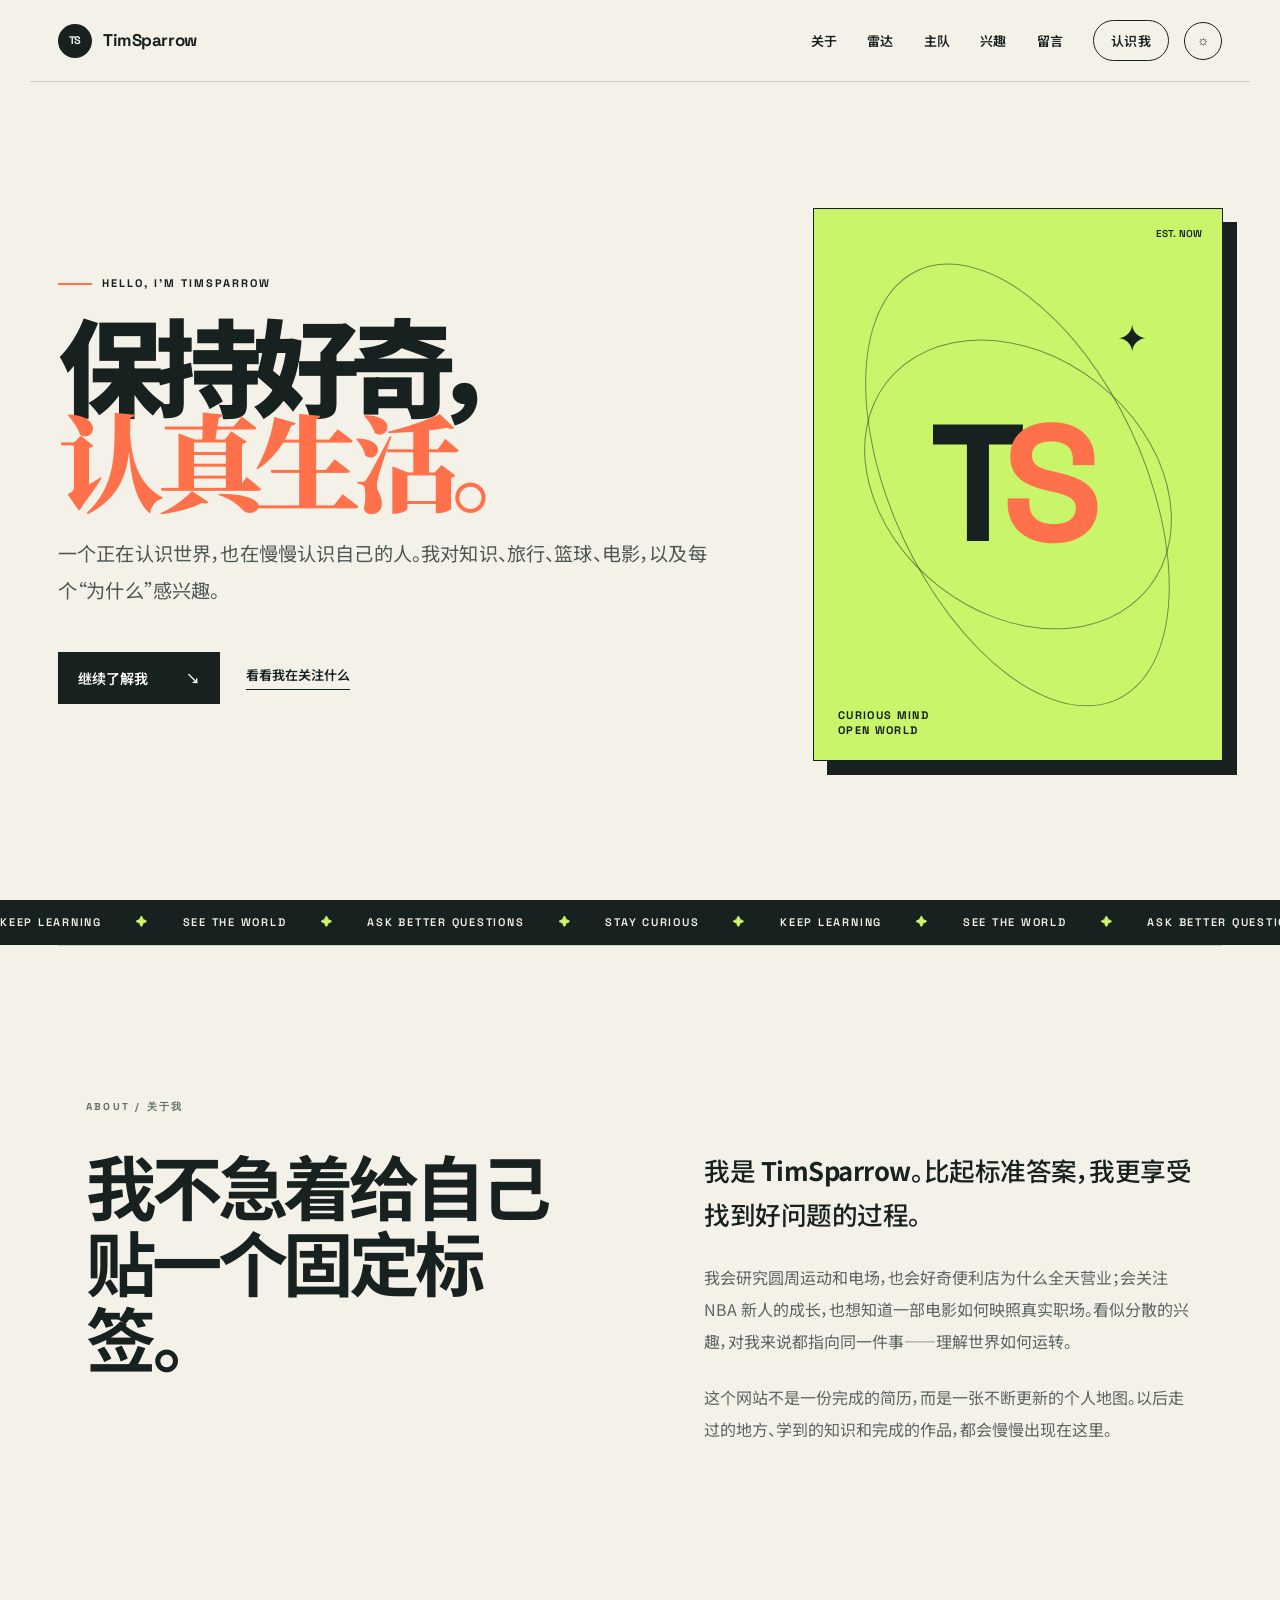
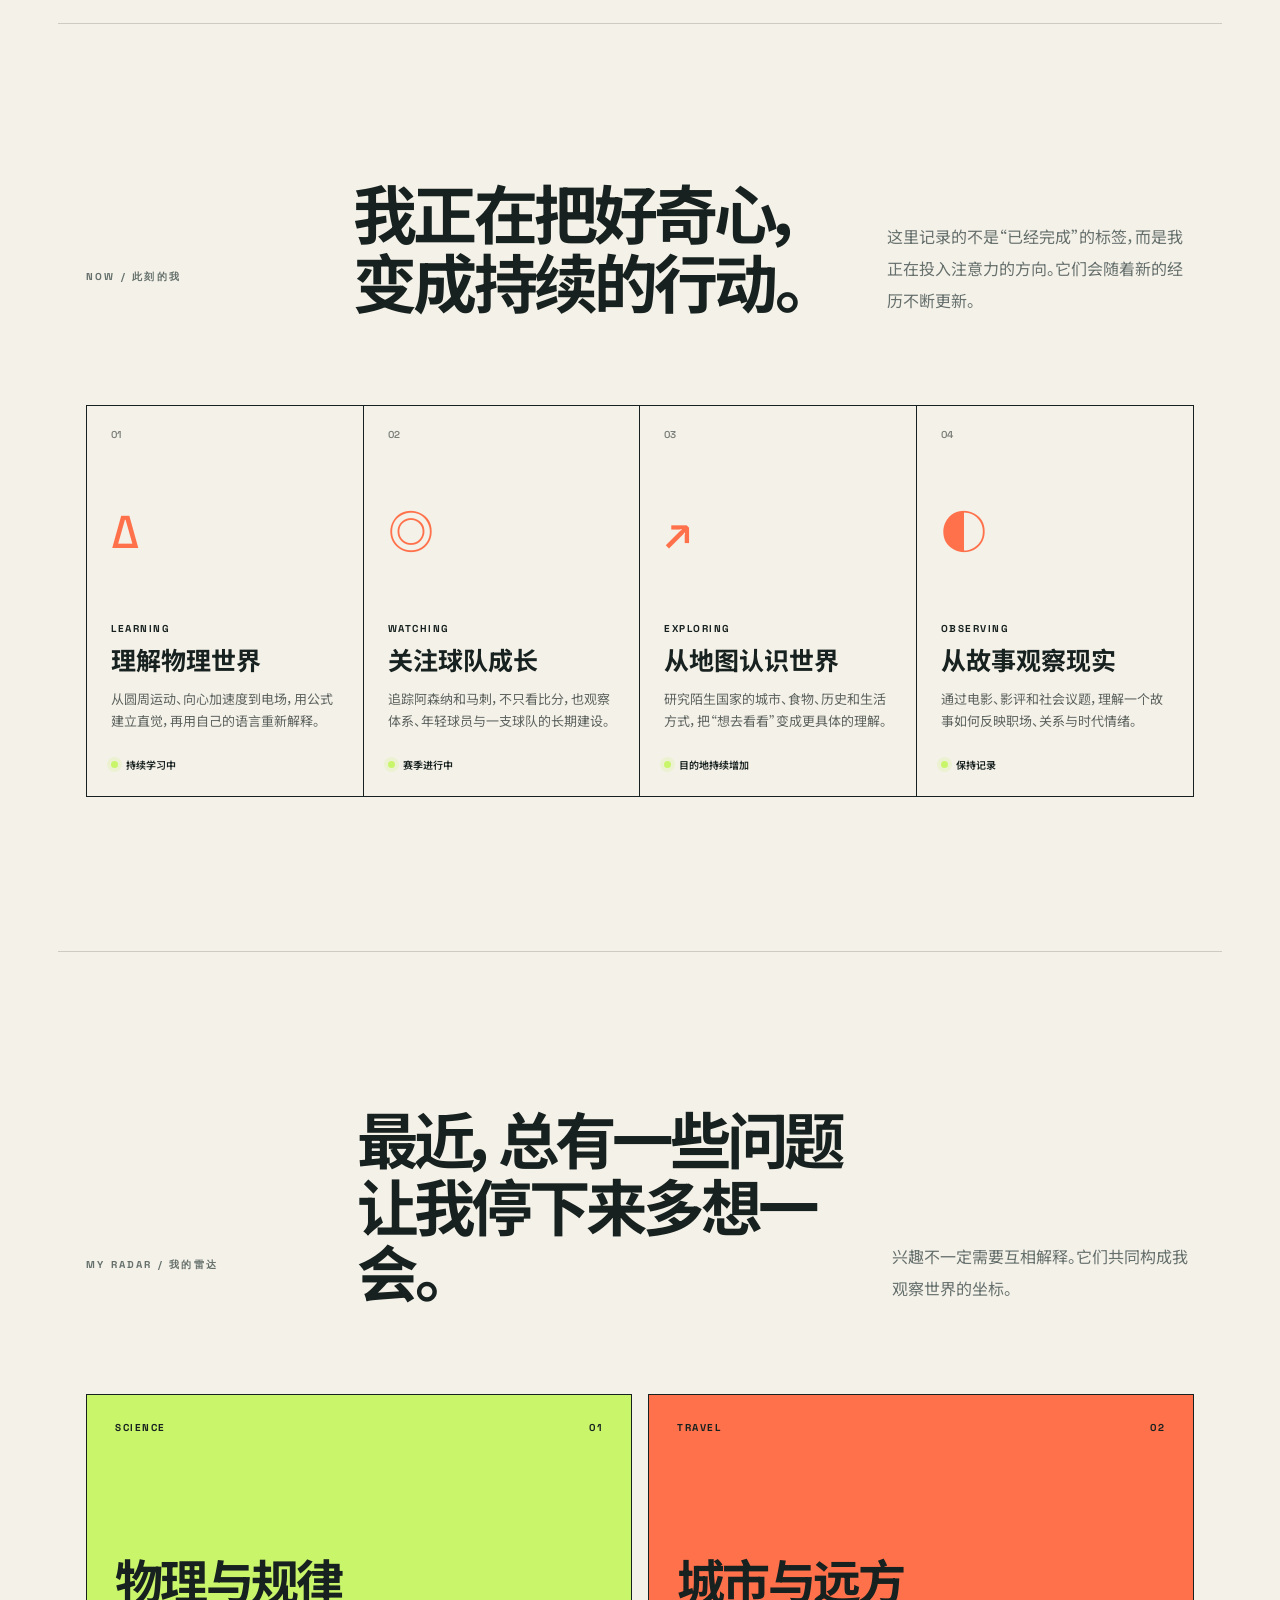
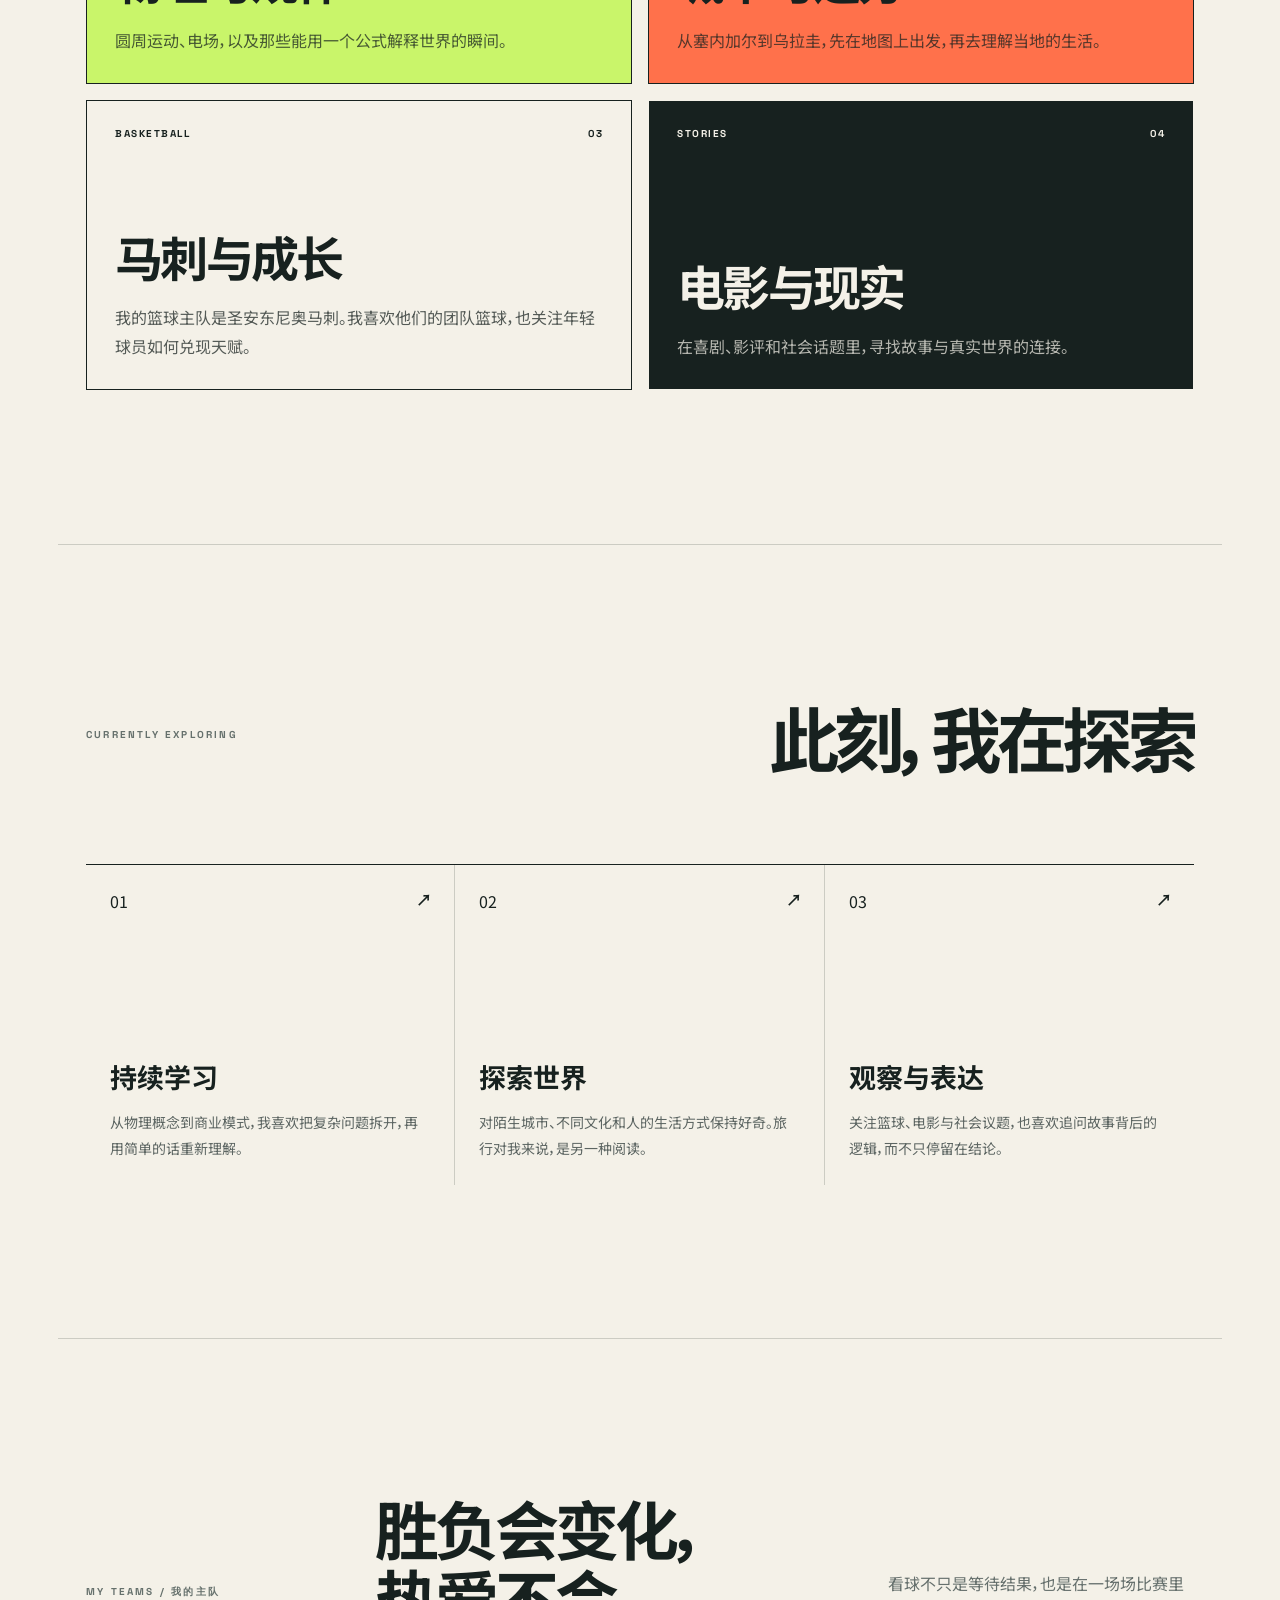
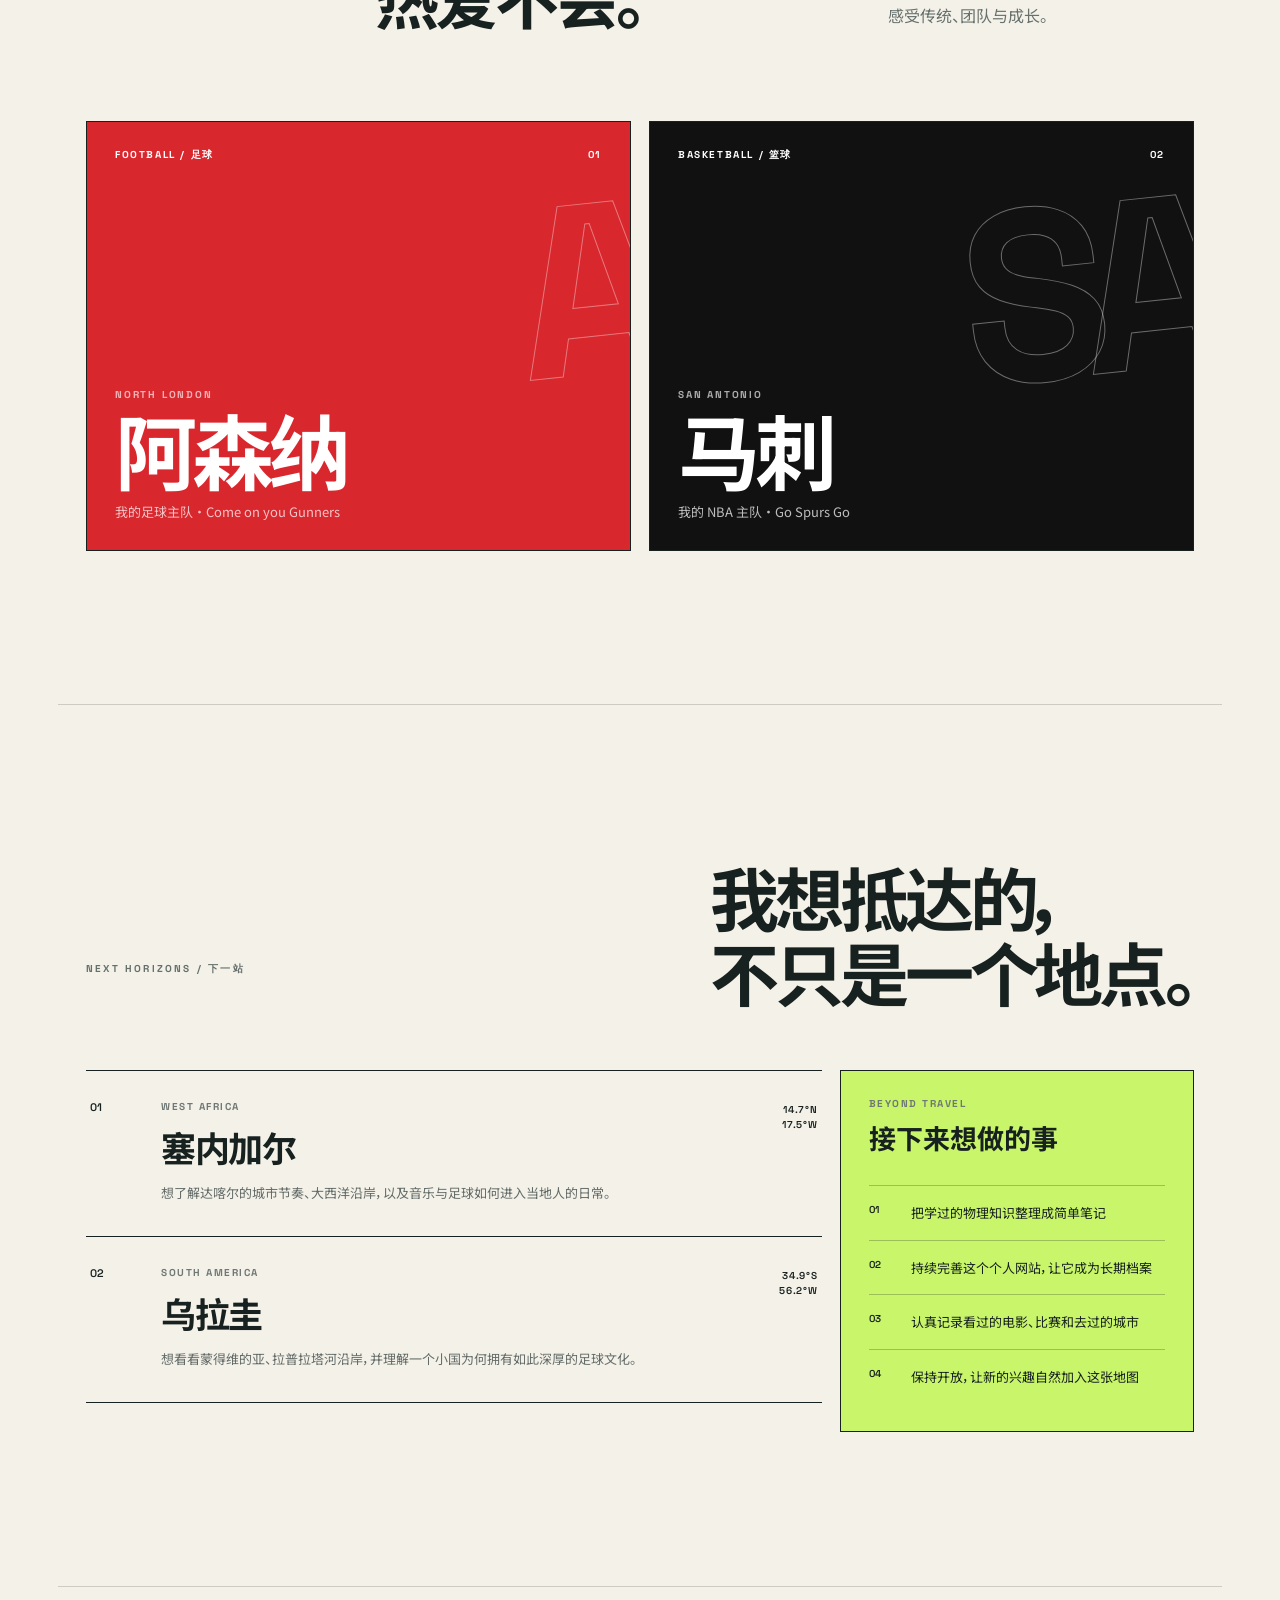
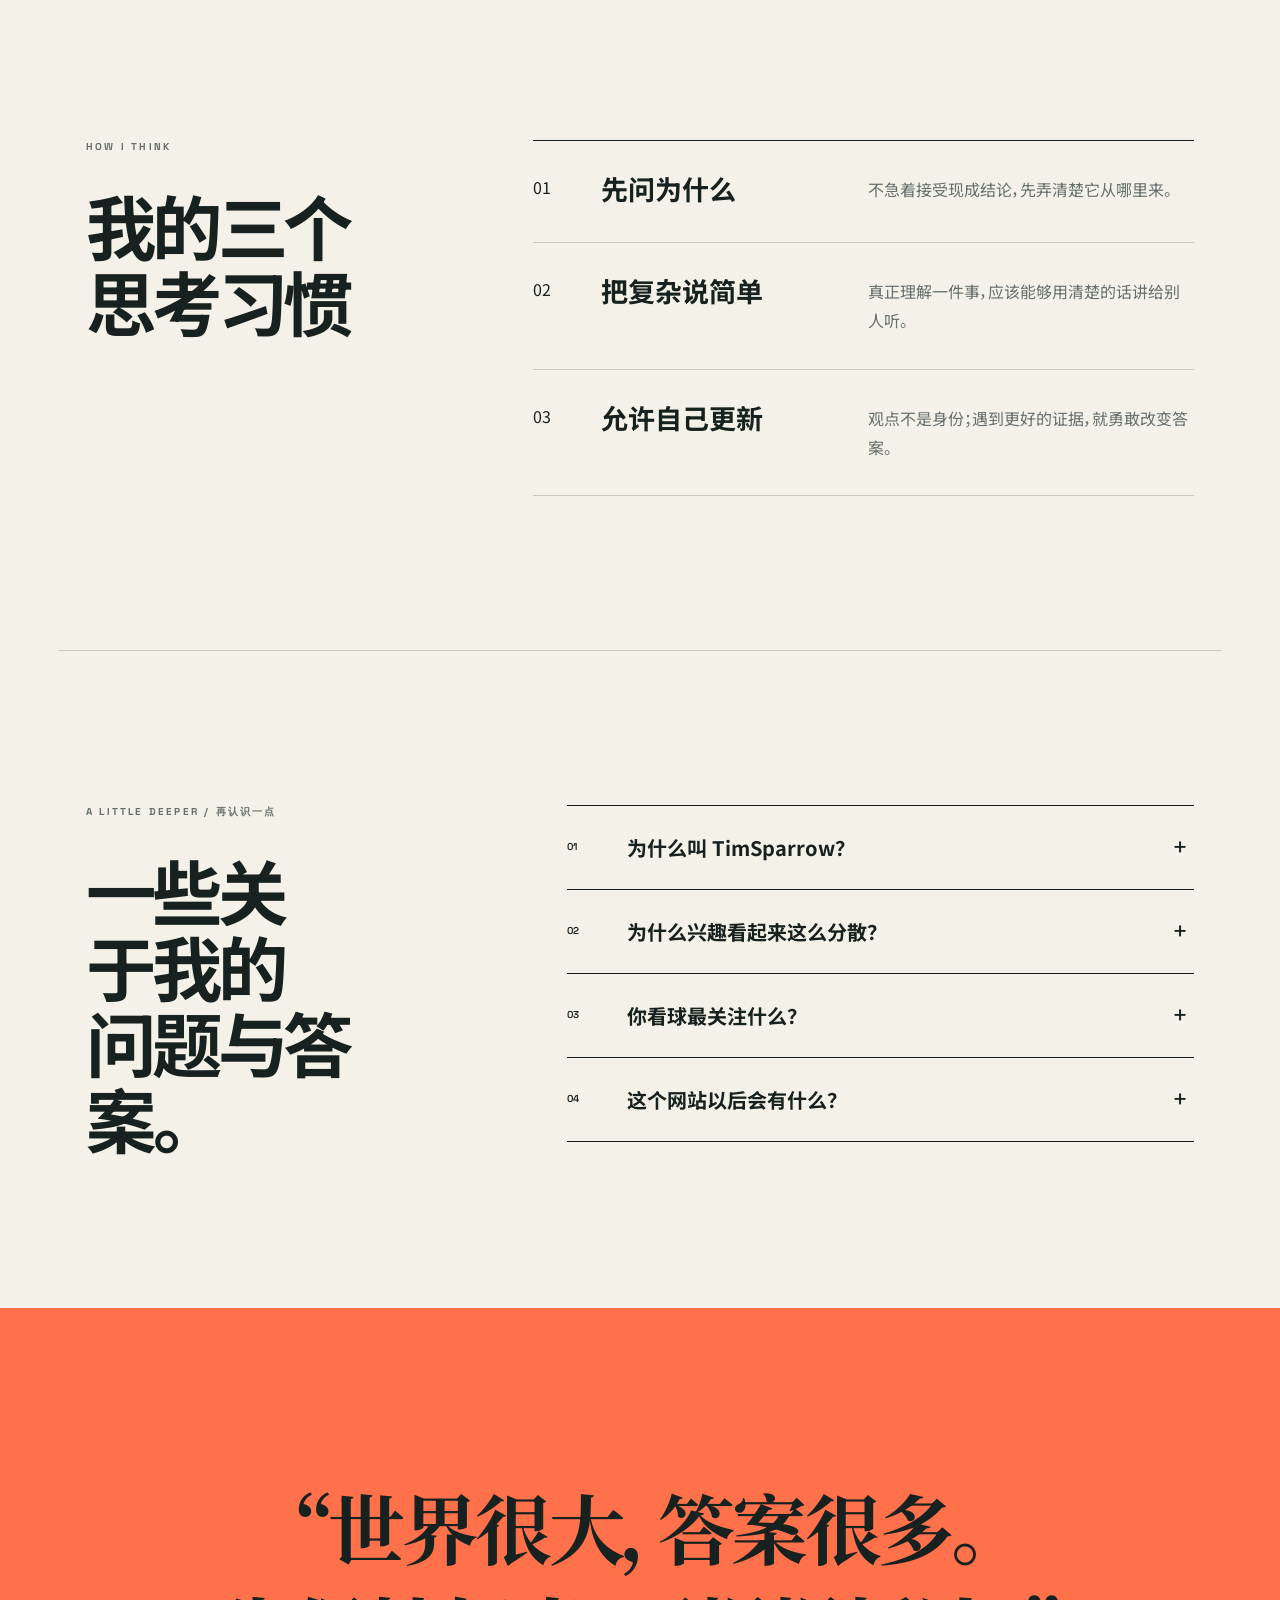
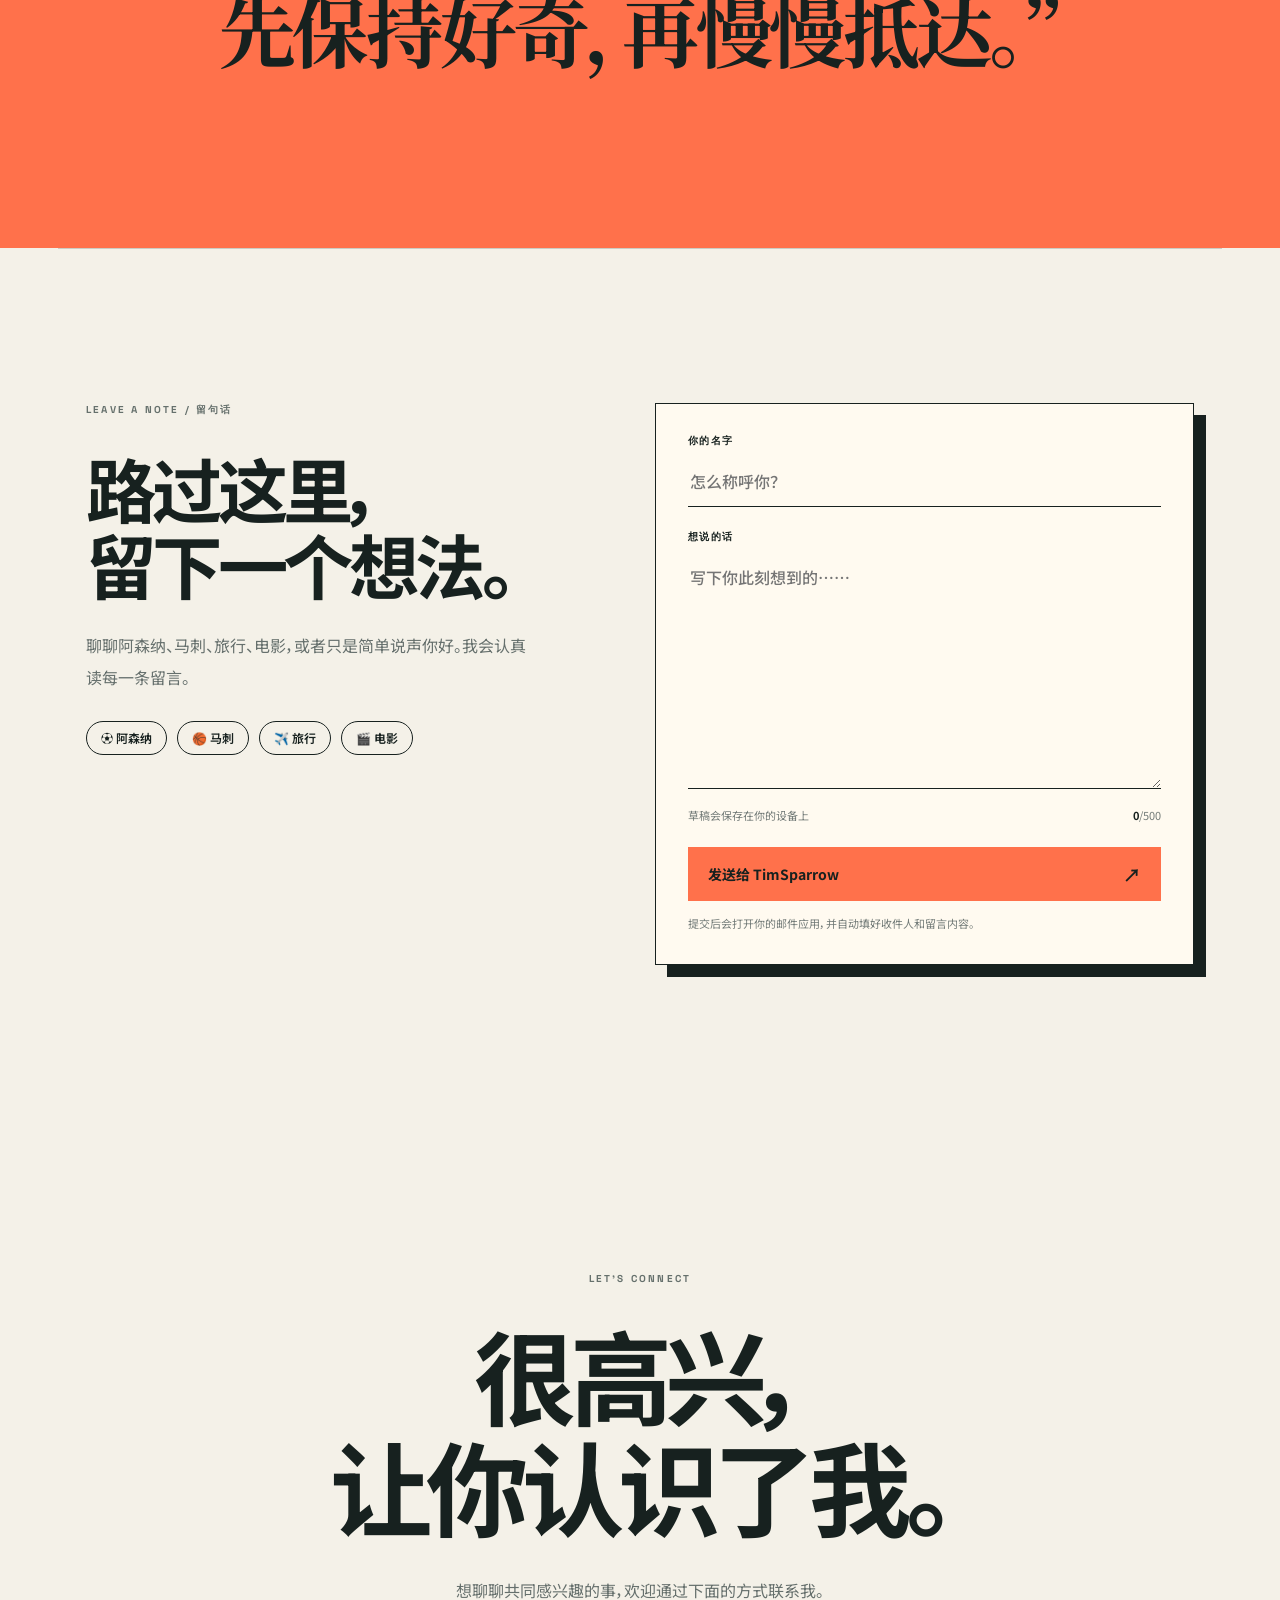
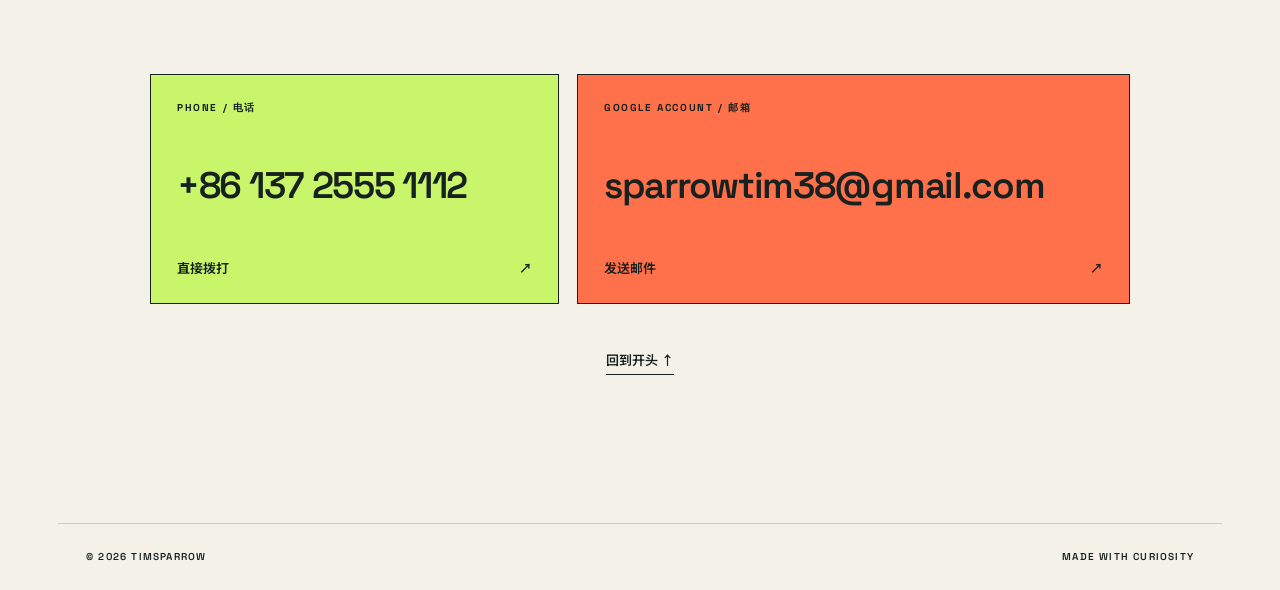
==== index.html @ dc399c44 "Add persistent dark mode" ====
<!doctype html>
<html lang="zh-CN">
<head>
  <meta charset="utf-8">
  <meta name="viewport" content="width=device-width,initial-scale=1">
  <title>TimSparrow 个人主页｜学习、旅行、阿森纳与马刺</title>
  <meta name="description" content="TimSparrow 的个人主页：记录物理学习、世界旅行、电影与篮球观察。足球主队阿森纳，NBA 主队圣安东尼奥马刺。保持好奇，认真生活。">
  <meta name="author" content="TimSparrow">
  <meta name="robots" content="index, follow, max-image-preview:large, max-snippet:-1">
  <meta name="theme-color" content="#f4f1e8">
  <link rel="canonical" href="https://sparrowtim38-beep.github.io/timsparrow/">
  <meta property="og:title" content="TimSparrow 个人主页｜保持好奇，认真生活">
  <meta property="og:description" content="关于学习、旅行、电影、阿森纳与圣安东尼奥马刺的个人主页。">
  <meta property="og:image" content="https://sparrowtim38-beep.github.io/timsparrow/og.jpg">
  <meta property="og:image:alt" content="TimSparrow 个人主页视觉封面">
  <meta property="og:url" content="https://sparrowtim38-beep.github.io/timsparrow/">
  <meta property="og:site_name" content="TimSparrow">
  <meta property="og:locale" content="zh_CN">
  <meta property="og:type" content="website">
  <meta name="twitter:card" content="summary_large_image">
  <meta name="twitter:title" content="TimSparrow 个人主页｜保持好奇，认真生活">
  <meta name="twitter:description" content="关于学习、旅行、电影、阿森纳与圣安东尼奥马刺的个人主页。">
  <meta name="twitter:image" content="https://sparrowtim38-beep.github.io/timsparrow/og.jpg">
  <link rel="icon" href="favicon.svg">
  <link rel="stylesheet" href="style.css">
  <link rel="stylesheet" href="interactions.css">
  <link rel="stylesheet" href="mobile.css">
  <link rel="stylesheet" href="guestbook.css">
  <link rel="stylesheet" href="deep.css">
  <link rel="stylesheet" href="polish.css">
  <link rel="stylesheet" href="theme.css">
  <script type="application/ld+json">
  {
    "@context": "https://schema.org",
    "@type": "ProfilePage",
    "name": "TimSparrow 个人主页",
    "url": "https://sparrowtim38-beep.github.io/timsparrow/",
    "description": "TimSparrow 关于学习、旅行、电影、阿森纳与圣安东尼奥马刺的个人主页。",
    "dateModified": "2026-08-03",
    "mainEntity": {
      "@type": "Person",
      "name": "TimSparrow",
      "alternateName": "Tim Sparrow",
      "url": "https://sparrowtim38-beep.github.io/timsparrow/",
      "image": "https://sparrowtim38-beep.github.io/timsparrow/og.jpg",
      "email": "mailto:sparrowtim38@gmail.com",
      "knowsAbout": ["物理", "旅行", "篮球", "电影", "阿森纳足球俱乐部", "圣安东尼奥马刺"]
    }
  }
  </script>
  <script>
    (() => {
      let saved = null;
      try { saved = localStorage.getItem('timsparrow-theme'); } catch (_) {}
      const dark = saved ? saved === 'dark' : matchMedia('(prefers-color-scheme: dark)').matches;
      document.documentElement.dataset.theme = dark ? 'dark' : 'light';
    })();
  </script>
</head>
<body>
  <div class="scroll-progress" aria-hidden="true"><span></span></div>
  <nav class="nav">
    <a class="brand" href="#top"><span class="brand-mark">TS</span><span>TimSparrow</span></a>
    <div class="nav-right">
      <div class="nav-links" id="site-menu"><a href="#about">关于</a><a href="#radar">雷达</a><a href="#teams">主队</a><a href="#interests">兴趣</a><a href="#guestbook">留言</a><a class="nav-cta" href="#connect">认识我</a></div>
      <button class="theme-toggle" type="button" aria-label="切换为深色模式" title="切换深色模式"><span class="theme-sun">☼</span><span class="theme-moon">◐</span></button>
      <button class="menu-toggle" type="button" aria-label="打开导航菜单" aria-expanded="false" aria-controls="site-menu"><span></span><span></span></button>
    </div>
  </nav>

  <main>
    <section class="hero" id="top">
      <div>
        <p class="eyebrow"><span></span> HELLO, I’M TIMSPARROW</p>
        <h1>保持好奇，<br><em>认真生活。</em></h1>
        <p class="hero-intro">一个正在认识世界，也在慢慢认识自己的人。我对知识、旅行、篮球、电影，以及每个“为什么”感兴趣。</p>
        <div class="hero-actions"><a class="primary-button" href="#about">继续了解我 <span>↘</span></a><a class="text-link" href="#interests">看看我在关注什么</a></div>
      </div>
      <div class="portrait-card" aria-label="TimSparrow 的视觉名片">
        <div class="orbit orbit-one"></div><div class="orbit orbit-two"></div><div class="sparrow">✦</div>
        <div class="monogram">T<span>S</span></div><p>CURIOUS MIND<br>OPEN WORLD</p><span class="card-index">EST. NOW</span>
      </div>
    </section>

    <div class="ticker"><div class="ticker-track"><span>KEEP LEARNING</span><b>✦</b><span>SEE THE WORLD</span><b>✦</b><span>ASK BETTER QUESTIONS</span><b>✦</b><span>STAY CURIOUS</span><b>✦</b><span>KEEP LEARNING</span><b>✦</b><span>SEE THE WORLD</span><b>✦</b><span>ASK BETTER QUESTIONS</span><b>✦</b><span>STAY CURIOUS</span><b>✦</b></div></div>

    <section class="about section" id="about">
      <div><p class="section-label">ABOUT / 关于我</p><h2>我不急着给自己<br>贴一个固定标签。</h2></div>
      <div class="about-copy"><p class="lead">我是 <strong>TimSparrow</strong>。比起标准答案，我更享受找到好问题的过程。</p><p>我会研究圆周运动和电场，也会好奇便利店为什么全天营业；会关注 NBA 新人的成长，也想知道一部电影如何映照真实职场。看似分散的兴趣，对我来说都指向同一件事——理解世界如何运转。</p><p>这个网站不是一份完成的简历，而是一张不断更新的个人地图。以后走过的地方、学到的知识和完成的作品，都会慢慢出现在这里。</p></div>
    </section>

    <section class="now-section section" id="now">
      <div class="now-heading">
        <p class="section-label">NOW / 此刻的我</p>
        <h2>我正在把好奇心，<br>变成持续的行动。</h2>
        <p>这里记录的不是“已经完成”的标签，而是我正在投入注意力的方向。它们会随着新的经历不断更新。</p>
      </div>
      <div class="now-board">
        <article class="now-card"><span class="now-number">01</span><div class="now-icon">∆</div><p>LEARNING</p><h3>理解物理世界</h3><span>从圆周运动、向心加速度到电场，用公式建立直觉，再用自己的语言重新解释。</span><div class="status-line"><i></i>持续学习中</div></article>
        <article class="now-card"><span class="now-number">02</span><div class="now-icon">◎</div><p>WATCHING</p><h3>关注球队成长</h3><span>追踪阿森纳和马刺，不只看比分，也观察体系、年轻球员与一支球队的长期建设。</span><div class="status-line"><i></i>赛季进行中</div></article>
        <article class="now-card"><span class="now-number">03</span><div class="now-icon">↗</div><p>EXPLORING</p><h3>从地图认识世界</h3><span>研究陌生国家的城市、食物、历史和生活方式，把“想去看看”变成更具体的理解。</span><div class="status-line"><i></i>目的地持续增加</div></article>
        <article class="now-card"><span class="now-number">04</span><div class="now-icon">◐</div><p>OBSERVING</p><h3>从故事观察现实</h3><span>通过电影、影评和社会议题，理解一个故事如何反映职场、关系与时代情绪。</span><div class="status-line"><i></i>保持记录</div></article>
      </div>
    </section>

    <section class="radar section" id="radar">
      <div class="radar-intro"><p class="section-label">MY RADAR / 我的雷达</p><h2>最近，总有一些问题<br>让我停下来多想一会。</h2><p>兴趣不一定需要互相解释。它们共同构成我观察世界的坐标。</p></div>
      <div class="radar-grid">
        <article class="radar-card lime"><div class="radar-meta"><span>SCIENCE</span><span>01</span></div><h3>物理与规律</h3><p>圆周运动、电场，以及那些能用一个公式解释世界的瞬间。</p></article>
        <article class="radar-card orange"><div class="radar-meta"><span>TRAVEL</span><span>02</span></div><h3>城市与远方</h3><p>从塞内加尔到乌拉圭，先在地图上出发，再去理解当地的生活。</p></article>
        <article class="radar-card paper"><div class="radar-meta"><span>BASKETBALL</span><span>03</span></div><h3>马刺与成长</h3><p>我的篮球主队是圣安东尼奥马刺。我喜欢他们的团队篮球，也关注年轻球员如何兑现天赋。</p></article>
        <article class="radar-card ink"><div class="radar-meta"><span>STORIES</span><span>04</span></div><h3>电影与现实</h3><p>在喜剧、影评和社会话题里，寻找故事与真实世界的连接。</p></article>
      </div>
    </section>

    <section class="interests section" id="interests">
      <div class="section-heading"><p class="section-label">CURRENTLY EXPLORING</p><h2>此刻，我在探索</h2></div>
      <div class="interest-grid">
        <article class="interest-card"><span>01</span><div><h3>持续学习</h3><p>从物理概念到商业模式，我喜欢把复杂问题拆开，再用简单的话重新理解。</p></div><b>↗</b></article>
        <article class="interest-card"><span>02</span><div><h3>探索世界</h3><p>对陌生城市、不同文化和人的生活方式保持好奇。旅行对我来说，是另一种阅读。</p></div><b>↗</b></article>
        <article class="interest-card"><span>03</span><div><h3>观察与表达</h3><p>关注篮球、电影与社会议题，也喜欢追问故事背后的逻辑，而不只停留在结论。</p></div><b>↗</b></article>
      </div>
    </section>

    <section class="teams section" id="teams">
      <div class="teams-heading"><p class="section-label">MY TEAMS / 我的主队</p><h2>胜负会变化，<br>热爱不会。</h2><p>看球不只是等待结果，也是在一场场比赛里感受传统、团队与成长。</p></div>
      <div class="team-grid">
        <article class="team-card arsenal-card">
          <div class="team-top"><span>FOOTBALL / 足球</span><span>01</span></div>
          <div class="team-mark">A</div>
          <div><p>NORTH LONDON</p><h3>阿森纳</h3><span>我的足球主队 · Come on you Gunners</span></div>
        </article>
        <article class="team-card spurs-card">
          <div class="team-top"><span>BASKETBALL / 篮球</span><span>02</span></div>
          <div class="team-mark">SA</div>
          <div><p>SAN ANTONIO</p><h3>马刺</h3><span>我的 NBA 主队 · Go Spurs Go</span></div>
        </article>
      </div>
    </section>

    <section class="horizons section" id="horizons">
      <div class="horizon-title"><p class="section-label">NEXT HORIZONS / 下一站</p><h2>我想抵达的，<br>不只是一个地点。</h2></div>
      <div class="horizon-content">
        <div class="destination-list">
          <article><span class="destination-index">01</span><div><p>WEST AFRICA</p><h3>塞内加尔</h3><span>想了解达喀尔的城市节奏、大西洋沿岸，以及音乐与足球如何进入当地人的日常。</span></div><b>14.7°N<br>17.5°W</b></article>
          <article><span class="destination-index">02</span><div><p>SOUTH AMERICA</p><h3>乌拉圭</h3><span>想看看蒙得维的亚、拉普拉塔河沿岸，并理解一个小国为何拥有如此深厚的足球文化。</span></div><b>34.9°S<br>56.2°W</b></article>
        </div>
        <aside class="next-list"><p>BEYOND TRAVEL</p><h3>接下来想做的事</h3><ul><li><span>01</span>把学过的物理知识整理成简单笔记</li><li><span>02</span>持续完善这个个人网站，让它成为长期档案</li><li><span>03</span>认真记录看过的电影、比赛和去过的城市</li><li><span>04</span>保持开放，让新的兴趣自然加入这张地图</li></ul></aside>
      </div>
    </section>

    <section class="principles section">
      <div class="principles-title"><p class="section-label">HOW I THINK</p><h2>我的三个<br>思考习惯</h2></div>
      <div class="principles-list">
        <article><span>01</span><h3>先问为什么</h3><p>不急着接受现成结论，先弄清楚它从哪里来。</p></article>
        <article><span>02</span><h3>把复杂说简单</h3><p>真正理解一件事，应该能够用清楚的话讲给别人听。</p></article>
        <article><span>03</span><h3>允许自己更新</h3><p>观点不是身份；遇到更好的证据，就勇敢改变答案。</p></article>
      </div>
    </section>

    <section class="faq section" id="faq">
      <div class="faq-heading"><p class="section-label">A LITTLE DEEPER / 再认识一点</p><h2>一些关于我的<br>问题与答案。</h2></div>
      <div class="faq-list">
        <details><summary><span>01</span><strong>为什么叫 TimSparrow？</strong><b>+</b></summary><p>这是我在网络上使用的名字。Sparrow 是麻雀——普通、灵活、对周围保持警觉，也能飞向更远的地方。它很符合我想保持的状态。</p></details>
        <details><summary><span>02</span><strong>为什么兴趣看起来这么分散？</strong><b>+</b></summary><p>物理、旅行、篮球、电影看起来属于不同世界，但它们都在回答同一个问题：世界为什么这样运转，人又如何在其中做出选择。</p></details>
        <details><summary><span>03</span><strong>你看球最关注什么？</strong><b>+</b></summary><p>除了输赢，我更关注球队的体系、文化和成长过程。阿森纳与马刺吸引我的地方，正是长期建设、团队配合以及年轻人的进步。</p></details>
        <details><summary><span>04</span><strong>这个网站以后会有什么？</strong><b>+</b></summary><p>它会逐渐加入学习笔记、旅行记录、比赛与电影观察，以及真正完成的个人作品。它不是一次写完的简历，而是一份持续更新的个人地图。</p></details>
      </div>
    </section>

    <section class="quote-section"><p>“世界很大，答案很多。<br>先保持好奇，再慢慢抵达。”</p></section>

    <section class="guestbook section" id="guestbook">
      <div class="guestbook-copy">
        <p class="section-label">LEAVE A NOTE / 留句话</p>
        <h2>路过这里，<br>留下一个想法。</h2>
        <p>聊聊阿森纳、马刺、旅行、电影，或者只是简单说声你好。我会认真读每一条留言。</p>
        <div class="prompt-list" aria-label="留言话题">
          <button type="button" data-prompt="想和你聊聊阿森纳：">⚽ 阿森纳</button>
          <button type="button" data-prompt="想和你聊聊马刺：">🏀 马刺</button>
          <button type="button" data-prompt="推荐你去看看这个地方：">✈️ 旅行</button>
          <button type="button" data-prompt="最近看了一部电影，想推荐给你：">🎬 电影</button>
        </div>
      </div>
      <form class="guestbook-form" id="guestbook-form">
        <label><span>你的名字</span><input id="guest-name" name="name" type="text" maxlength="40" placeholder="怎么称呼你？" autocomplete="name"></label>
        <label><span>想说的话</span><textarea id="guest-message" name="message" maxlength="500" rows="8" placeholder="写下你此刻想到的……" required></textarea></label>
        <div class="form-meta"><span id="draft-status">草稿会保存在你的设备上</span><span><b id="message-count">0</b>/500</span></div>
        <button class="send-note" type="submit"><span>发送给 TimSparrow</span><b>↗</b></button>
        <p class="form-note">提交后会打开你的邮件应用，并自动填好收件人和留言内容。</p>
      </form>
    </section>

    <section class="connect section" id="connect">
      <p class="section-label">LET’S CONNECT</p><h2>很高兴，<br>让你认识了我。</h2><p class="connect-intro">想聊聊共同感兴趣的事，欢迎通过下面的方式联系我。</p>
      <div class="contact-grid">
        <a class="contact-card phone-card" href="tel:+8613725551112"><span class="contact-type">PHONE / 电话</span><strong>+86 137 2555 1112</strong><span class="contact-action">直接拨打 <b>↗</b></span></a>
        <a class="contact-card email-card" href="mailto:sparrowtim38@gmail.com"><span class="contact-type">GOOGLE ACCOUNT / 邮箱</span><strong>sparrowtim38@gmail.com</strong><span class="contact-action">发送邮件 <b>↗</b></span></a>
      </div><a class="back-link" href="#top">回到开头 ↑</a>
    </section>
  </main>
  <footer><span>© 2026 TIMSPARROW</span><span>MADE WITH CURIOSITY</span></footer>
  <button class="to-top" type="button" aria-label="回到顶部">↑</button>
  <script src="script.js"></script>
</body>
</html>
---- style.css ----
@import url('https://fonts.googleapis.com/css2?family=Noto+Sans+SC:wght@400;500;600;700;900&family=Space+Grotesk:wght@500;600;700&display=swap');
:root{--ink:#17211f;--paper:#f4f1e8;--lime:#c9f56a;--orange:#ff714b;--line:rgba(23,33,31,.18)}*{box-sizing:border-box}html{scroll-behavior:smooth}body{margin:0;background:var(--paper);color:var(--ink);font-family:'Noto Sans SC',system-ui,sans-serif}a{color:inherit;text-decoration:none}.nav{height:82px;max-width:1220px;margin:auto;padding:0 28px;display:flex;align-items:center;justify-content:space-between;border-bottom:1px solid var(--line)}.brand,.nav-links{display:flex;align-items:center}.brand{gap:11px;font:700 17px/1 'Space Grotesk';letter-spacing:-.03em}.brand-mark{width:34px;height:34px;display:grid;place-items:center;background:var(--ink);color:var(--paper);border-radius:50%;font-size:11px}.nav-links{gap:30px;font-size:13px;font-weight:600}.nav-cta{border:1px solid;border-radius:99px;padding:10px 17px}.hero{min-height:calc(100vh - 82px);max-width:1220px;margin:auto;padding:72px 28px 82px;display:grid;grid-template-columns:1.25fr .75fr;align-items:center;gap:72px}.eyebrow,.section-label{font:700 11px/1.4 'Space Grotesk';letter-spacing:.18em}.eyebrow{display:flex;align-items:center;gap:10px}.eyebrow span{width:34px;height:2px;background:var(--orange)}.hero h1{margin:24px 0 28px;font-size:clamp(64px,8.3vw,126px);line-height:.92;letter-spacing:-.075em;font-weight:900}.hero h1 em{color:var(--orange);font-style:normal}.hero-intro{max-width:610px;font-size:clamp(17px,1.5vw,21px);line-height:1.85;color:#4d5754}.hero-actions{margin-top:42px;display:flex;align-items:center;gap:26px;flex-wrap:wrap}.primary-button{display:inline-flex;gap:38px;padding:16px 20px;background:var(--ink);color:white;font-weight:600;font-size:14px}.text-link,.back-link{padding-bottom:5px;border-bottom:1px solid;font-size:13px;font-weight:600}.portrait-card{position:relative;aspect-ratio:.74;max-height:630px;overflow:hidden;background:var(--lime);border:1px solid;box-shadow:14px 14px 0 var(--ink);display:flex;align-items:center;justify-content:center}.monogram{z-index:2;font:700 clamp(96px,13vw,184px)/1 'Space Grotesk';letter-spacing:-.14em;transform:translateX(-.08em)}.monogram span{color:var(--orange)}.portrait-card p{position:absolute;left:24px;bottom:22px;margin:0;font:700 11px/1.4 'Space Grotesk';letter-spacing:.12em}.card-index{position:absolute;right:20px;top:20px;font:600 10px/1 'Space Grotesk'}.sparrow{position:absolute;z-index:3;top:18%;right:18%;font-size:38px}.orbit{position:absolute;border:1px solid rgba(23,33,31,.5);border-radius:50%}.orbit-one{width:82%;height:47%;transform:rotate(38deg)}.orbit-two{width:62%;height:86%;transform:rotate(-25deg)}.ticker{overflow:hidden;background:var(--ink);color:var(--paper)}.ticker-track{width:max-content;display:flex;gap:34px;padding:17px 0;animation:marquee 26s linear infinite;font:600 11px/1 'Space Grotesk';letter-spacing:.16em}.ticker b{color:var(--lime)}@keyframes marquee{to{transform:translateX(-50%)}}.section{max-width:1164px;margin:auto;padding:130px 28px}.section-label{color:#69726f;margin:0 0 26px}.section h2{margin:0;font-size:clamp(42px,5.5vw,76px);line-height:1.08;letter-spacing:-.055em}.about{border-top:1px solid var(--line);display:grid;grid-template-columns:1fr 1fr;gap:90px}.about-copy{padding-top:48px}.about-copy p{margin:0 0 24px;color:#5c6562;font-size:16px;line-height:1.95}.about-copy .lead{color:var(--ink);font-size:23px;line-height:1.6}.radar{border-top:1px solid var(--line)}.radar-intro{display:grid;grid-template-columns:.6fr 1.3fr .8fr;gap:44px;align-items:end;margin-bottom:66px}.radar-intro h2{font-size:clamp(40px,4.8vw,66px)}.radar-intro>p:last-child{color:#66706d;line-height:1.8;margin:0}.radar-grid{display:grid;grid-template-columns:1fr 1fr;gap:16px}.radar-card{min-height:290px;padding:28px;border:1px solid;display:flex;flex-direction:column;justify-content:flex-end}.radar-card.lime{background:var(--lime)}.radar-card.orange{background:var(--orange)}.radar-card.paper{background:var(--paper)}.radar-card.ink{background:var(--ink);color:var(--paper)}.radar-meta{display:flex;justify-content:space-between;margin-bottom:auto;font:700 10px/1 'Space Grotesk';letter-spacing:.15em}.radar-card h3{font-size:clamp(28px,4vw,48px);letter-spacing:-.055em;margin:44px 0 12px}.radar-card p{line-height:1.8;margin:0;opacity:.72}.interests{border-top:1px solid var(--line)}.section-heading{display:flex;justify-content:space-between;align-items:end;margin-bottom:64px}.interest-grid{display:grid;grid-template-columns:repeat(3,1fr);border-top:1px solid}.interest-card{min-height:320px;padding:24px;border-right:1px solid var(--line);display:flex;flex-direction:column;justify-content:space-between;position:relative}.interest-card:last-child{border:0}.interest-card h3{font-size:27px;margin:0 0 14px}.interest-card p{color:#5c6562;line-height:1.8;margin:0;font-size:14px}.interest-card>b{position:absolute;top:22px;right:22px}.principles{border-top:1px solid var(--line);display:grid;grid-template-columns:.65fr 1.35fr;gap:80px}.principles-title{position:sticky;top:40px;align-self:start}.principles-list{border-top:1px solid}.principles-list article{display:grid;grid-template-columns:42px .85fr 1.15fr;gap:26px;padding:34px 0;border-bottom:1px solid var(--line)}.principles-list h3{margin:-6px 0 0;font-size:27px}.principles-list p{margin:0;color:#66706d;line-height:1.8}.quote-section{background:var(--orange);padding:110px 28px;text-align:center}.quote-section p{max-width:1000px;margin:auto;font-size:clamp(42px,6vw,82px);line-height:1.18;letter-spacing:-.06em;font-weight:700}.connect{text-align:center;padding-top:150px}.connect h2{font-size:clamp(56px,8vw,110px)}.connect-intro{color:#66706d;margin:28px auto 52px}.contact-grid{display:grid;grid-template-columns:1fr 1.35fr;gap:18px;max-width:980px;margin:0 auto 42px;text-align:left}.contact-card{min-height:230px;padding:26px;border:1px solid;display:flex;flex-direction:column;justify-content:space-between}.phone-card{background:var(--lime)}.email-card{background:var(--orange)}.contact-type{font:700 10px/1.3 'Space Grotesk';letter-spacing:.16em}.contact-card strong{font:600 clamp(22px,3vw,37px)/1.15 'Space Grotesk';letter-spacing:-.045em;overflow-wrap:anywhere}.contact-action{display:flex;justify-content:space-between;font-size:13px;font-weight:600}footer{border-top:1px solid var(--line);max-width:1164px;margin:auto;padding:28px;display:flex;justify-content:space-between;font:600 10px/1 'Space Grotesk';letter-spacing:.12em}@media(max-width:820px){.nav-links a:not(.nav-cta){display:none}.hero{grid-template-columns:1fr}.portrait-card{width:min(100%,460px);justify-self:center}.about,.radar-intro,.principles{grid-template-columns:1fr}.radar-grid,.contact-grid{grid-template-columns:1fr}.interest-grid{grid-template-columns:1fr}.interest-card{min-height:250px;border-right:0;border-bottom:1px solid var(--line)}.principles-title{position:static}.principles-list article{grid-template-columns:32px 1fr}.principles-list p{grid-column:2}}@media(max-width:480px){.nav{padding:0 18px}.hero,.section{padding-left:20px;padding-right:20px}.hero h1{font-size:16vw}.hero-actions{align-items:flex-start;flex-direction:column}.section{padding-top:90px;padding-bottom:90px}footer{margin:0 20px;padding:24px 0;gap:20px}}@media(prefers-reduced-motion:reduce){html{scroll-behavior:auto}.ticker-track{animation:none}}
---- interactions.css ----
.scroll-progress{position:fixed;z-index:100;inset:0 0 auto;height:3px;pointer-events:none}.scroll-progress span{display:block;width:100%;height:100%;background:var(--orange);transform:scaleX(0);transform-origin:left;will-change:transform}.nav-links a{position:relative;transition:color .25s ease}.nav-links a:not(.nav-cta)::after{content:"";position:absolute;left:0;right:0;bottom:-9px;height:2px;background:var(--orange);transform:scaleX(0);transform-origin:right;transition:transform .28s ease}.nav-links a:hover::after,.nav-links a.is-active::after{transform:scaleX(1);transform-origin:left}.nav-cta,.primary-button{transition:transform .25s ease,box-shadow .25s ease,background .25s ease}.nav-cta:hover{background:var(--ink);color:var(--paper);transform:translateY(-2px)}.primary-button:hover{transform:translate(-3px,-3px);box-shadow:6px 6px 0 var(--orange)}.primary-button span,.contact-action b{transition:transform .25s ease}.primary-button:hover span{transform:translate(4px,4px)}.text-link,.back-link{transition:color .2s ease}.text-link:hover,.back-link:hover{color:var(--orange)}
.portrait-card,.radar-card,.contact-card{--rx:0deg;--ry:0deg;transform:perspective(900px) rotateX(var(--rx)) rotateY(var(--ry));transition:transform .18s ease,box-shadow .25s ease;will-change:transform}.portrait-card::after,.radar-card::after,.contact-card::after{content:"";position:absolute;inset:0;pointer-events:none;opacity:0;background:radial-gradient(circle at var(--mx,50%) var(--my,50%),rgba(255,255,255,.26),transparent 42%);transition:opacity .25s ease}.portrait-card:hover::after,.radar-card:hover::after,.contact-card:hover::after{opacity:1}.radar-card{position:relative}.radar-card:hover{z-index:2;box-shadow:10px 10px 0 var(--ink)}.radar-card.ink:hover{box-shadow:10px 10px 0 var(--orange)}.interest-card{transition:background .3s ease,padding .3s ease}.interest-card:hover{background:rgba(201,245,106,.28);padding-top:18px}.interest-card b{transition:transform .25s ease}.interest-card:hover b{transform:translate(5px,-5px)}.principles-list article{transition:padding .3s ease,background .3s ease}.principles-list article:hover{padding-left:18px;padding-right:18px;background:rgba(255,255,255,.34)}.contact-card{position:relative}.contact-card:hover{box-shadow:10px 10px 0 var(--ink)}.contact-card:hover .contact-action b{transform:translate(5px,-5px)}
.reveal{opacity:0;transform:translateY(28px);transition:opacity .72s cubic-bezier(.2,.7,.2,1) var(--delay,0ms),transform .72s cubic-bezier(.2,.7,.2,1) var(--delay,0ms)}.reveal.is-revealed{opacity:1;transform:translateY(0)}.to-top{position:fixed;z-index:20;right:24px;bottom:24px;width:48px;height:48px;border:1px solid var(--ink);border-radius:50%;background:var(--ink);color:var(--paper);font-size:18px;cursor:pointer;opacity:0;visibility:hidden;transform:translateY(12px);transition:.25s ease}.to-top.is-visible{opacity:1;visibility:visible;transform:translateY(0)}.to-top:hover{background:var(--orange);color:var(--ink);transform:translateY(-3px)}
@media(max-width:820px){.to-top{right:16px;bottom:16px;width:44px;height:44px}.radar-card:hover,.contact-card:hover{box-shadow:6px 6px 0 var(--ink)}}@media(prefers-reduced-motion:reduce){.reveal{opacity:1;transform:none;transition:none}.portrait-card,.radar-card,.contact-card{transform:none!important;transition:none}.interest-card,.principles-list article{transition:none}}
.teams{border-top:1px solid var(--line)}.teams-heading{display:grid;grid-template-columns:.6fr 1.15fr .75fr;gap:44px;align-items:end;margin-bottom:64px}.teams-heading h2{font-size:clamp(42px,5vw,70px)}.teams-heading>p:last-child{margin:0;color:#66706d;line-height:1.8}.team-grid{display:grid;grid-template-columns:1fr 1fr;gap:18px}.team-card{min-height:430px;padding:28px;border:1px solid var(--ink);position:relative;overflow:hidden;display:flex;flex-direction:column;justify-content:space-between;transition:transform .3s cubic-bezier(.2,.7,.2,1),box-shadow .3s ease}.arsenal-card{background:#d9272e;color:#fff}.spurs-card{background:#111;color:#fff}.team-top{display:flex;justify-content:space-between;font:700 10px/1 'Space Grotesk';letter-spacing:.16em}.team-mark{position:absolute;right:-12px;top:48px;font:900 clamp(140px,19vw,250px)/1 'Space Grotesk';letter-spacing:-.12em;color:transparent;-webkit-text-stroke:1px rgba(255,255,255,.38);transform:rotate(-6deg);transition:transform .45s ease,color .45s ease}.team-card:hover{transform:translateY(-8px);box-shadow:12px 12px 0 var(--ink)}.team-card:hover .team-mark{transform:rotate(0) scale(1.04);color:rgba(255,255,255,.08)}.team-card p{margin:0 0 8px;font:700 10px/1 'Space Grotesk';letter-spacing:.18em;opacity:.65}.team-card h3{margin:0 0 8px;font-size:clamp(48px,7vw,82px);line-height:1;letter-spacing:-.06em}.team-card div:last-child>span{font-size:13px;opacity:.72}@media(max-width:820px){.teams-heading,.team-grid{grid-template-columns:1fr}.team-card{min-height:340px}.team-mark{font-size:42vw}}
---- mobile.css ----
.menu-toggle{display:none;width:46px;height:46px;border:1px solid var(--ink);border-radius:50%;background:transparent;position:relative;z-index:42;padding:0;cursor:pointer}.menu-toggle span{position:absolute;left:13px;width:18px;height:1.5px;background:var(--ink);transition:transform .3s ease,top .3s ease}.menu-toggle span:first-child{top:18px}.menu-toggle span:last-child{top:25px}.menu-toggle[aria-expanded="true"] span:first-child{top:22px;transform:rotate(45deg)}.menu-toggle[aria-expanded="true"] span:last-child{top:22px;transform:rotate(-45deg)}
@media(max-width:820px){body.menu-open{overflow:hidden}.nav{height:72px;position:relative;z-index:40}.menu-toggle{display:block}.nav-links{position:fixed;z-index:40;inset:0;display:flex!important;flex-direction:column;align-items:flex-start;justify-content:center;gap:0;padding:90px 28px 40px;background:var(--lime);opacity:0;visibility:hidden;transform:translateY(-14px);transition:opacity .28s ease,visibility .28s ease,transform .28s ease}.menu-open .nav-links{opacity:1;visibility:visible;transform:translateY(0)}.nav-links a,.nav-links a:not(.nav-cta){display:block;font-size:clamp(34px,11vw,54px);font-weight:800;line-height:1.08;letter-spacing:-.055em;padding:10px 0}.nav-links a:not(.nav-cta)::after{bottom:5px}.nav-links .nav-cta{margin-top:24px;padding:12px 20px;border-radius:99px;font-size:15px;letter-spacing:0}.hero{min-height:auto;padding-top:52px;padding-bottom:68px;gap:46px}.section{padding-top:88px;padding-bottom:88px}.radar-intro,.teams-heading{gap:24px;margin-bottom:38px}.radar-card{min-height:240px}.interest-card{min-height:220px}.team-card{min-height:315px}.quote-section{padding-top:78px;padding-bottom:78px}.connect{padding-top:96px}.contact-card{min-height:190px}}
@media(max-width:480px){.brand{font-size:15px}.brand-mark{width:31px;height:31px}.hero{padding-top:42px;padding-bottom:58px}.hero-intro{font-size:16px;line-height:1.75}.hero-actions{margin-top:30px}.portrait-card{box-shadow:9px 9px 0 var(--ink)}.section{padding-top:72px;padding-bottom:72px}.section h2{font-size:11.5vw}.about-copy{padding-top:12px}.about-copy .lead{font-size:20px}.radar-card{min-height:218px;padding:22px}.team-card{min-height:285px;padding:22px}.team-card h3{font-size:16vw}.contact-card{min-height:170px;padding:22px}.connect h2{font-size:15vw}.quote-section p{font-size:10.5vw}}
@media(prefers-reduced-motion:reduce){.nav-links,.menu-toggle span{transition:none}}
---- guestbook.css ----
.guestbook{border-top:1px solid var(--line);display:grid;grid-template-columns:.9fr 1.1fr;gap:90px;align-items:start}.guestbook-copy>p:not(.section-label){max-width:520px;color:#66706d;line-height:1.85;margin:28px 0}.prompt-list{display:flex;flex-wrap:wrap;gap:10px}.prompt-list button{border:1px solid var(--ink);border-radius:99px;background:transparent;color:var(--ink);padding:10px 14px;font:600 12px/1 'Noto Sans SC',sans-serif;cursor:pointer;transition:.22s ease}.prompt-list button:hover{background:var(--lime);transform:translateY(-2px)}.guestbook-form{padding:32px;border:1px solid var(--ink);background:#fffaf0;box-shadow:12px 12px 0 var(--ink)}.guestbook-form label{display:block;margin-bottom:25px}.guestbook-form label>span{display:block;margin-bottom:10px;font:700 10px/1 'Space Grotesk';letter-spacing:.14em}.guestbook-form input,.guestbook-form textarea{width:100%;border:0;border-bottom:1px solid var(--ink);border-radius:0;background:transparent;color:var(--ink);padding:12px 2px;font:500 16px/1.65 'Noto Sans SC',sans-serif;outline:none;resize:vertical}.guestbook-form input:focus,.guestbook-form textarea:focus{border-color:var(--orange);box-shadow:0 2px 0 var(--orange)}.form-meta{display:flex;justify-content:space-between;gap:20px;color:#737b78;font-size:11px;margin-top:-12px;margin-bottom:24px}.form-meta b{color:var(--ink)}.send-note{width:100%;border:0;background:var(--orange);color:var(--ink);padding:18px 20px;display:flex;justify-content:space-between;align-items:center;font:700 14px/1 'Noto Sans SC',sans-serif;cursor:pointer;transition:transform .25s ease,box-shadow .25s ease}.send-note:hover{transform:translate(-3px,-3px);box-shadow:6px 6px 0 var(--ink)}.send-note b{font-size:18px;transition:transform .25s ease}.send-note:hover b{transform:translate(4px,-4px)}.form-note{color:#747c79;font-size:11px;line-height:1.6;margin:14px 0 0}@media(max-width:820px){.guestbook{grid-template-columns:1fr;gap:42px}.guestbook-form{box-shadow:8px 8px 0 var(--ink)}}@media(max-width:480px){.guestbook-form{padding:22px}.prompt-list button{padding:9px 12px}.guestbook-form textarea{min-height:160px}}
---- deep.css ----
.now-section{border-top:1px solid var(--line)}.now-heading{display:grid;grid-template-columns:.55fr 1.2fr .75fr;gap:42px;align-items:end;margin-bottom:60px}.now-heading h2{font-size:clamp(42px,5vw,68px)}.now-heading>p:last-child{margin:0;color:#66706d;line-height:1.8}.now-board{display:grid;grid-template-columns:repeat(4,1fr);border:1px solid var(--ink)}.now-card{min-height:390px;padding:24px;border-right:1px solid var(--ink);display:flex;flex-direction:column;position:relative;transition:background .3s ease,color .3s ease}.now-card:last-child{border-right:0}.now-card:hover{background:var(--ink);color:var(--paper)}.now-number{font:600 10px/1 'Space Grotesk';opacity:.55}.now-icon{font:500 46px/1 'Space Grotesk';margin:auto 0;color:var(--orange);transition:transform .35s ease}.now-card:hover .now-icon{transform:rotate(12deg) scale(1.14)}.now-card>p{font:700 10px/1 'Space Grotesk';letter-spacing:.15em;margin:0 0 10px}.now-card h3{font-size:25px;line-height:1.2;margin:0 0 14px}.now-card>span:not(.now-number){font-size:13px;line-height:1.75;opacity:.68}.status-line{display:flex;align-items:center;gap:8px;margin-top:24px;font-size:10px;font-weight:600}.status-line i{width:7px;height:7px;border-radius:50%;background:var(--lime);box-shadow:0 0 0 4px rgba(201,245,106,.18)}
.horizons{border-top:1px solid var(--line)}.horizon-title{display:flex;justify-content:space-between;align-items:end;gap:40px;margin-bottom:62px}.horizon-title h2{font-size:clamp(44px,5.4vw,72px)}.horizon-content{display:grid;grid-template-columns:1.35fr .65fr;gap:18px}.destination-list{border-top:1px solid var(--ink)}.destination-list article{display:grid;grid-template-columns:45px 1fr auto;gap:26px;padding:31px 4px;border-bottom:1px solid var(--ink);align-items:start;transition:padding .3s ease,background .3s ease}.destination-list article:hover{padding-left:18px;padding-right:18px;background:rgba(255,113,75,.09)}.destination-index{font:600 11px/1 'Space Grotesk'}.destination-list p,.next-list>p{font:700 10px/1 'Space Grotesk';letter-spacing:.15em;margin:0 0 9px;color:#707875}.destination-list h3{font-size:35px;margin:0 0 10px;letter-spacing:-.04em}.destination-list div>span{display:block;max-width:570px;color:#626b68;font-size:13px;line-height:1.75}.destination-list article>b{font:600 10px/1.5 'Space Grotesk';text-align:right;letter-spacing:.08em}.next-list{background:var(--lime);border:1px solid var(--ink);padding:28px}.next-list h3{font-size:27px;margin:0 0 28px}.next-list ul{list-style:none;padding:0;margin:0}.next-list li{display:grid;grid-template-columns:32px 1fr;gap:10px;padding:16px 0;border-top:1px solid rgba(23,33,31,.25);font-size:13px;line-height:1.65}.next-list li span{font:600 10px/1.6 'Space Grotesk'}
.faq{border-top:1px solid var(--line);display:grid;grid-template-columns:.72fr 1.28fr;gap:80px}.faq-heading{position:sticky;top:36px;align-self:start}.faq-list{border-top:1px solid var(--ink)}.faq details{border-bottom:1px solid var(--ink)}.faq summary{list-style:none;cursor:pointer;display:grid;grid-template-columns:42px 1fr 28px;gap:18px;align-items:center;padding:27px 0}.faq summary::-webkit-details-marker{display:none}.faq summary span{font:600 10px/1 'Space Grotesk'}.faq summary strong{font-size:20px}.faq summary b{font:400 26px/1 'Space Grotesk';text-align:center;transition:transform .3s ease}.faq details[open] summary b{transform:rotate(45deg)}.faq details p{margin:0;padding:0 42px 28px 60px;color:#626b68;line-height:1.85;font-size:14px;animation:faqIn .3s ease}@keyframes faqIn{from{opacity:0;transform:translateY(-7px)}}
@media(max-width:960px){.now-board{grid-template-columns:1fr 1fr}.now-card:nth-child(2){border-right:0}.now-card:nth-child(-n+2){border-bottom:1px solid var(--ink)}}@media(max-width:820px){.now-heading{grid-template-columns:1fr;gap:24px;margin-bottom:38px}.horizon-title{display:block}.horizon-title .section-label{margin-bottom:22px}.horizon-content,.faq{grid-template-columns:1fr}.faq{gap:42px}.faq-heading{position:static}.destination-list article{grid-template-columns:35px 1fr}.destination-list article>b{display:none}}@media(max-width:560px){.now-board{grid-template-columns:1fr}.now-card{min-height:310px;border-right:0;border-bottom:1px solid var(--ink)}.now-card:last-child{border-bottom:0}.now-card:nth-child(2){border-bottom:1px solid var(--ink)}.now-icon{margin:34px 0}.destination-list article{padding:25px 0;gap:12px}.destination-list h3{font-size:29px}.faq summary{grid-template-columns:30px 1fr 24px;gap:10px}.faq summary strong{font-size:17px}.faq details p{padding-left:40px;padding-right:10px}}
---- polish.css ----
@import url('https://fonts.googleapis.com/css2?family=Noto+Serif+SC:wght@600;700;900&display=swap');

:root{--ease-out:cubic-bezier(.22,1,.36,1);--soft-shadow:0 22px 55px rgba(23,33,31,.13)}
body{font-feature-settings:"kern" 1,"palt" 1;text-rendering:optimizeLegibility}
.nav{position:sticky;top:0;z-index:35;background:rgba(244,241,232,.88);backdrop-filter:blur(16px);-webkit-backdrop-filter:blur(16px);transition:background .3s ease,box-shadow .3s ease}
.brand{letter-spacing:-.025em}.nav-links{letter-spacing:.02em}
.section{padding-top:clamp(140px,12vw,190px);padding-bottom:clamp(140px,12vw,190px)}
.section-label{margin-bottom:32px;color:#65706c;font-size:10px;letter-spacing:.22em}
.section h2{font-weight:700;letter-spacing:-.06em;text-wrap:balance}
.hero{padding-top:clamp(88px,9vw,140px);padding-bottom:clamp(100px,10vw,155px)}
.hero h1{font-weight:900;letter-spacing:-.082em;line-height:.9}.hero h1 em{font-family:'Noto Serif SC',serif;font-weight:900;letter-spacing:-.07em}
.hero-intro{max-width:650px;font-weight:400;letter-spacing:.008em;line-height:1.95}
.about-copy p,.radar-intro>p:last-child,.now-heading>p:last-child,.teams-heading>p:last-child,.guestbook-copy>p:not(.section-label){line-height:2}
.about-copy .lead{font-size:clamp(22px,2vw,27px);font-weight:500;line-height:1.75;letter-spacing:-.018em}
.radar-intro,.now-heading,.teams-heading{margin-bottom:clamp(70px,7vw,100px)}
.section-heading{margin-bottom:clamp(70px,7vw,96px)}
.quote-section{padding-top:clamp(130px,13vw,200px);padding-bottom:clamp(130px,13vw,200px)}
.quote-section p{font-family:'Noto Serif SC',serif;font-weight:700;line-height:1.35;letter-spacing:-.045em}
.connect-intro{margin-top:36px;margin-bottom:68px;font-size:16px;line-height:1.9}

.primary-button,.send-note,.nav-cta,.prompt-list button,.to-top{transition-duration:.38s;transition-timing-function:var(--ease-out)}
.primary-button:hover{transform:translateY(-4px);box-shadow:0 13px 28px rgba(23,33,31,.22)}
.send-note:hover{transform:translateY(-4px);box-shadow:0 13px 28px rgba(23,33,31,.2)}
.nav-cta:hover{transform:translateY(-2px);box-shadow:0 8px 20px rgba(23,33,31,.12)}
.interest-card{transition:transform .42s var(--ease-out),background .42s ease,box-shadow .42s ease,padding .42s var(--ease-out)}
.interest-card:hover{transform:translateY(-5px);background:rgba(255,255,255,.52);box-shadow:0 18px 44px rgba(23,33,31,.1);z-index:2}
.interest-card>b,.primary-button span,.contact-action b,.send-note b{transition:transform .38s var(--ease-out)}
.interest-card:hover>b,.contact-card:hover .contact-action b,.send-note:hover b{transform:translate(5px,-5px)}
.radar-card,.contact-card,.portrait-card{transition:transform .42s var(--ease-out),box-shadow .42s var(--ease-out)}
.radar-card:hover,.contact-card:hover{transform:perspective(900px) rotateX(var(--rx)) rotateY(var(--ry)) translateY(-5px);box-shadow:var(--soft-shadow)}
.radar-card.ink:hover{box-shadow:0 22px 55px rgba(23,33,31,.2)}
.portrait-card:hover{transform:perspective(900px) rotateX(var(--rx)) rotateY(var(--ry)) translateY(-4px);box-shadow:18px 22px 0 var(--ink)}
.now-card{transition:transform .42s var(--ease-out),background .42s ease,color .42s ease,box-shadow .42s ease}.now-card:hover{transform:translateY(-5px);box-shadow:0 18px 44px rgba(23,33,31,.18);z-index:2}
.team-card{transition:transform .46s var(--ease-out),box-shadow .46s var(--ease-out)}.team-card:hover{transform:translateY(-6px);box-shadow:0 24px 58px rgba(23,33,31,.2)}
.destination-list article,.principles-list article{transition:transform .4s var(--ease-out),padding .4s var(--ease-out),background .4s ease}.destination-list article:hover,.principles-list article:hover{transform:translateX(5px)}
.faq summary{transition:padding .35s var(--ease-out),color .25s ease}.faq summary:hover{padding-left:8px;color:var(--orange)}
.contact-card strong{letter-spacing:-.035em}

@media(min-width:821px){.about{gap:clamp(90px,10vw,150px)}.principles,.faq{gap:clamp(90px,10vw,150px)}.guestbook{gap:clamp(90px,10vw,145px)}}
@media(max-width:820px){.nav{position:relative;background:var(--paper);backdrop-filter:none;-webkit-backdrop-filter:none}.section{padding-top:96px;padding-bottom:96px}.hero{padding-top:58px;padding-bottom:78px}.radar-intro,.now-heading,.teams-heading,.section-heading{margin-bottom:46px}.quote-section{padding-top:92px;padding-bottom:92px}.quote-section p{line-height:1.4}.interest-card:hover,.now-card:hover,.team-card:hover,.destination-list article:hover,.principles-list article:hover{transform:none}.radar-card:hover,.contact-card:hover{transform:none;box-shadow:6px 6px 0 var(--ink)}}
@media(max-width:480px){.section{padding-top:78px;padding-bottom:78px}.section-label{margin-bottom:23px}.hero{padding-top:44px;padding-bottom:62px}.hero h1{line-height:.94}.hero-intro{line-height:1.8}.quote-section{padding-top:76px;padding-bottom:76px}.quote-section p{line-height:1.45}.connect-intro{margin-bottom:48px}}
@media(prefers-reduced-motion:reduce){.primary-button,.send-note,.nav-cta,.prompt-list button,.interest-card,.radar-card,.contact-card,.portrait-card,.now-card,.team-card,.destination-list article,.principles-list article,.faq summary{transition:none!important}}
---- theme.css ----
.nav-right{display:flex;align-items:center;gap:15px}.theme-toggle{width:38px;height:38px;flex:0 0 auto;border:1px solid var(--ink);border-radius:50%;background:transparent;color:var(--ink);display:grid;place-items:center;position:relative;overflow:hidden;cursor:pointer;transition:transform .35s var(--ease-out),background .35s ease,color .35s ease}.theme-toggle:hover{transform:rotate(12deg) scale(1.05);background:var(--ink);color:var(--paper)}.theme-toggle span{position:absolute;transition:transform .42s var(--ease-out),opacity .3s ease}.theme-moon{opacity:0;transform:translateY(18px) rotate(-20deg)}
html,body,.nav,.radar-card,.now-card,.interest-card,.team-card,.guestbook-form,.contact-card,.next-list{transition:background-color .42s ease,color .42s ease,border-color .42s ease,box-shadow .42s ease}
html[data-theme="dark"]{color-scheme:dark;--ink:#edf3ed;--paper:#101614;--line:rgba(237,243,237,.17)}html[data-theme="dark"] body{background:#101614;color:#edf3ed}html[data-theme="dark"] .nav{background:rgba(16,22,20,.88)}html[data-theme="dark"] .brand-mark{background:#edf3ed;color:#101614}html[data-theme="dark"] .theme-sun{opacity:0;transform:translateY(-18px) rotate(25deg)}html[data-theme="dark"] .theme-moon{opacity:1;transform:translateY(0) rotate(0)}
html[data-theme="dark"] .hero-intro,html[data-theme="dark"] .about-copy p,html[data-theme="dark"] .radar-intro>p:last-child,html[data-theme="dark"] .now-heading>p:last-child,html[data-theme="dark"] .teams-heading>p:last-child,html[data-theme="dark"] .interest-card p,html[data-theme="dark"] .principles-list p,html[data-theme="dark"] .destination-list div>span,html[data-theme="dark"] .faq details p,html[data-theme="dark"] .connect-intro,html[data-theme="dark"] .guestbook-copy>p:not(.section-label),html[data-theme="dark"] .form-note{color:#aebbb5}html[data-theme="dark"] .section-label,html[data-theme="dark"] .destination-list p,html[data-theme="dark"] .next-list>p{color:#98a59f}
html[data-theme="dark"] .radar-card.paper{background:#17201d}html[data-theme="dark"] .radar-card.ink{background:#edf3ed;color:#101614}html[data-theme="dark"] .interest-card:hover,html[data-theme="dark"] .principles-list article:hover{background:rgba(255,255,255,.06)}html[data-theme="dark"] .guestbook-form{background:#17201d}html[data-theme="dark"] .guestbook-form input,html[data-theme="dark"] .guestbook-form textarea{color:#edf3ed}html[data-theme="dark"] .guestbook-form input::placeholder,html[data-theme="dark"] .guestbook-form textarea::placeholder{color:#77847e}html[data-theme="dark"] .form-meta{color:#96a39d}html[data-theme="dark"] .form-meta b{color:#edf3ed}html[data-theme="dark"] .phone-card,html[data-theme="dark"] .email-card,html[data-theme="dark"] .arsenal-card,html[data-theme="dark"] .spurs-card,html[data-theme="dark"] .next-list,html[data-theme="dark"] .send-note{color:#17211f}html[data-theme="dark"] .spurs-card{color:#fff}html[data-theme="dark"] .quote-section{color:#17211f}html[data-theme="dark"] .ticker{background:#edf3ed;color:#101614}html[data-theme="dark"] .ticker b{color:#487600}html[data-theme="dark"] .to-top{background:#edf3ed;color:#101614;border-color:#edf3ed}
@media(max-width:820px){.nav-right{gap:10px}.theme-toggle{width:42px;height:42px;z-index:43}.menu-toggle{z-index:43}html[data-theme="dark"] .nav{background:#101614}html[data-theme="dark"] .nav-links{background:#17201d}.menu-open .theme-toggle{color:var(--ink);border-color:var(--ink)}}
@media(prefers-reduced-motion:reduce){html,body,.nav,.theme-toggle,.theme-toggle span,.radar-card,.now-card,.interest-card,.team-card,.guestbook-form,.contact-card,.next-list{transition:none!important}}
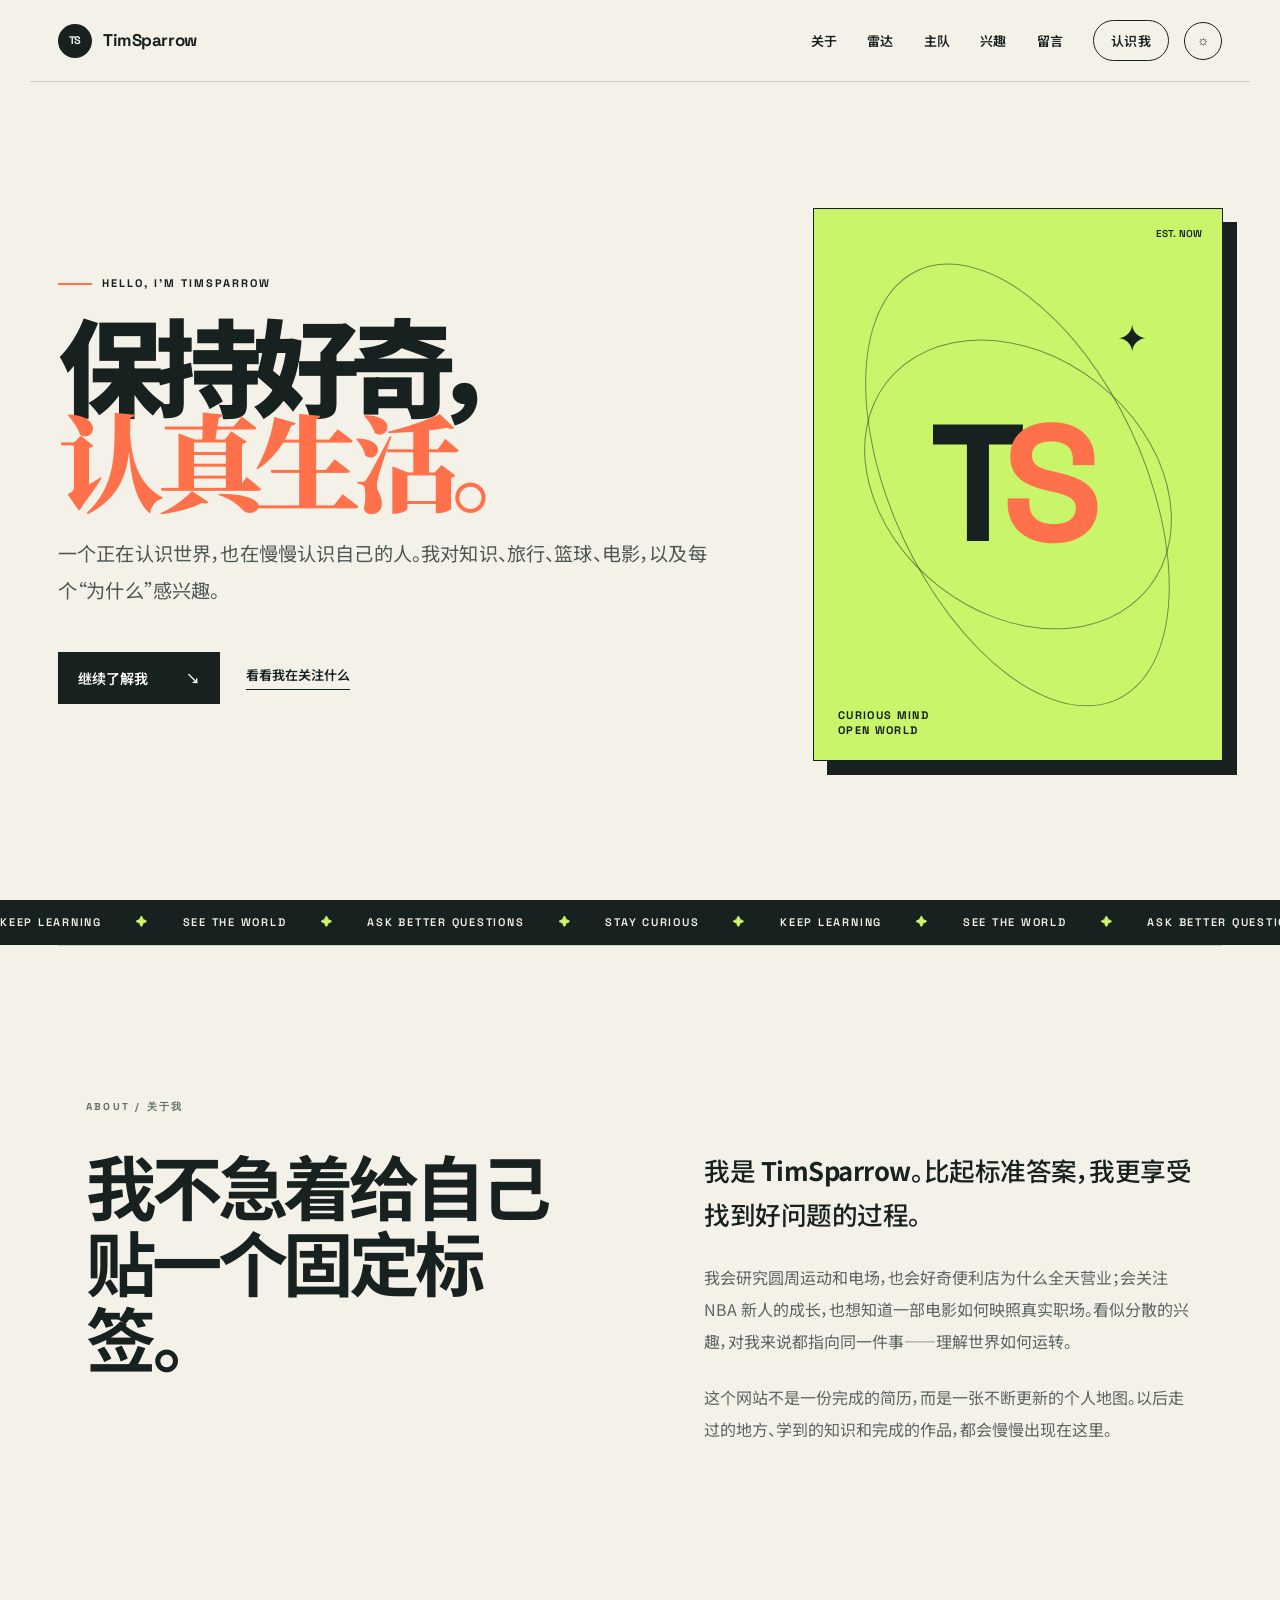
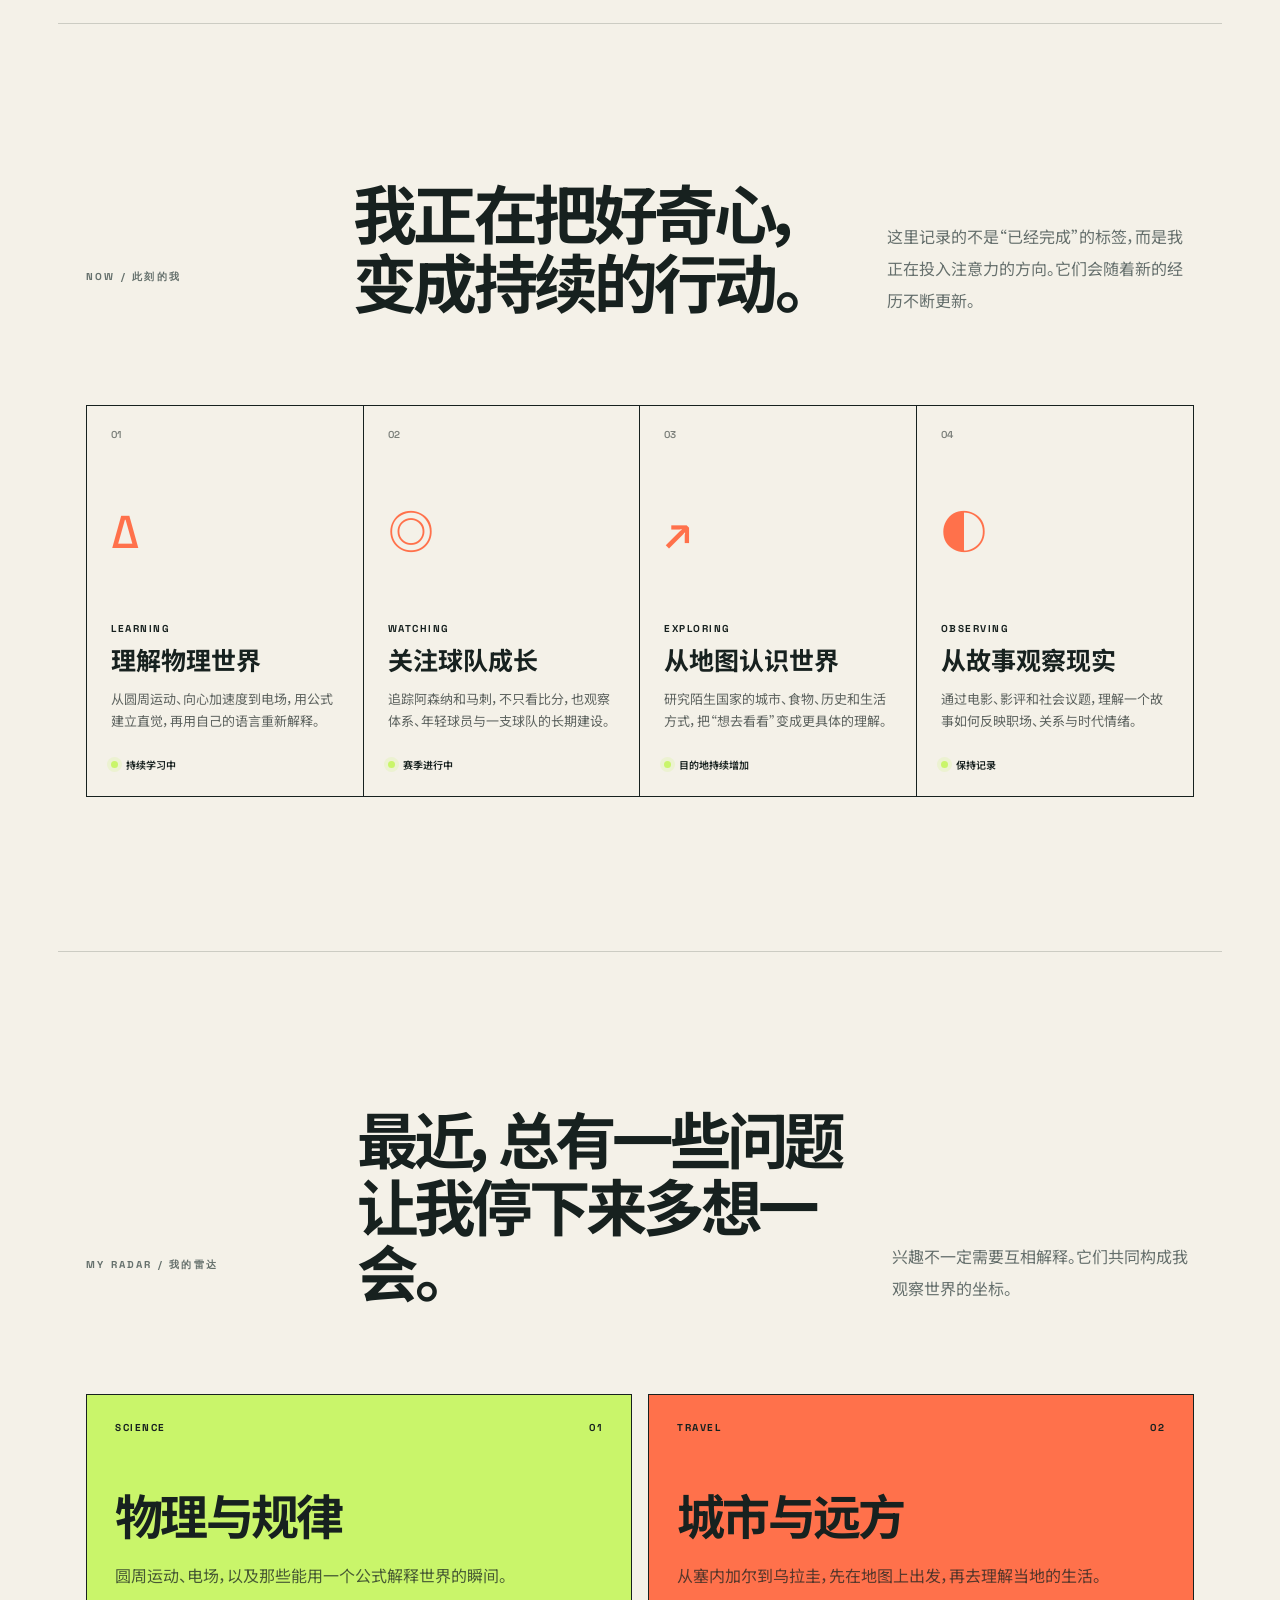
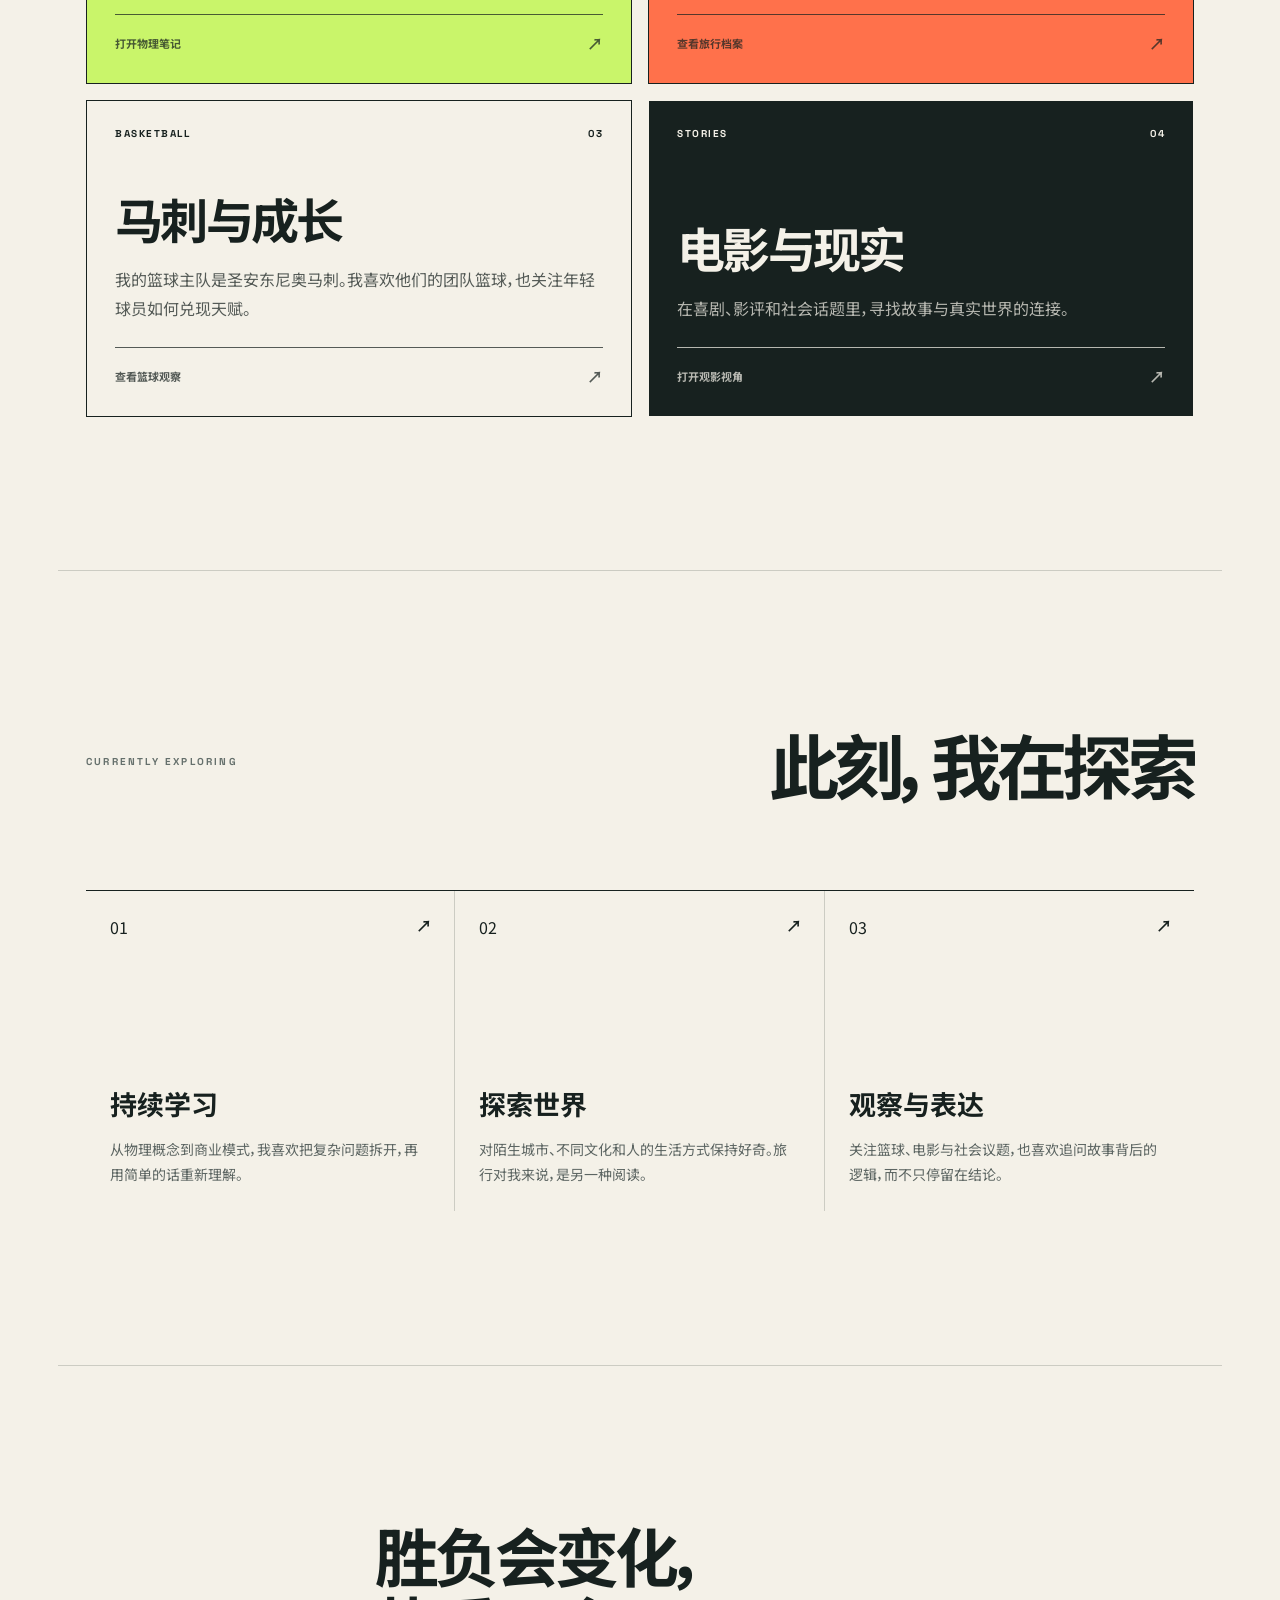
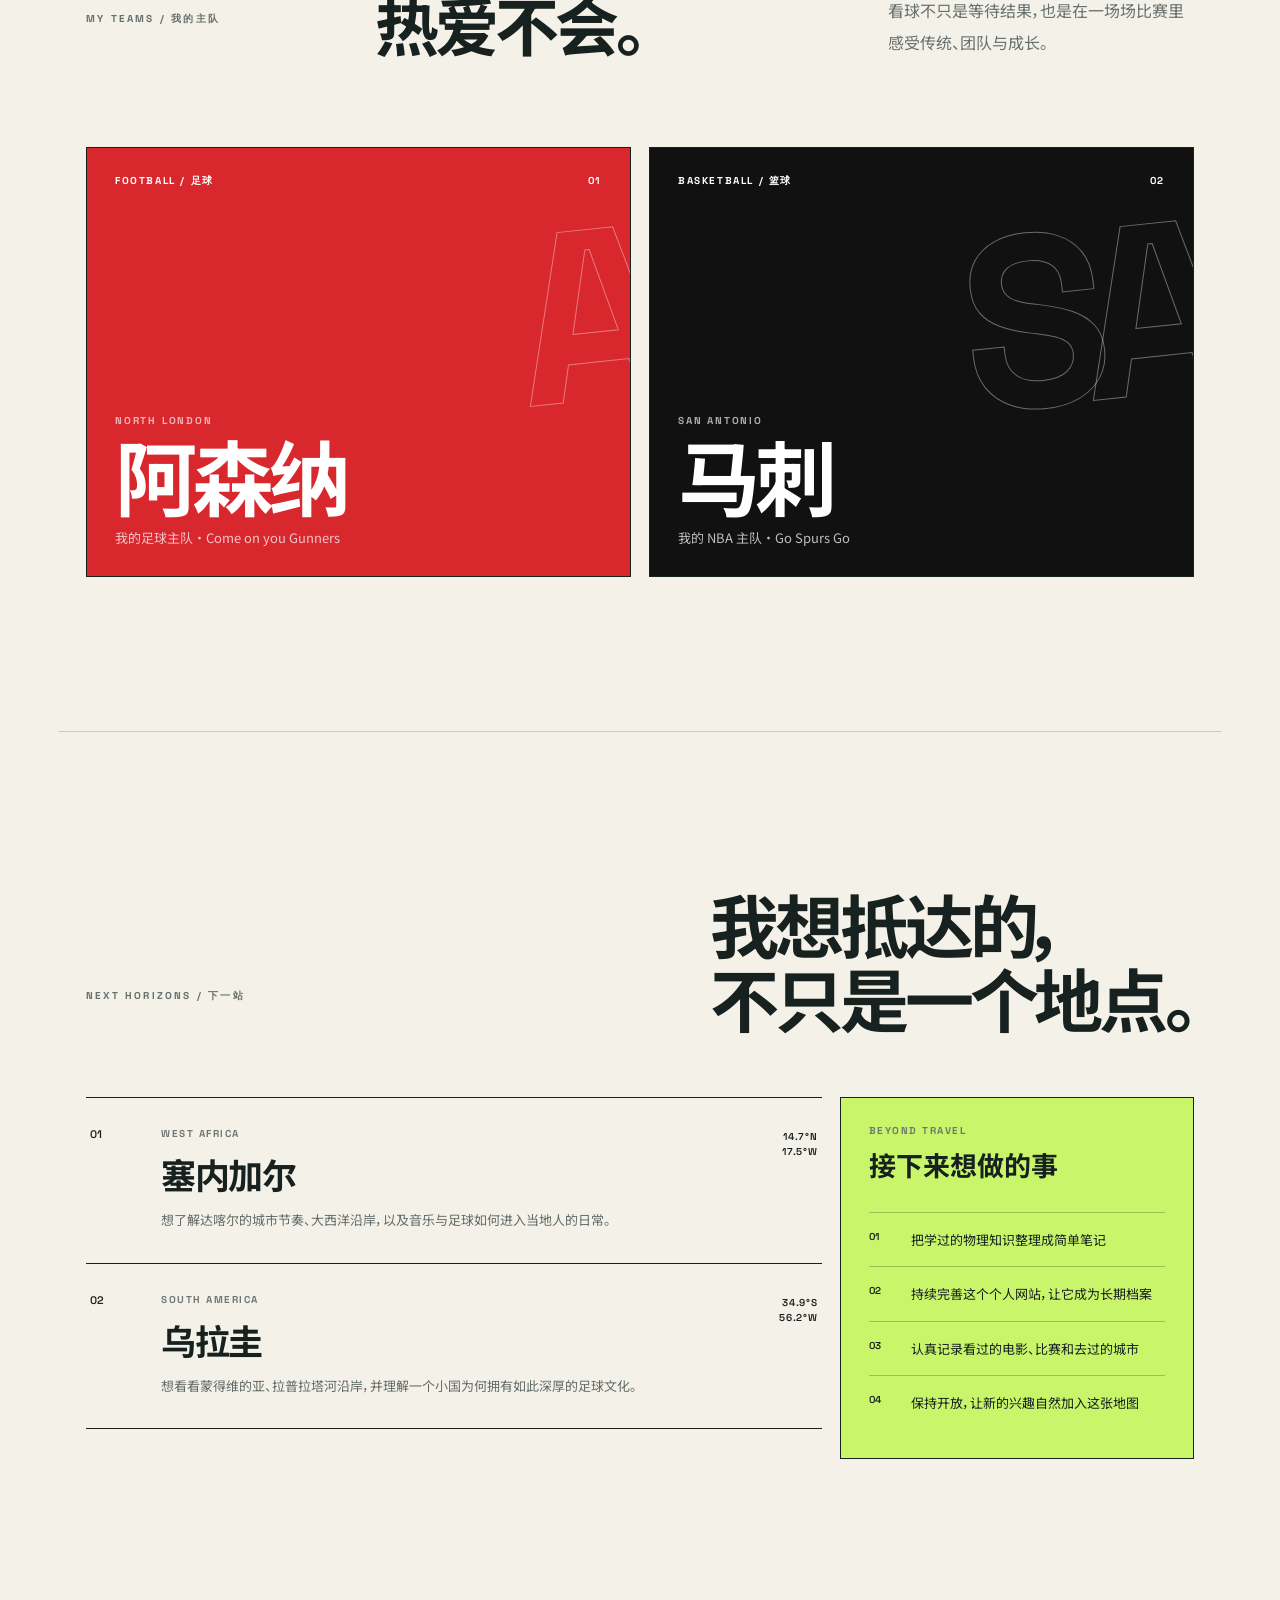
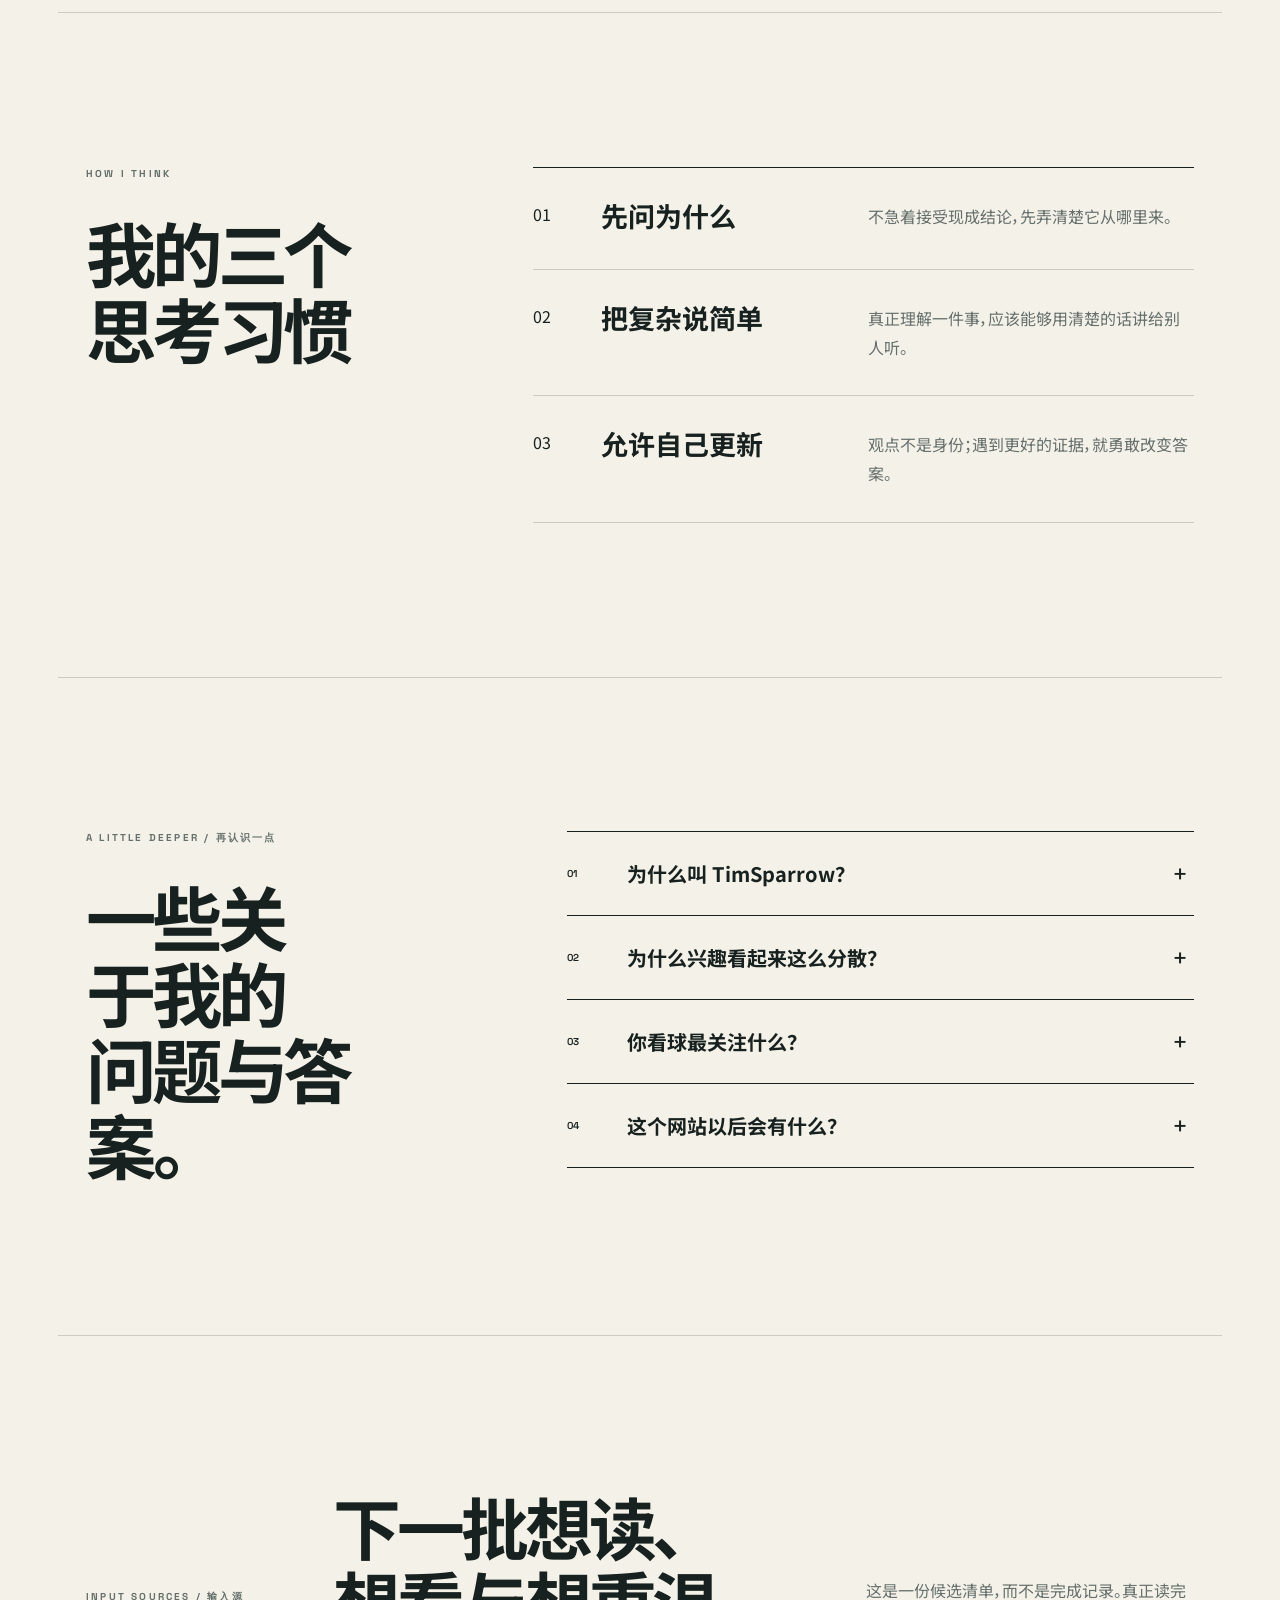
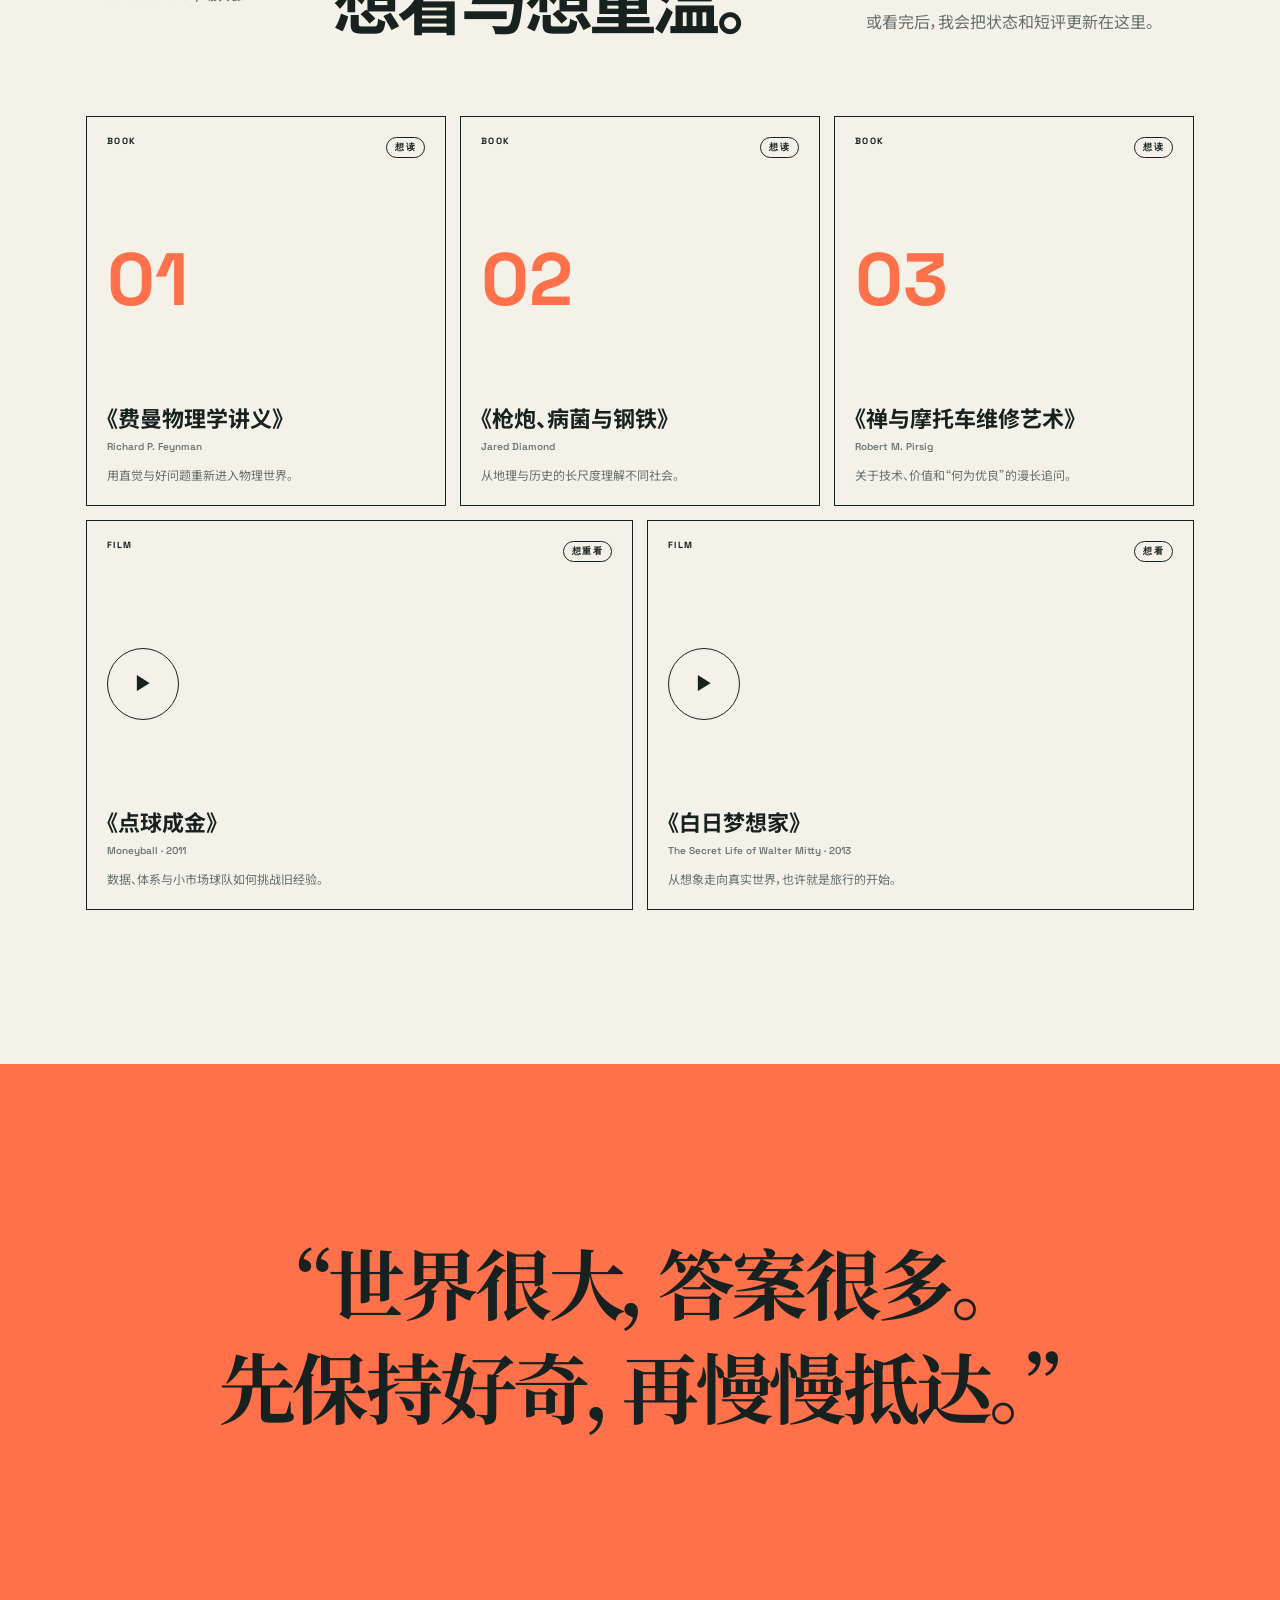
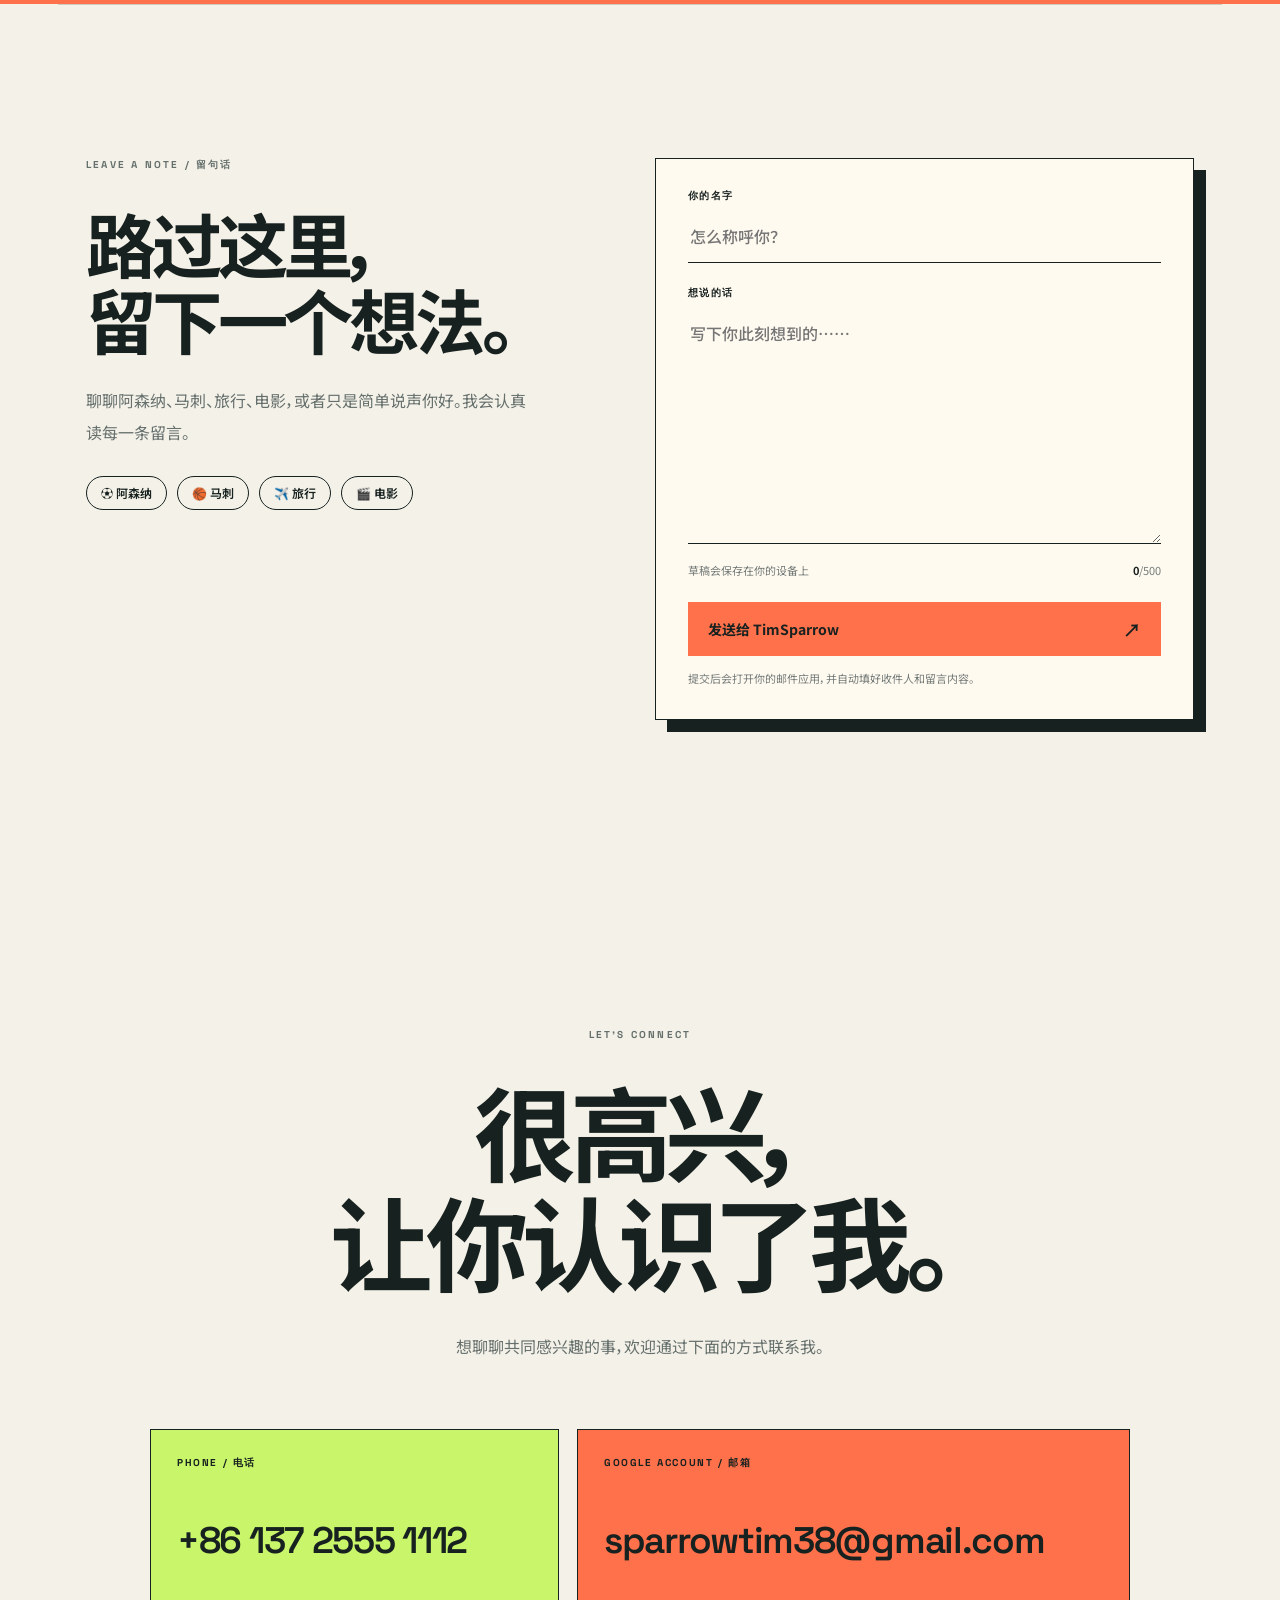
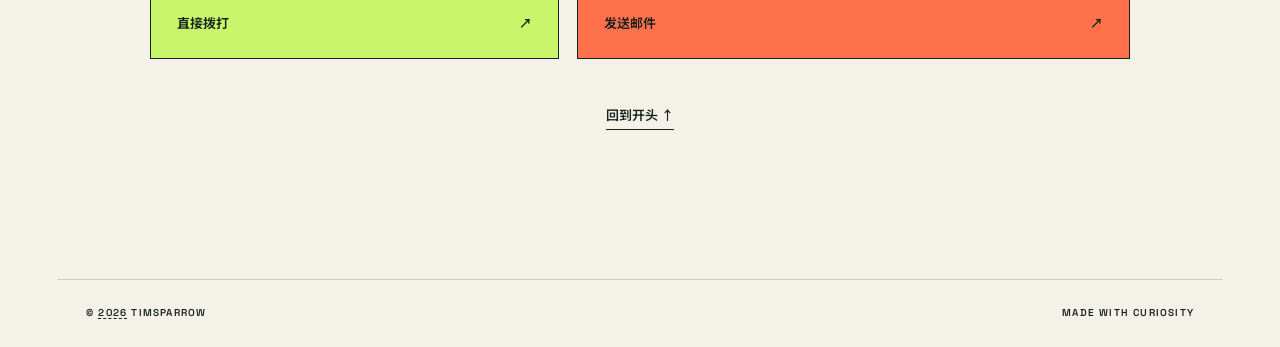
==== commit a299cc50: "Add interactive radar archives library and easter egg" ====
--- a/index.html
+++ b/index.html
@@ -29,6 +29,7 @@
   <link rel="stylesheet" href="deep.css">
   <link rel="stylesheet" href="polish.css">
   <link rel="stylesheet" href="theme.css">
+  <link rel="stylesheet" href="archive.css">
   <script type="application/ld+json">
   {
     "@context": "https://schema.org",
@@ -106,10 +107,10 @@
     <section class="radar section" id="radar">
       <div class="radar-intro"><p class="section-label">MY RADAR / 我的雷达</p><h2>最近，总有一些问题<br>让我停下来多想一会。</h2><p>兴趣不一定需要互相解释。它们共同构成我观察世界的坐标。</p></div>
       <div class="radar-grid">
-        <article class="radar-card lime"><div class="radar-meta"><span>SCIENCE</span><span>01</span></div><h3>物理与规律</h3><p>圆周运动、电场，以及那些能用一个公式解释世界的瞬间。</p></article>
-        <article class="radar-card orange"><div class="radar-meta"><span>TRAVEL</span><span>02</span></div><h3>城市与远方</h3><p>从塞内加尔到乌拉圭，先在地图上出发，再去理解当地的生活。</p></article>
-        <article class="radar-card paper"><div class="radar-meta"><span>BASKETBALL</span><span>03</span></div><h3>马刺与成长</h3><p>我的篮球主队是圣安东尼奥马刺。我喜欢他们的团队篮球，也关注年轻球员如何兑现天赋。</p></article>
-        <article class="radar-card ink"><div class="radar-meta"><span>STORIES</span><span>04</span></div><h3>电影与现实</h3><p>在喜剧、影评和社会话题里，寻找故事与真实世界的连接。</p></article>
+        <article class="radar-card lime" role="button" tabindex="0" data-radar="physics" aria-haspopup="dialog"><div class="radar-meta"><span>SCIENCE</span><span>01</span></div><h3>物理与规律</h3><p>圆周运动、电场，以及那些能用一个公式解释世界的瞬间。</p><span class="radar-open">打开物理笔记 <b>↗</b></span></article>
+        <article class="radar-card orange" role="button" tabindex="0" data-radar="travel" aria-haspopup="dialog"><div class="radar-meta"><span>TRAVEL</span><span>02</span></div><h3>城市与远方</h3><p>从塞内加尔到乌拉圭，先在地图上出发，再去理解当地的生活。</p><span class="radar-open">查看旅行档案 <b>↗</b></span></article>
+        <article class="radar-card paper" role="button" tabindex="0" data-radar="basketball" aria-haspopup="dialog"><div class="radar-meta"><span>BASKETBALL</span><span>03</span></div><h3>马刺与成长</h3><p>我的篮球主队是圣安东尼奥马刺。我喜欢他们的团队篮球，也关注年轻球员如何兑现天赋。</p><span class="radar-open">查看篮球观察 <b>↗</b></span></article>
+        <article class="radar-card ink" role="button" tabindex="0" data-radar="stories" aria-haspopup="dialog"><div class="radar-meta"><span>STORIES</span><span>04</span></div><h3>电影与现实</h3><p>在喜剧、影评和社会话题里，寻找故事与真实世界的连接。</p><span class="radar-open">打开观影视角 <b>↗</b></span></article>
       </div>
     </section>
 
@@ -168,6 +169,17 @@
       </div>
     </section>
 
+    <section class="library section" id="library">
+      <div class="library-heading"><p class="section-label">INPUT SOURCES / 输入源</p><h2>下一批想读、<br>想看与想重温。</h2><p>这是一份候选清单，而不是完成记录。真正读完或看完后，我会把状态和短评更新在这里。</p></div>
+      <div class="library-shelf">
+        <article class="library-item book"><div class="item-type"><span>BOOK</span><b>想读</b></div><span class="book-spine">01</span><div><h3>《费曼物理学讲义》</h3><p>Richard P. Feynman</p><span>用直觉与好问题重新进入物理世界。</span></div></article>
+        <article class="library-item book"><div class="item-type"><span>BOOK</span><b>想读</b></div><span class="book-spine">02</span><div><h3>《枪炮、病菌与钢铁》</h3><p>Jared Diamond</p><span>从地理与历史的长尺度理解不同社会。</span></div></article>
+        <article class="library-item book"><div class="item-type"><span>BOOK</span><b>想读</b></div><span class="book-spine">03</span><div><h3>《禅与摩托车维修艺术》</h3><p>Robert M. Pirsig</p><span>关于技术、价值和“何为优良”的漫长追问。</span></div></article>
+        <article class="library-item film"><div class="item-type"><span>FILM</span><b>想重看</b></div><span class="film-frame">▶</span><div><h3>《点球成金》</h3><p>Moneyball · 2011</p><span>数据、体系与小市场球队如何挑战旧经验。</span></div></article>
+        <article class="library-item film"><div class="item-type"><span>FILM</span><b>想看</b></div><span class="film-frame">▶</span><div><h3>《白日梦想家》</h3><p>The Secret Life of Walter Mitty · 2013</p><span>从想象走向真实世界，也许就是旅行的开始。</span></div></article>
+      </div>
+    </section>
+
     <section class="quote-section"><p>“世界很大，答案很多。<br>先保持好奇，再慢慢抵达。”</p></section>
 
     <section class="guestbook section" id="guestbook">
@@ -199,8 +211,13 @@
       </div><a class="back-link" href="#top">回到开头 ↑</a>
     </section>
   </main>
-  <footer><span>© 2026 TIMSPARROW</span><span>MADE WITH CURIOSITY</span></footer>
+  <dialog class="radar-dialog" id="radar-dialog" aria-labelledby="radar-dialog-title">
+    <button class="dialog-close" type="button" aria-label="关闭档案">×</button>
+    <div id="radar-dialog-content"></div>
+  </dialog>
+  <div class="easter-toast" role="status" aria-live="polite"><span>✦</span><p>世界很大，答案很多。<br>先保持好奇，再慢慢抵达。</p></div>
+  <footer><span>© <button class="easter-trigger" type="button" aria-label="发现一个隐藏彩蛋">2026</button> TIMSPARROW</span><span>MADE WITH CURIOSITY</span></footer>
   <button class="to-top" type="button" aria-label="回到顶部">↑</button>
-  <script src="script.js"></script>
+  <script src="script.js?v=20260803-archive"></script>
 </body>
 </html>
--- a/archive.css
+++ b/archive.css
@@ -0,0 +1,6 @@
+.radar-card[role="button"]{cursor:pointer}.radar-card[role="button"]:focus-visible{outline:3px solid var(--orange);outline-offset:4px}.radar-open{display:flex;justify-content:space-between;align-items:center;margin-top:24px;padding-top:16px;border-top:1px solid currentColor;font-size:11px;font-weight:700;opacity:.72}.radar-open b{font-size:16px;transition:transform .35s var(--ease-out)}.radar-card:hover .radar-open b{transform:translate(5px,-5px)}
+.radar-dialog{width:min(920px,calc(100% - 40px));max-height:88vh;margin:auto;padding:0;border:1px solid var(--ink);background:var(--paper);color:var(--ink);box-shadow:0 30px 100px rgba(0,0,0,.35);overflow:auto}.radar-dialog::backdrop{background:rgba(8,12,11,.7);backdrop-filter:blur(8px)}.dialog-close{position:sticky;z-index:3;float:right;top:18px;right:18px;width:44px;height:44px;border:1px solid var(--ink);border-radius:50%;background:var(--paper);color:var(--ink);font-size:27px;line-height:1;cursor:pointer;transition:.3s ease}.dialog-close:hover{background:var(--orange);transform:rotate(8deg)}#radar-dialog-content{padding:64px clamp(28px,7vw,78px) 70px}#radar-dialog-content header{display:flex;justify-content:space-between;font:700 10px/1 'Space Grotesk';letter-spacing:.17em;color:#6c7772}#radar-dialog-content h2{max-width:700px;margin:25px 0 45px;font-size:clamp(40px,6vw,72px);line-height:1.05;letter-spacing:-.06em}.archive-lead{font-size:clamp(20px,2.5vw,27px)!important;line-height:1.7!important;color:var(--ink)!important}#radar-dialog-content>p{max-width:700px;color:#606b66;font-size:15px;line-height:1.95}.archive-note{margin-top:32px!important;padding:22px;border-left:4px solid var(--orange);background:rgba(255,113,75,.1);font-weight:600}.archive-visual{min-height:190px;margin:0 0 38px;border:1px solid var(--ink);display:flex;align-items:center;justify-content:center;gap:30px;background:var(--lime);font:700 clamp(36px,8vw,92px)/1 'Space Grotesk';position:relative;overflow:hidden}.archive-visual small{position:absolute;right:18px;bottom:15px;font-size:13px;letter-spacing:.04em}.formula-visual b{color:var(--orange)}.court-visual{background:#111;color:#fff;font-size:clamp(16px,3vw,30px);letter-spacing:.12em}.court-visual span{border:1px solid rgba(255,255,255,.5);border-radius:50%;width:28%;aspect-ratio:1;display:grid;place-items:center}.screen-visual{background:var(--orange);font-size:clamp(24px,5vw,54px)}.postcard-grid{display:grid;grid-template-columns:repeat(3,1fr);gap:10px;margin:0 0 36px}.postcard{aspect-ratio:.72;border:1px solid var(--ink);padding:18px;display:flex;flex-direction:column;justify-content:flex-end;background:linear-gradient(145deg,var(--easter-a,var(--lime)),var(--easter-b,var(--orange)));font:800 clamp(20px,3vw,34px)/1 'Space Grotesk';letter-spacing:-.04em}.postcard:nth-child(2){background:linear-gradient(160deg,#ffbe70,#ff714b)}.postcard:nth-child(3){background:linear-gradient(155deg,#8ad7dc,#f4f1e8)}.postcard small{margin-top:8px;font:600 9px/1.4 'Noto Sans SC';letter-spacing:.06em}
+.library{border-top:1px solid var(--line)}.library-heading{display:grid;grid-template-columns:.5fr 1.2fr .8fr;gap:42px;align-items:end;margin-bottom:80px}.library-heading h2{font-size:clamp(44px,5.3vw,72px)}.library-heading>p:last-child{margin:0;color:#66706d;line-height:1.9}.library-shelf{display:grid;grid-template-columns:repeat(6,1fr);gap:14px;align-items:stretch}.library-item{min-height:390px;padding:20px;border:1px solid var(--ink);display:flex;flex-direction:column;position:relative;transition:transform .4s var(--ease-out),box-shadow .4s var(--ease-out)}.library-item:nth-child(1),.library-item:nth-child(2),.library-item:nth-child(3){grid-column:span 2}.library-item:nth-child(4),.library-item:nth-child(5){grid-column:span 3}.library-item:hover{transform:translateY(-6px);box-shadow:0 20px 48px rgba(23,33,31,.14)}.item-type{display:flex;justify-content:space-between;font:700 9px/1 'Space Grotesk';letter-spacing:.15em}.item-type b{padding:5px 8px;border:1px solid;border-radius:99px}.book-spine,.film-frame{margin:auto 0;font:800 74px/1 'Space Grotesk';color:var(--orange)}.film-frame{width:72px;height:72px;border:1px solid;border-radius:50%;display:grid;place-items:center;font-size:18px;color:var(--ink)}.library-item h3{font-size:22px;line-height:1.35;margin:0 0 7px}.library-item p{font:600 10px/1.3 'Space Grotesk';color:#6c7571;margin:0 0 12px}.library-item div:last-child>span{display:block;color:#65706b;font-size:12px;line-height:1.7}
+.easter-trigger{border:0;border-bottom:1px dashed currentColor;background:transparent;color:inherit;padding:0;font:inherit;letter-spacing:inherit;cursor:pointer}.easter-toast{position:fixed;z-index:120;left:50%;bottom:28px;display:flex;align-items:center;gap:14px;max-width:calc(100% - 40px);padding:15px 20px;background:var(--ink);color:var(--paper);border:1px solid var(--paper);box-shadow:0 18px 60px rgba(0,0,0,.25);opacity:0;visibility:hidden;transform:translate(-50%,18px);transition:.38s var(--ease-out)}.easter-toast.show{opacity:1;visibility:visible;transform:translate(-50%,0)}.easter-toast span{color:var(--orange);font-size:25px}.easter-toast p{margin:0;font:600 13px/1.6 'Noto Serif SC',serif;white-space:nowrap}body.easter-active::before{content:"";position:fixed;z-index:-1;inset:0;background:linear-gradient(135deg,var(--easter-a),var(--easter-b));opacity:.13;animation:easterGlow 5s ease both;pointer-events:none}@keyframes easterGlow{0%,100%{opacity:0}15%,70%{opacity:.18}}
+html[data-theme="dark"] .radar-dialog{background:#101614;color:#edf3ed;border-color:#edf3ed}html[data-theme="dark"] .dialog-close{background:#101614;color:#edf3ed;border-color:#edf3ed}html[data-theme="dark"] #radar-dialog-content>p,html[data-theme="dark"] .library-heading>p:last-child,html[data-theme="dark"] .library-item p,html[data-theme="dark"] .library-item div:last-child>span{color:#aebbb5}html[data-theme="dark"] .archive-lead{color:#edf3ed!important}html[data-theme="dark"] .library-item:hover{box-shadow:0 20px 48px rgba(0,0,0,.3)}
+@media(max-width:820px){.library-heading{grid-template-columns:1fr;gap:22px;margin-bottom:45px}.library-shelf{grid-template-columns:1fr 1fr}.library-item:nth-child(n){grid-column:span 1}.library-item:last-child{grid-column:1/-1}.postcard-grid{grid-template-columns:1fr 1fr}.postcard:last-child{grid-column:1/-1;aspect-ratio:1.5}.radar-dialog{width:calc(100% - 24px)}}@media(max-width:520px){#radar-dialog-content{padding:50px 22px 48px}.archive-visual{min-height:150px}.postcard-grid,.library-shelf{grid-template-columns:1fr}.postcard,.postcard:last-child{grid-column:auto;aspect-ratio:1.4}.library-item:nth-child(n){grid-column:auto;min-height:310px}.book-spine,.film-frame{margin:35px 0}.easter-toast p{white-space:normal}.easter-toast{width:calc(100% - 32px)}}@media(prefers-reduced-motion:reduce){.library-item,.easter-toast,.dialog-close,.radar-open b{transition:none!important}body.easter-active::before{animation:none}}
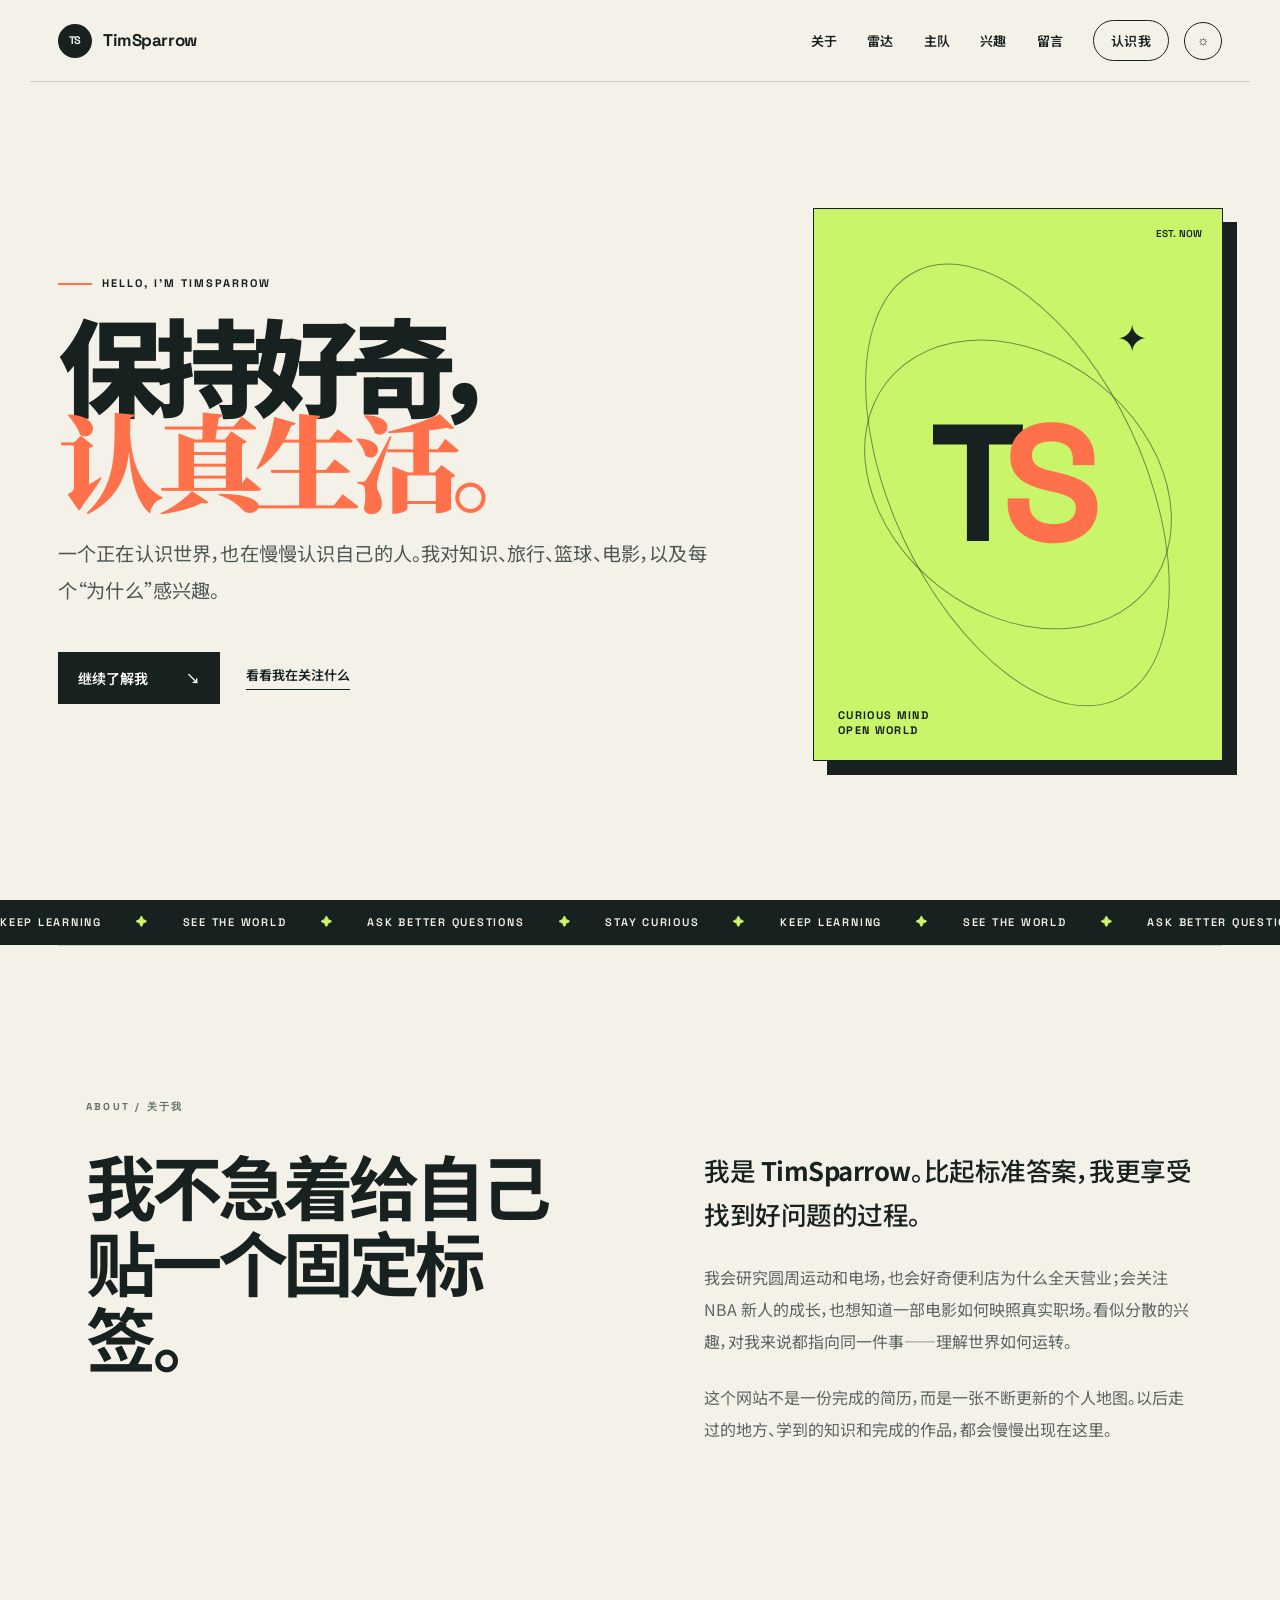
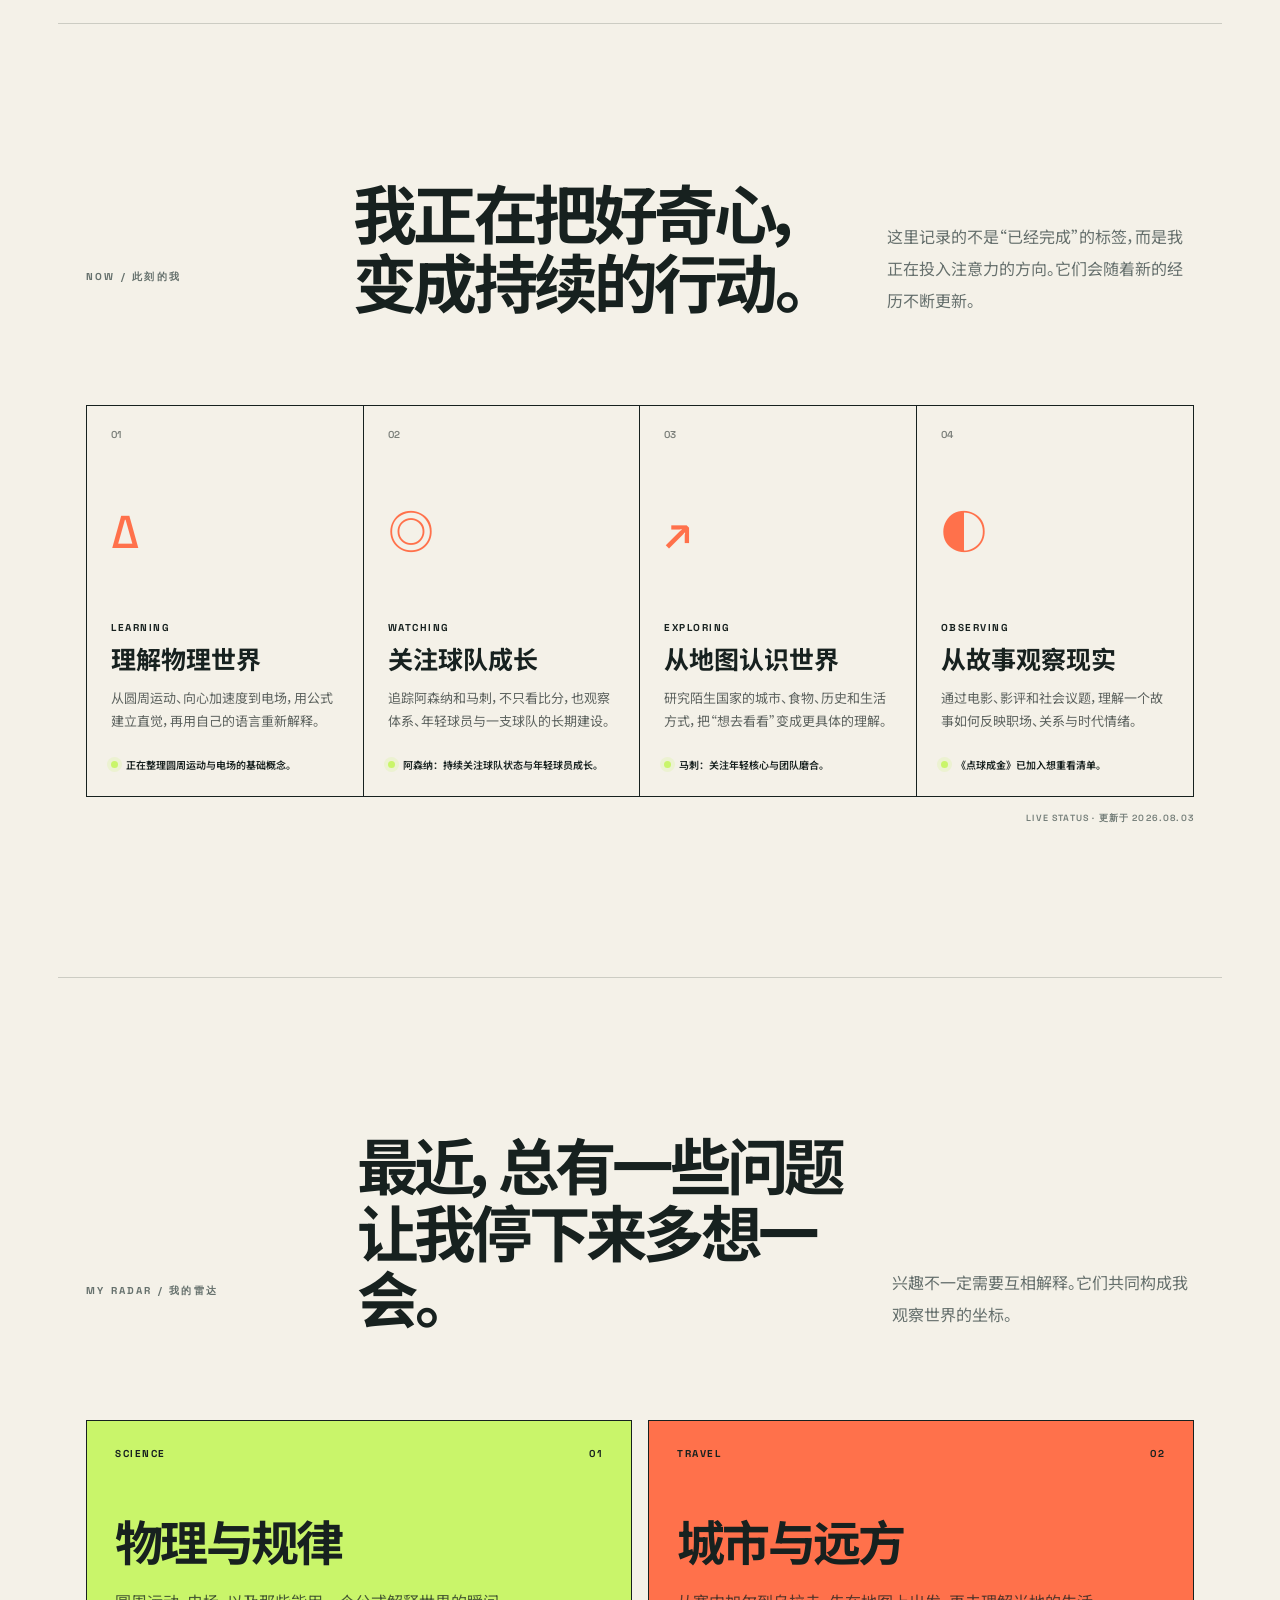
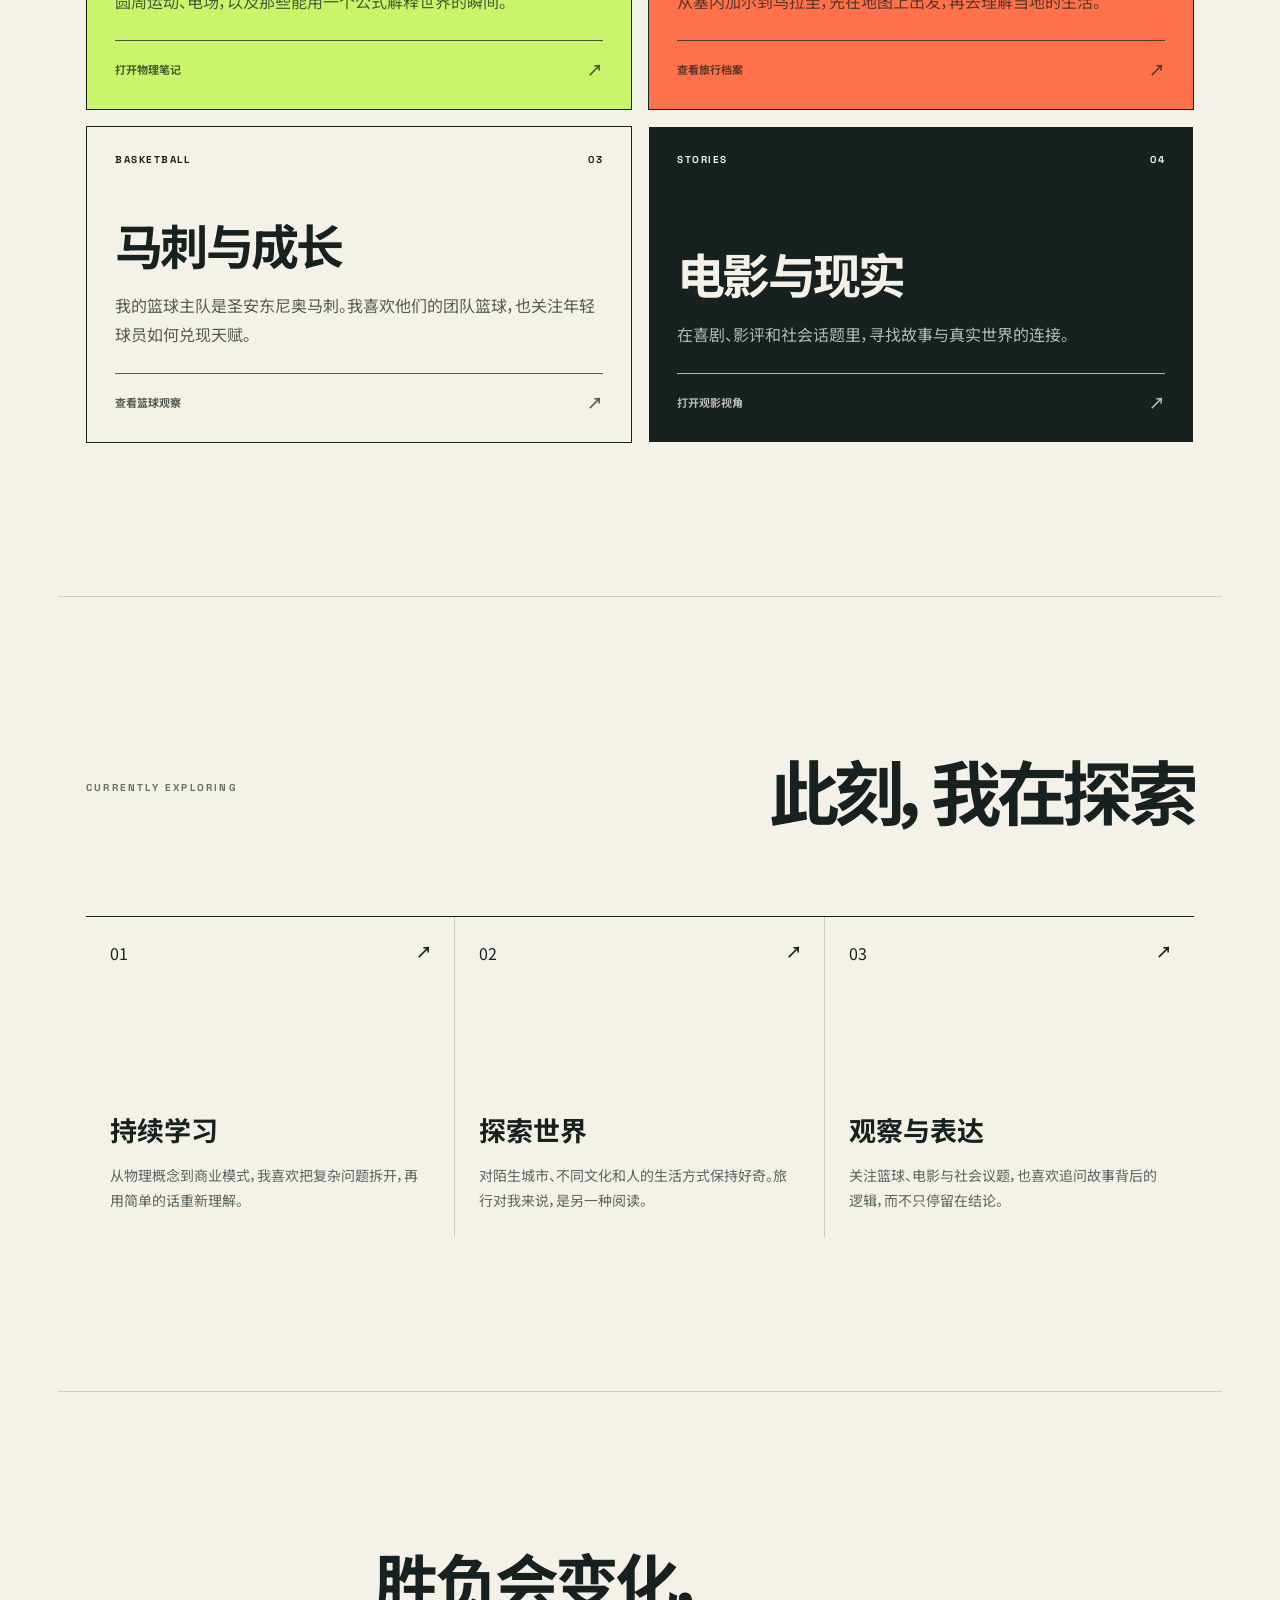
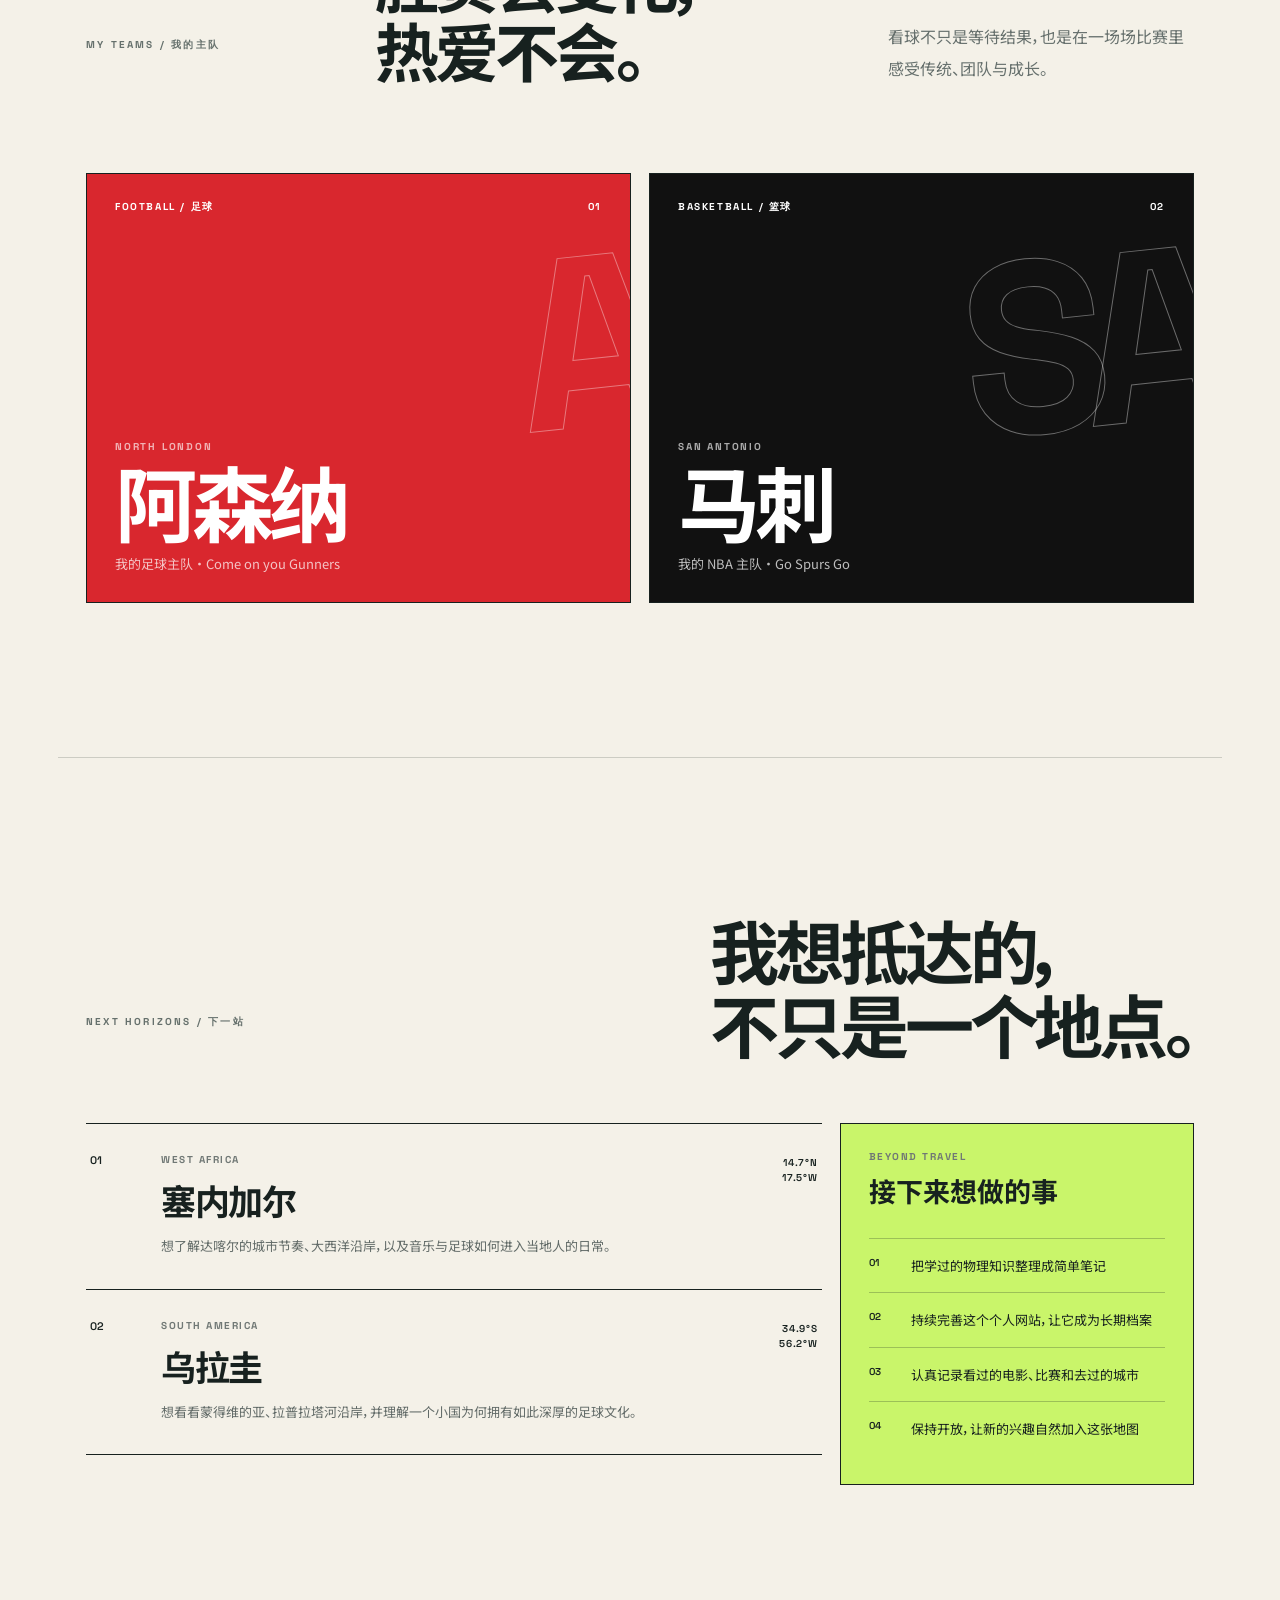
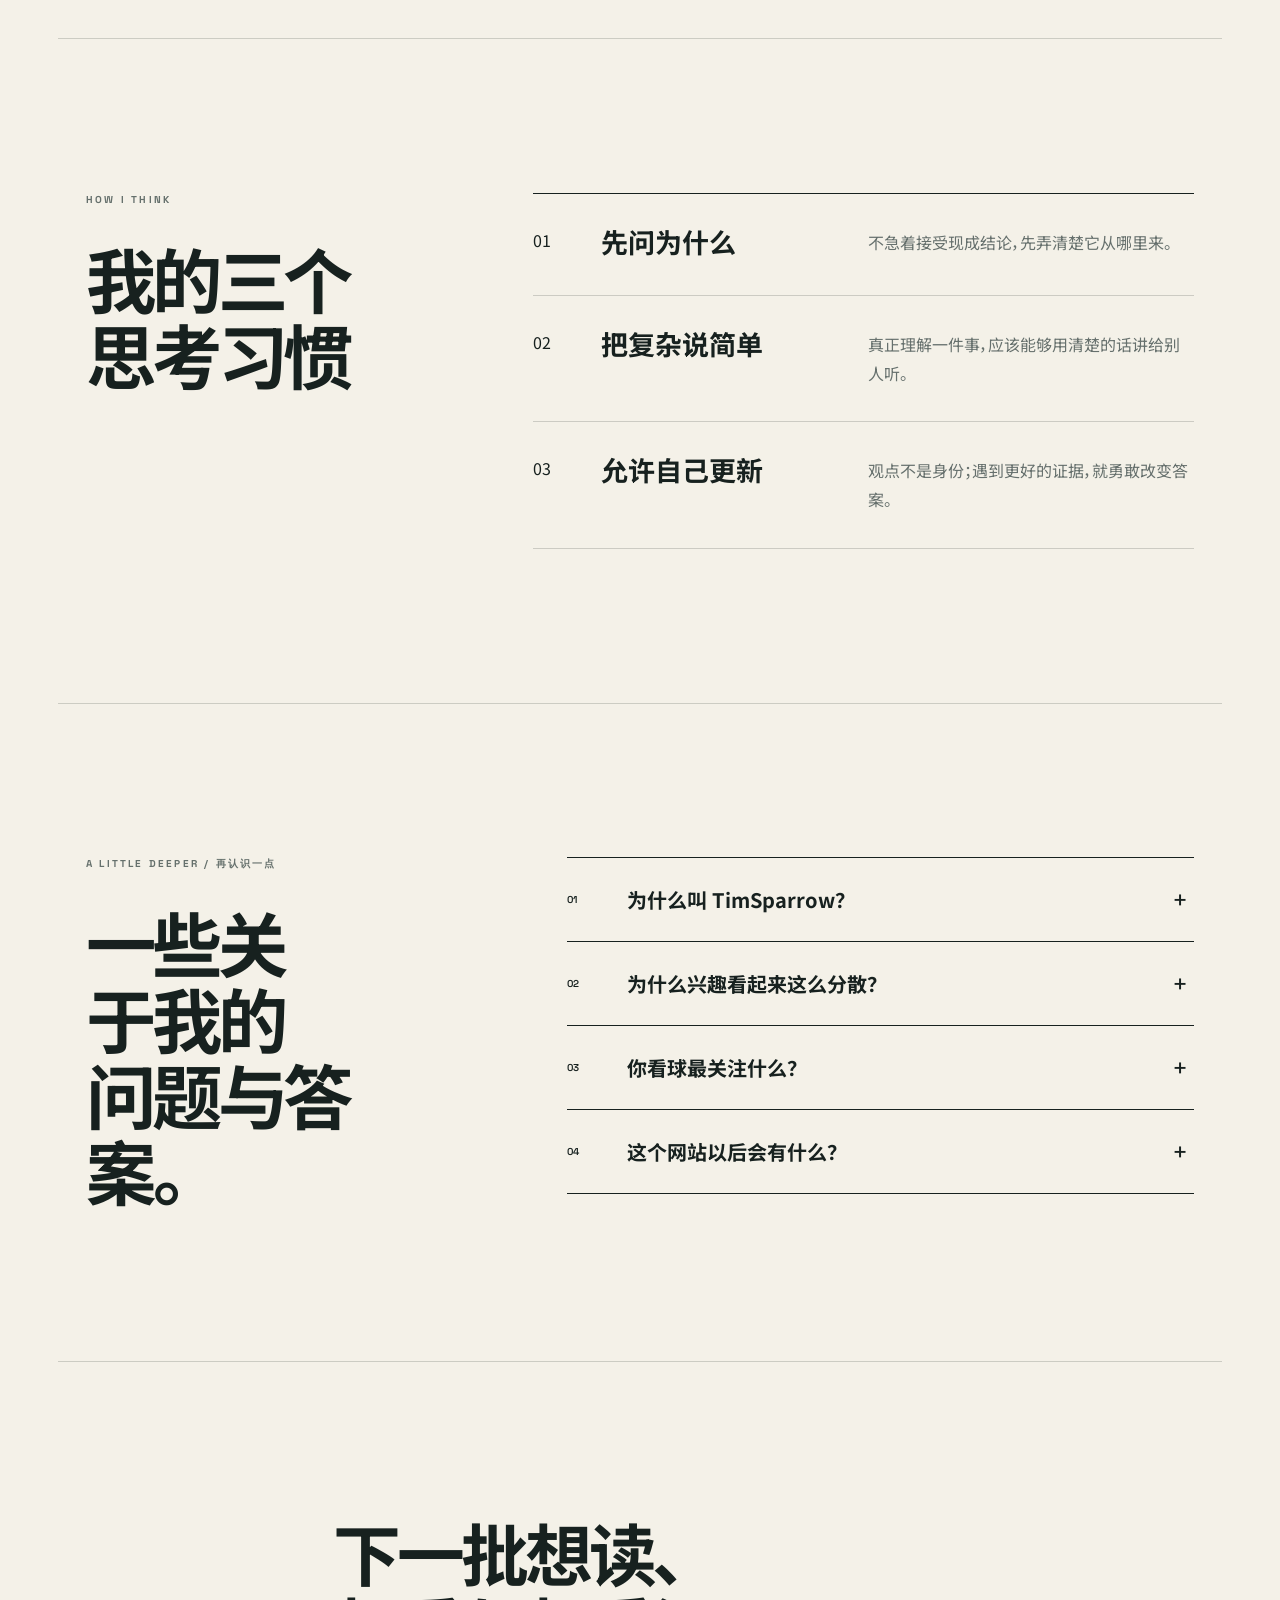
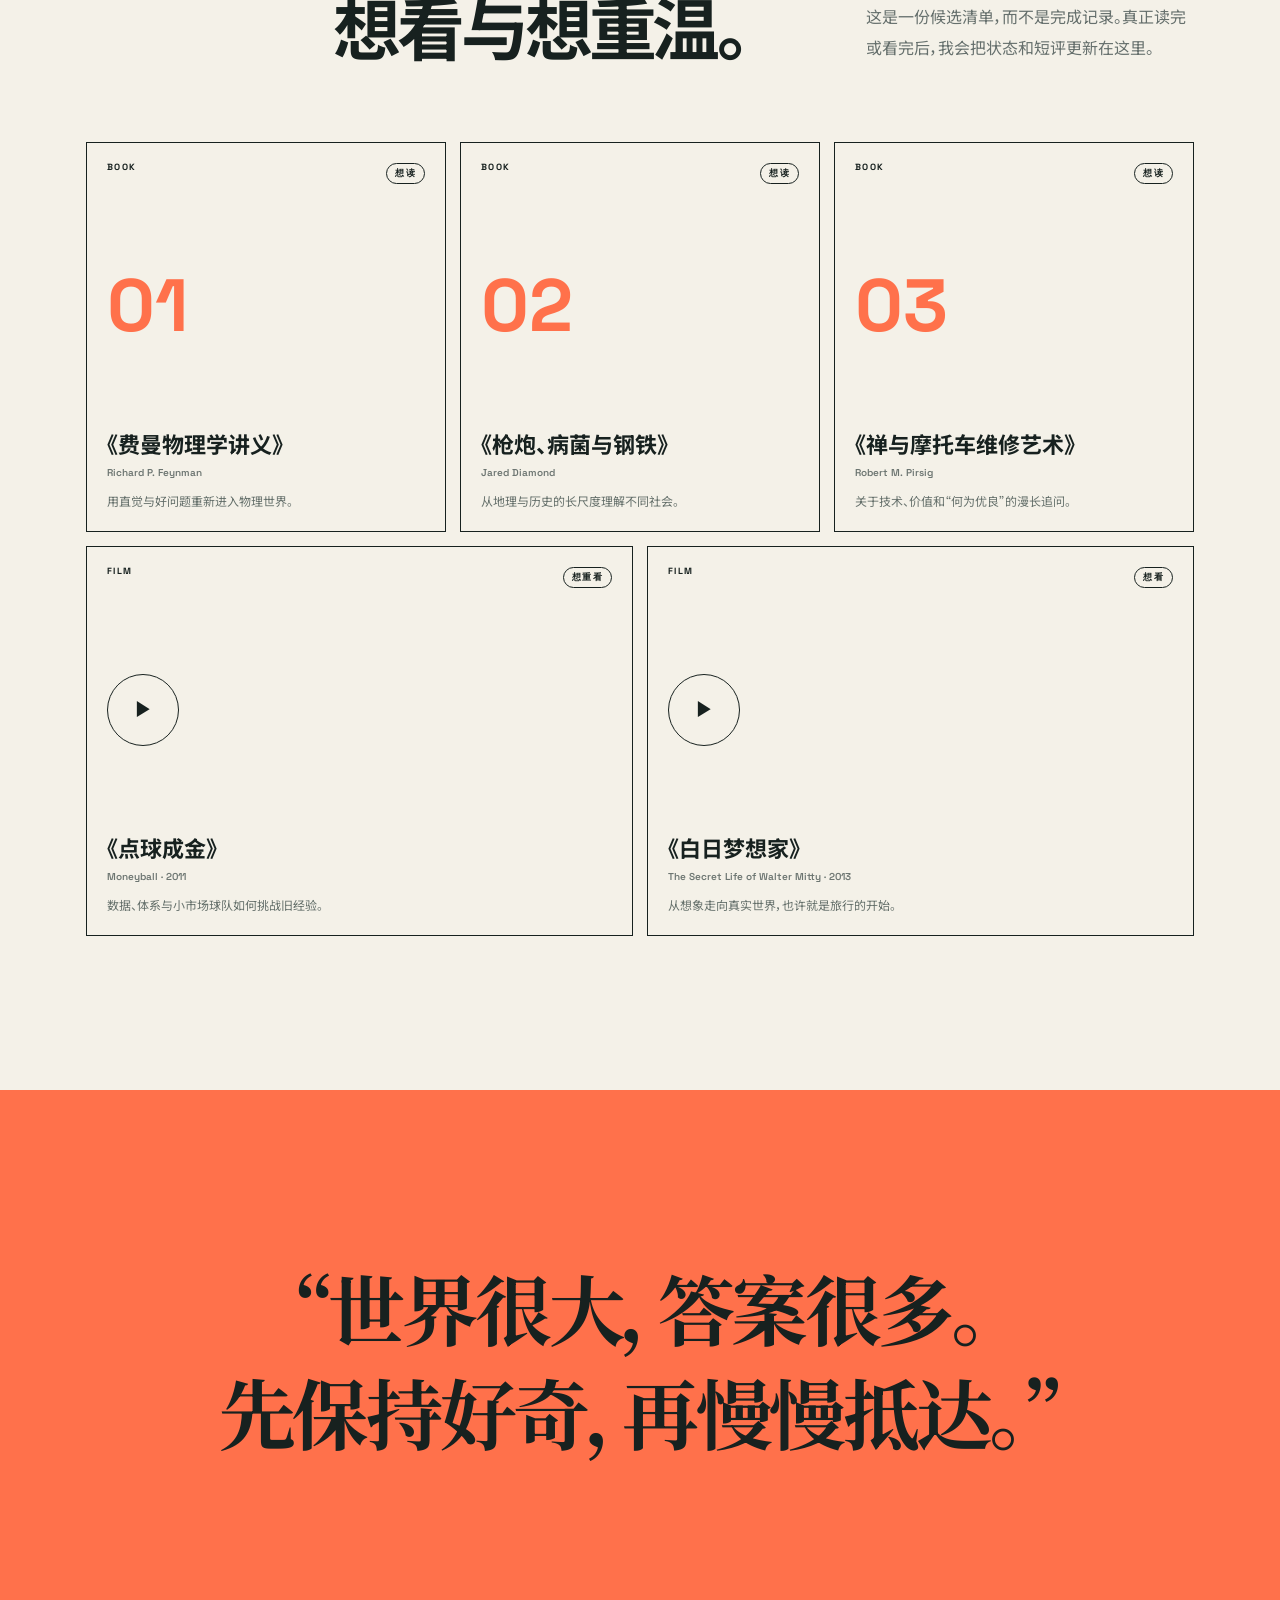
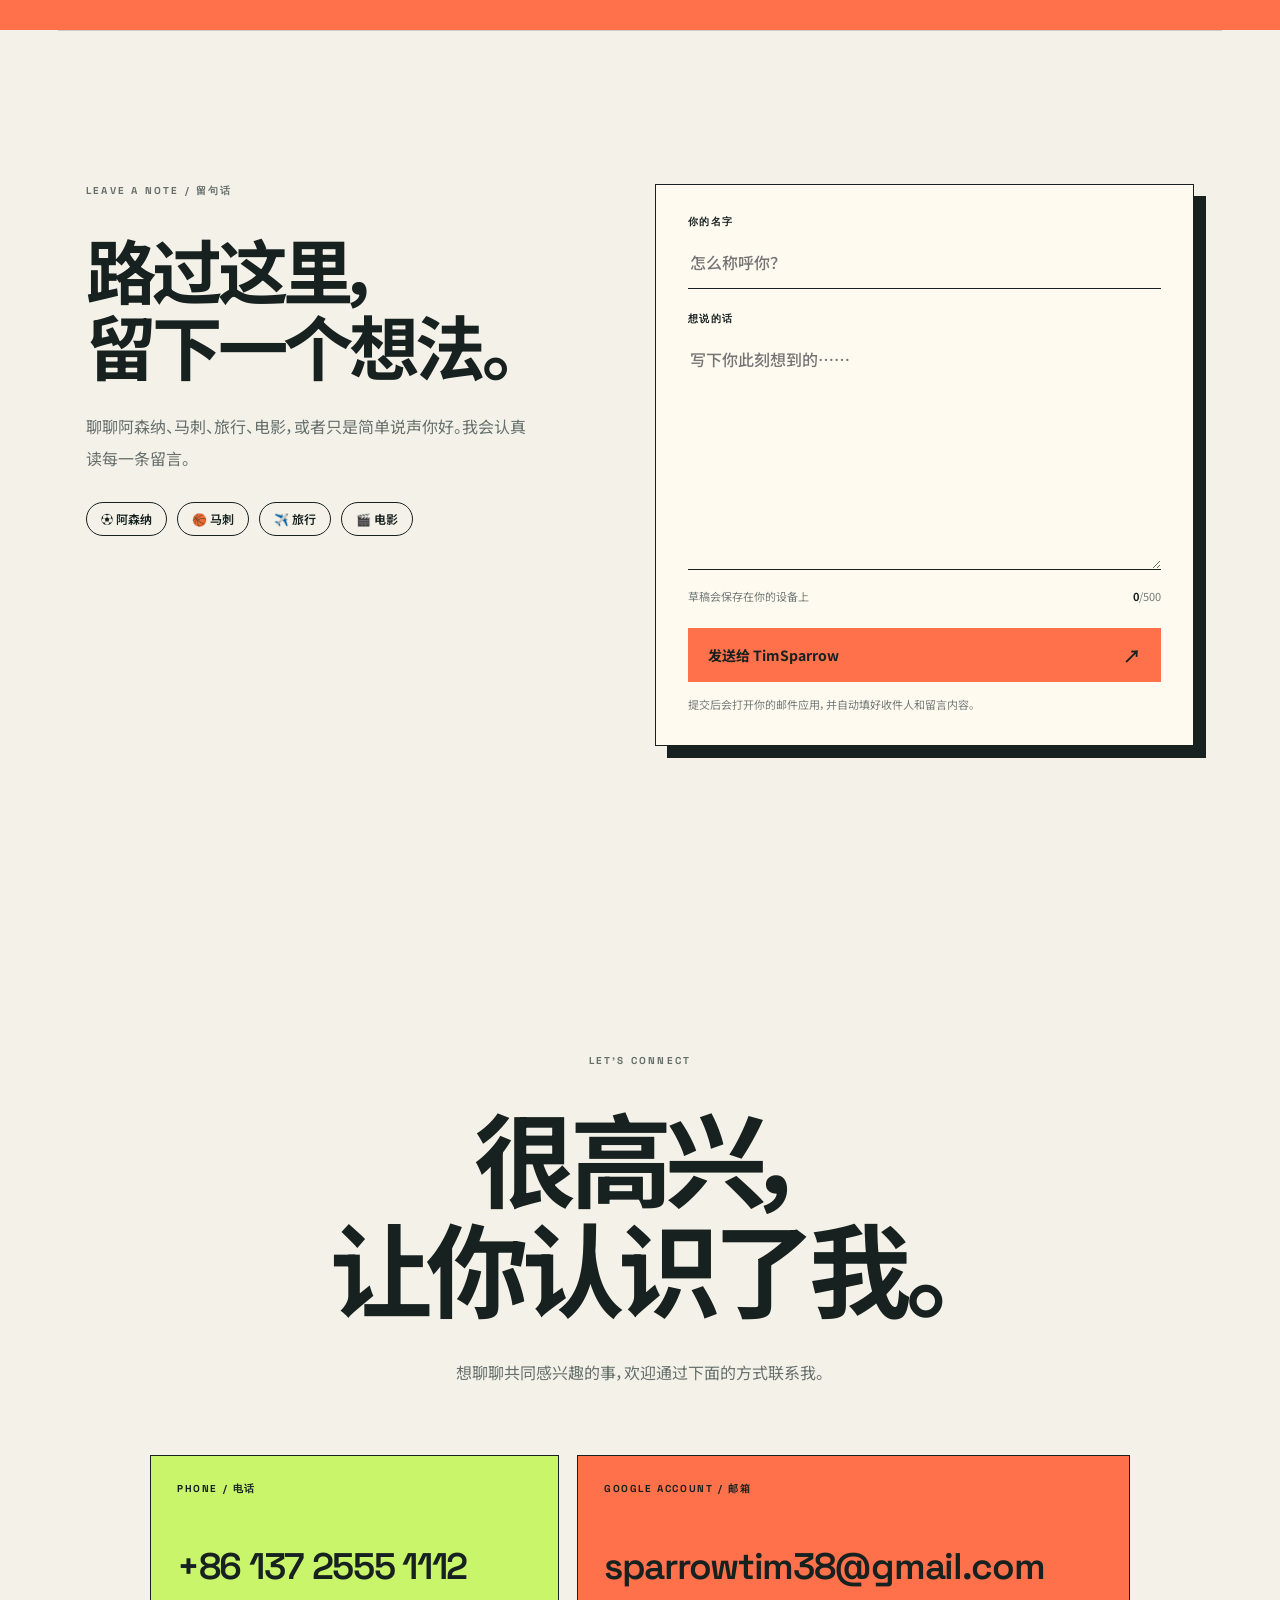
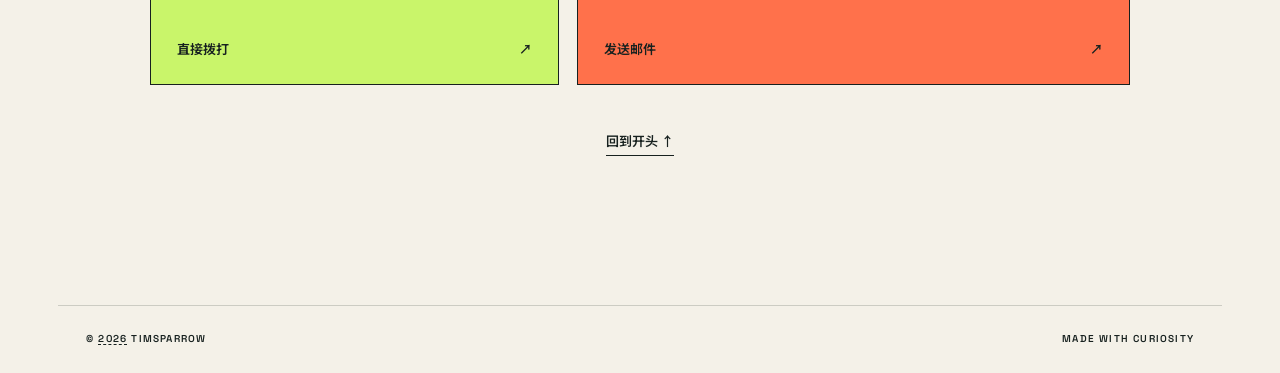
==== commit 4c2cc4e3: "Add real note links and live status data" ====
--- a/index.html
+++ b/index.html
@@ -97,20 +97,21 @@
         <p>这里记录的不是“已经完成”的标签，而是我正在投入注意力的方向。它们会随着新的经历不断更新。</p>
       </div>
       <div class="now-board">
-        <article class="now-card"><span class="now-number">01</span><div class="now-icon">∆</div><p>LEARNING</p><h3>理解物理世界</h3><span>从圆周运动、向心加速度到电场，用公式建立直觉，再用自己的语言重新解释。</span><div class="status-line"><i></i>持续学习中</div></article>
-        <article class="now-card"><span class="now-number">02</span><div class="now-icon">◎</div><p>WATCHING</p><h3>关注球队成长</h3><span>追踪阿森纳和马刺，不只看比分，也观察体系、年轻球员与一支球队的长期建设。</span><div class="status-line"><i></i>赛季进行中</div></article>
-        <article class="now-card"><span class="now-number">03</span><div class="now-icon">↗</div><p>EXPLORING</p><h3>从地图认识世界</h3><span>研究陌生国家的城市、食物、历史和生活方式，把“想去看看”变成更具体的理解。</span><div class="status-line"><i></i>目的地持续增加</div></article>
-        <article class="now-card"><span class="now-number">04</span><div class="now-icon">◐</div><p>OBSERVING</p><h3>从故事观察现实</h3><span>通过电影、影评和社会议题，理解一个故事如何反映职场、关系与时代情绪。</span><div class="status-line"><i></i>保持记录</div></article>
-      </div>
+        <article class="now-card"><span class="now-number">01</span><div class="now-icon">∆</div><p>LEARNING</p><h3>理解物理世界</h3><span>从圆周运动、向心加速度到电场，用公式建立直觉，再用自己的语言重新解释。</span><div class="status-line"><i></i><strong data-live-status="learning">正在整理圆周运动与电场的基础概念。</strong></div></article>
+        <article class="now-card"><span class="now-number">02</span><div class="now-icon">◎</div><p>WATCHING</p><h3>关注球队成长</h3><span>追踪阿森纳和马刺，不只看比分，也观察体系、年轻球员与一支球队的长期建设。</span><div class="status-line"><i></i><strong data-live-status="football">阿森纳：持续关注球队状态。</strong></div></article>
+        <article class="now-card"><span class="now-number">03</span><div class="now-icon">↗</div><p>EXPLORING</p><h3>从地图认识世界</h3><span>研究陌生国家的城市、食物、历史和生活方式，把“想去看看”变成更具体的理解。</span><div class="status-line"><i></i><strong data-live-status="basketball">马刺：关注年轻球员与团队磨合。</strong></div></article>
+        <article class="now-card"><span class="now-number">04</span><div class="now-icon">◐</div><p>OBSERVING</p><h3>从故事观察现实</h3><span>通过电影、影评和社会议题，理解一个故事如何反映职场、关系与时代情绪。</span><div class="status-line"><i></i><strong data-live-status="library">《点球成金》已加入想重看清单。</strong></div></article>
+      </div>
+      <p class="status-updated">LIVE STATUS · <span id="status-updated">更新于 2026.08.03</span></p>
     </section>
 
     <section class="radar section" id="radar">
       <div class="radar-intro"><p class="section-label">MY RADAR / 我的雷达</p><h2>最近，总有一些问题<br>让我停下来多想一会。</h2><p>兴趣不一定需要互相解释。它们共同构成我观察世界的坐标。</p></div>
       <div class="radar-grid">
-        <article class="radar-card lime" role="button" tabindex="0" data-radar="physics" aria-haspopup="dialog"><div class="radar-meta"><span>SCIENCE</span><span>01</span></div><h3>物理与规律</h3><p>圆周运动、电场，以及那些能用一个公式解释世界的瞬间。</p><span class="radar-open">打开物理笔记 <b>↗</b></span></article>
-        <article class="radar-card orange" role="button" tabindex="0" data-radar="travel" aria-haspopup="dialog"><div class="radar-meta"><span>TRAVEL</span><span>02</span></div><h3>城市与远方</h3><p>从塞内加尔到乌拉圭，先在地图上出发，再去理解当地的生活。</p><span class="radar-open">查看旅行档案 <b>↗</b></span></article>
-        <article class="radar-card paper" role="button" tabindex="0" data-radar="basketball" aria-haspopup="dialog"><div class="radar-meta"><span>BASKETBALL</span><span>03</span></div><h3>马刺与成长</h3><p>我的篮球主队是圣安东尼奥马刺。我喜欢他们的团队篮球，也关注年轻球员如何兑现天赋。</p><span class="radar-open">查看篮球观察 <b>↗</b></span></article>
-        <article class="radar-card ink" role="button" tabindex="0" data-radar="stories" aria-haspopup="dialog"><div class="radar-meta"><span>STORIES</span><span>04</span></div><h3>电影与现实</h3><p>在喜剧、影评和社会话题里，寻找故事与真实世界的连接。</p><span class="radar-open">打开观影视角 <b>↗</b></span></article>
+        <article class="radar-card lime" role="button" tabindex="0" data-radar="physics" aria-haspopup="dialog"><div class="radar-meta"><span>SCIENCE</span><span>01</span></div><h3>物理与规律</h3><p>圆周运动、电场，以及那些能用一个公式解释世界的瞬间。</p><a class="radar-open" href="notes/physics.html">打开物理笔记 <b>↗</b></a></article>
+        <article class="radar-card orange" role="button" tabindex="0" data-radar="travel" aria-haspopup="dialog"><div class="radar-meta"><span>TRAVEL</span><span>02</span></div><h3>城市与远方</h3><p>从塞内加尔到乌拉圭，先在地图上出发，再去理解当地的生活。</p><a class="radar-open" href="notes/travel.html">查看旅行档案 <b>↗</b></a></article>
+        <article class="radar-card paper" role="button" tabindex="0" data-radar="basketball" aria-haspopup="dialog"><div class="radar-meta"><span>BASKETBALL</span><span>03</span></div><h3>马刺与成长</h3><p>我的篮球主队是圣安东尼奥马刺。我喜欢他们的团队篮球，也关注年轻球员如何兑现天赋。</p><a class="radar-open" href="notes/basketball.html">查看篮球观察 <b>↗</b></a></article>
+        <article class="radar-card ink" role="button" tabindex="0" data-radar="stories" aria-haspopup="dialog"><div class="radar-meta"><span>STORIES</span><span>04</span></div><h3>电影与现实</h3><p>在喜剧、影评和社会话题里，寻找故事与真实世界的连接。</p><a class="radar-open" href="notes/films.html">打开观影视角 <b>↗</b></a></article>
       </div>
     </section>
 
@@ -218,6 +219,6 @@
   <div class="easter-toast" role="status" aria-live="polite"><span>✦</span><p>世界很大，答案很多。<br>先保持好奇，再慢慢抵达。</p></div>
   <footer><span>© <button class="easter-trigger" type="button" aria-label="发现一个隐藏彩蛋">2026</button> TIMSPARROW</span><span>MADE WITH CURIOSITY</span></footer>
   <button class="to-top" type="button" aria-label="回到顶部">↑</button>
-  <script src="script.js?v=20260803-archive"></script>
+  <script src="script.js?v=20260803-live"></script>
 </body>
 </html>
--- a/archive.css
+++ b/archive.css
@@ -4,3 +4,4 @@
 .easter-trigger{border:0;border-bottom:1px dashed currentColor;background:transparent;color:inherit;padding:0;font:inherit;letter-spacing:inherit;cursor:pointer}.easter-toast{position:fixed;z-index:120;left:50%;bottom:28px;display:flex;align-items:center;gap:14px;max-width:calc(100% - 40px);padding:15px 20px;background:var(--ink);color:var(--paper);border:1px solid var(--paper);box-shadow:0 18px 60px rgba(0,0,0,.25);opacity:0;visibility:hidden;transform:translate(-50%,18px);transition:.38s var(--ease-out)}.easter-toast.show{opacity:1;visibility:visible;transform:translate(-50%,0)}.easter-toast span{color:var(--orange);font-size:25px}.easter-toast p{margin:0;font:600 13px/1.6 'Noto Serif SC',serif;white-space:nowrap}body.easter-active::before{content:"";position:fixed;z-index:-1;inset:0;background:linear-gradient(135deg,var(--easter-a),var(--easter-b));opacity:.13;animation:easterGlow 5s ease both;pointer-events:none}@keyframes easterGlow{0%,100%{opacity:0}15%,70%{opacity:.18}}
 html[data-theme="dark"] .radar-dialog{background:#101614;color:#edf3ed;border-color:#edf3ed}html[data-theme="dark"] .dialog-close{background:#101614;color:#edf3ed;border-color:#edf3ed}html[data-theme="dark"] #radar-dialog-content>p,html[data-theme="dark"] .library-heading>p:last-child,html[data-theme="dark"] .library-item p,html[data-theme="dark"] .library-item div:last-child>span{color:#aebbb5}html[data-theme="dark"] .archive-lead{color:#edf3ed!important}html[data-theme="dark"] .library-item:hover{box-shadow:0 20px 48px rgba(0,0,0,.3)}
 @media(max-width:820px){.library-heading{grid-template-columns:1fr;gap:22px;margin-bottom:45px}.library-shelf{grid-template-columns:1fr 1fr}.library-item:nth-child(n){grid-column:span 1}.library-item:last-child{grid-column:1/-1}.postcard-grid{grid-template-columns:1fr 1fr}.postcard:last-child{grid-column:1/-1;aspect-ratio:1.5}.radar-dialog{width:calc(100% - 24px)}}@media(max-width:520px){#radar-dialog-content{padding:50px 22px 48px}.archive-visual{min-height:150px}.postcard-grid,.library-shelf{grid-template-columns:1fr}.postcard,.postcard:last-child{grid-column:auto;aspect-ratio:1.4}.library-item:nth-child(n){grid-column:auto;min-height:310px}.book-spine,.film-frame{margin:35px 0}.easter-toast p{white-space:normal}.easter-toast{width:calc(100% - 32px)}}@media(prefers-reduced-motion:reduce){.library-item,.easter-toast,.dialog-close,.radar-open b{transition:none!important}body.easter-active::before{animation:none}}
+.status-line strong{font:600 10px/1.55 'Noto Sans SC',sans-serif}.status-updated{margin:17px 0 0;text-align:right;color:#737d78;font:600 9px/1 'Space Grotesk';letter-spacing:.13em}
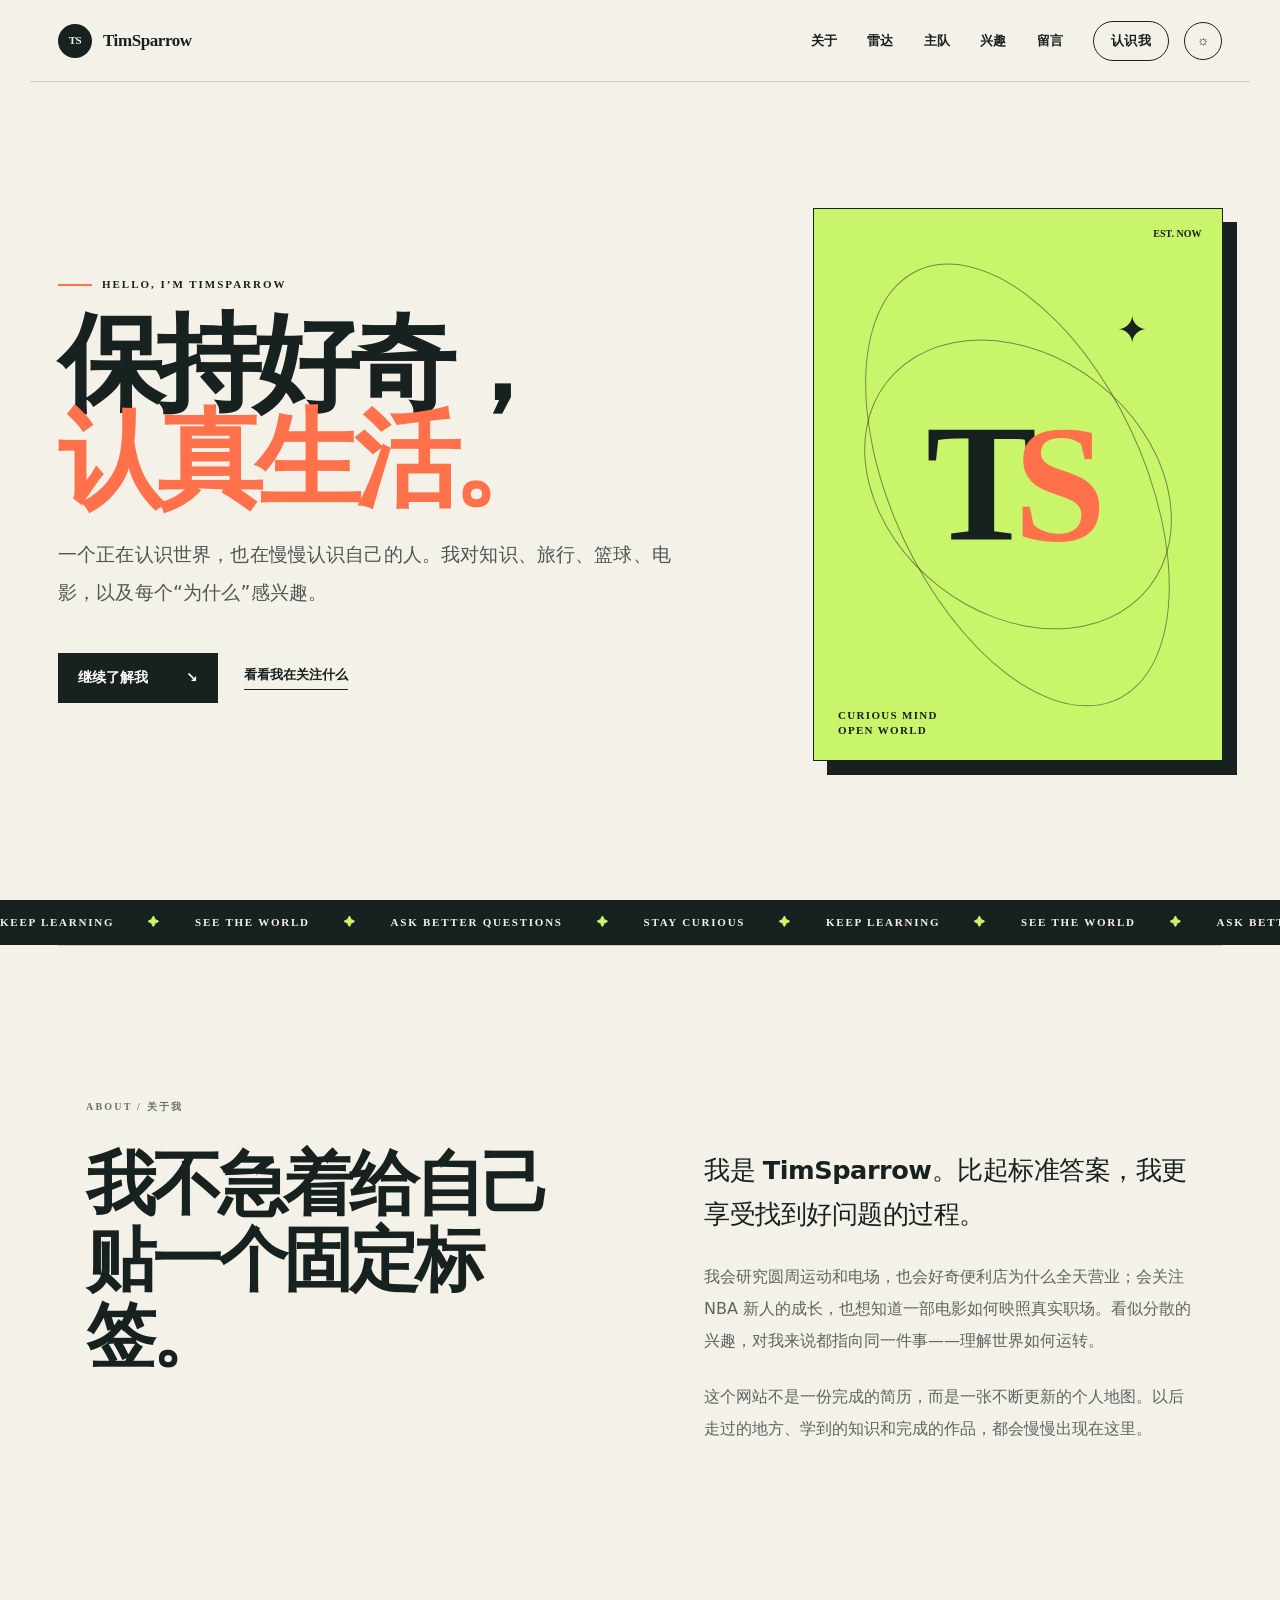
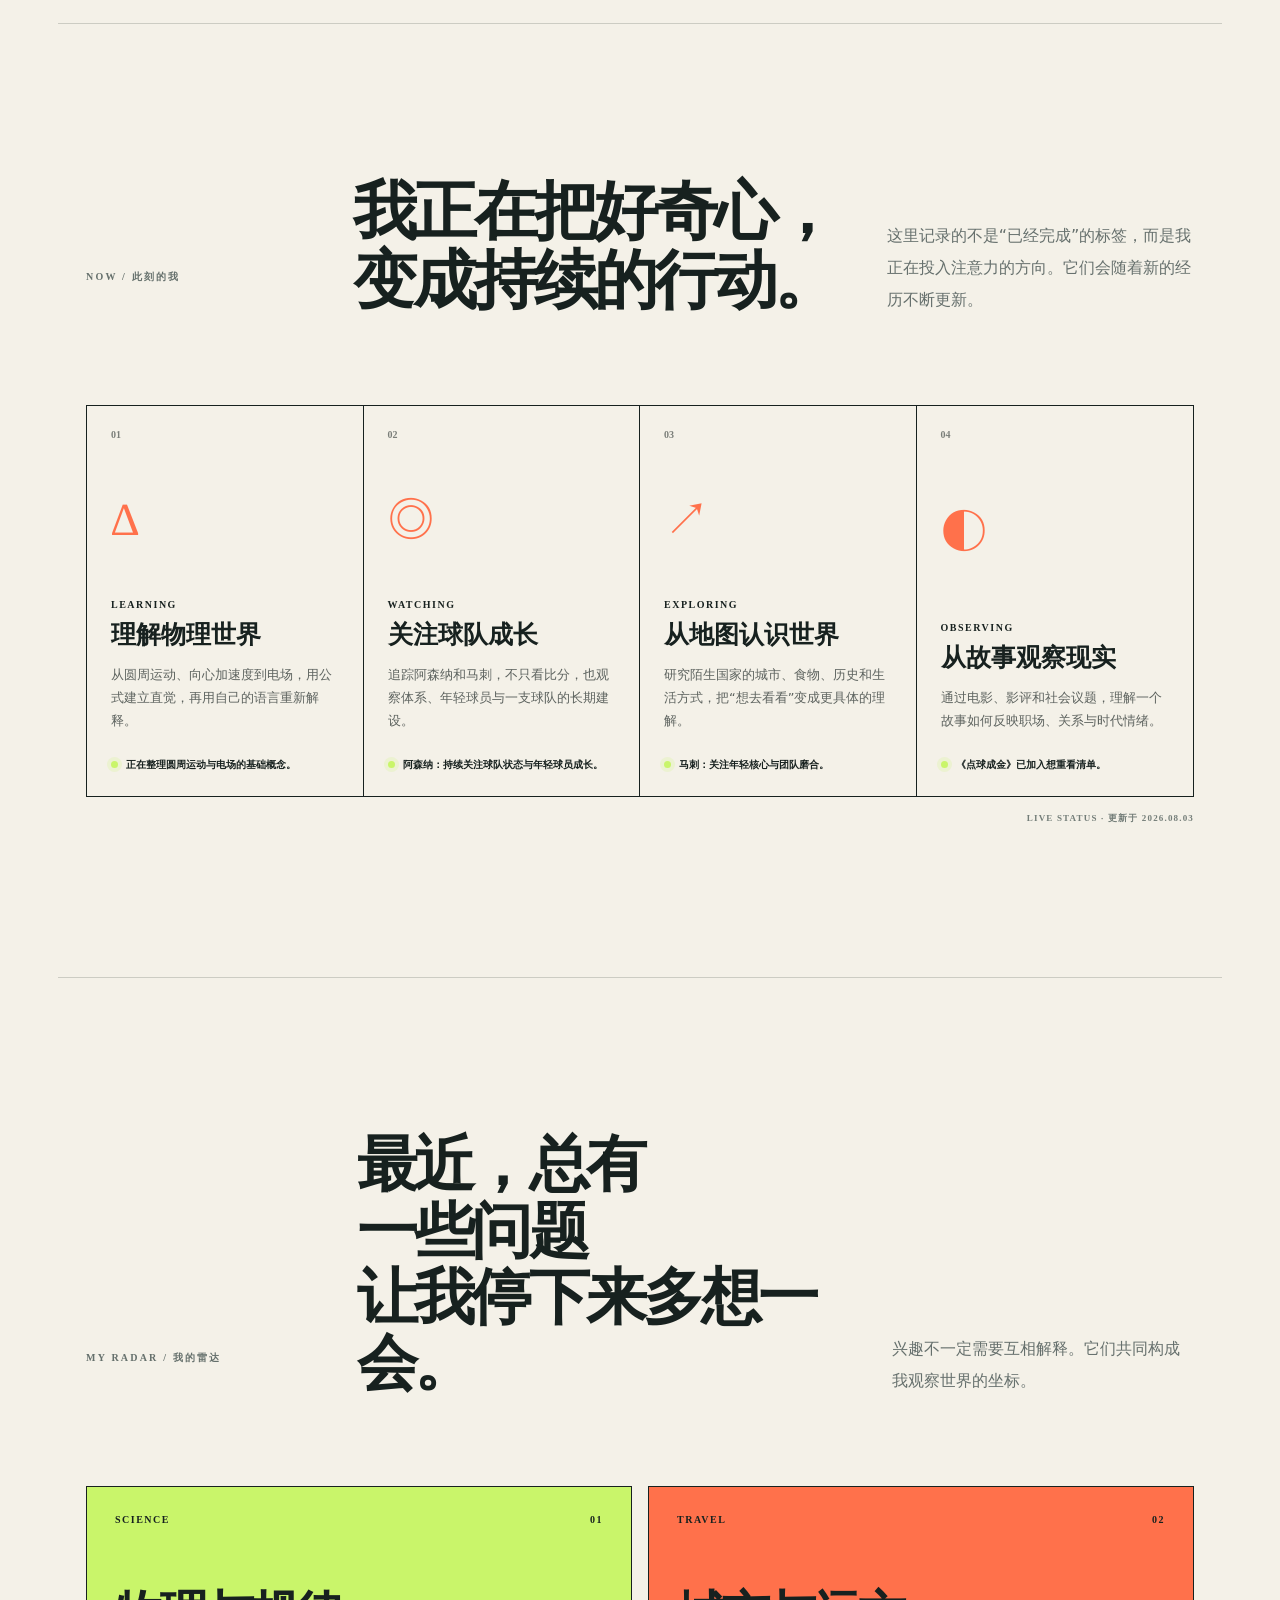
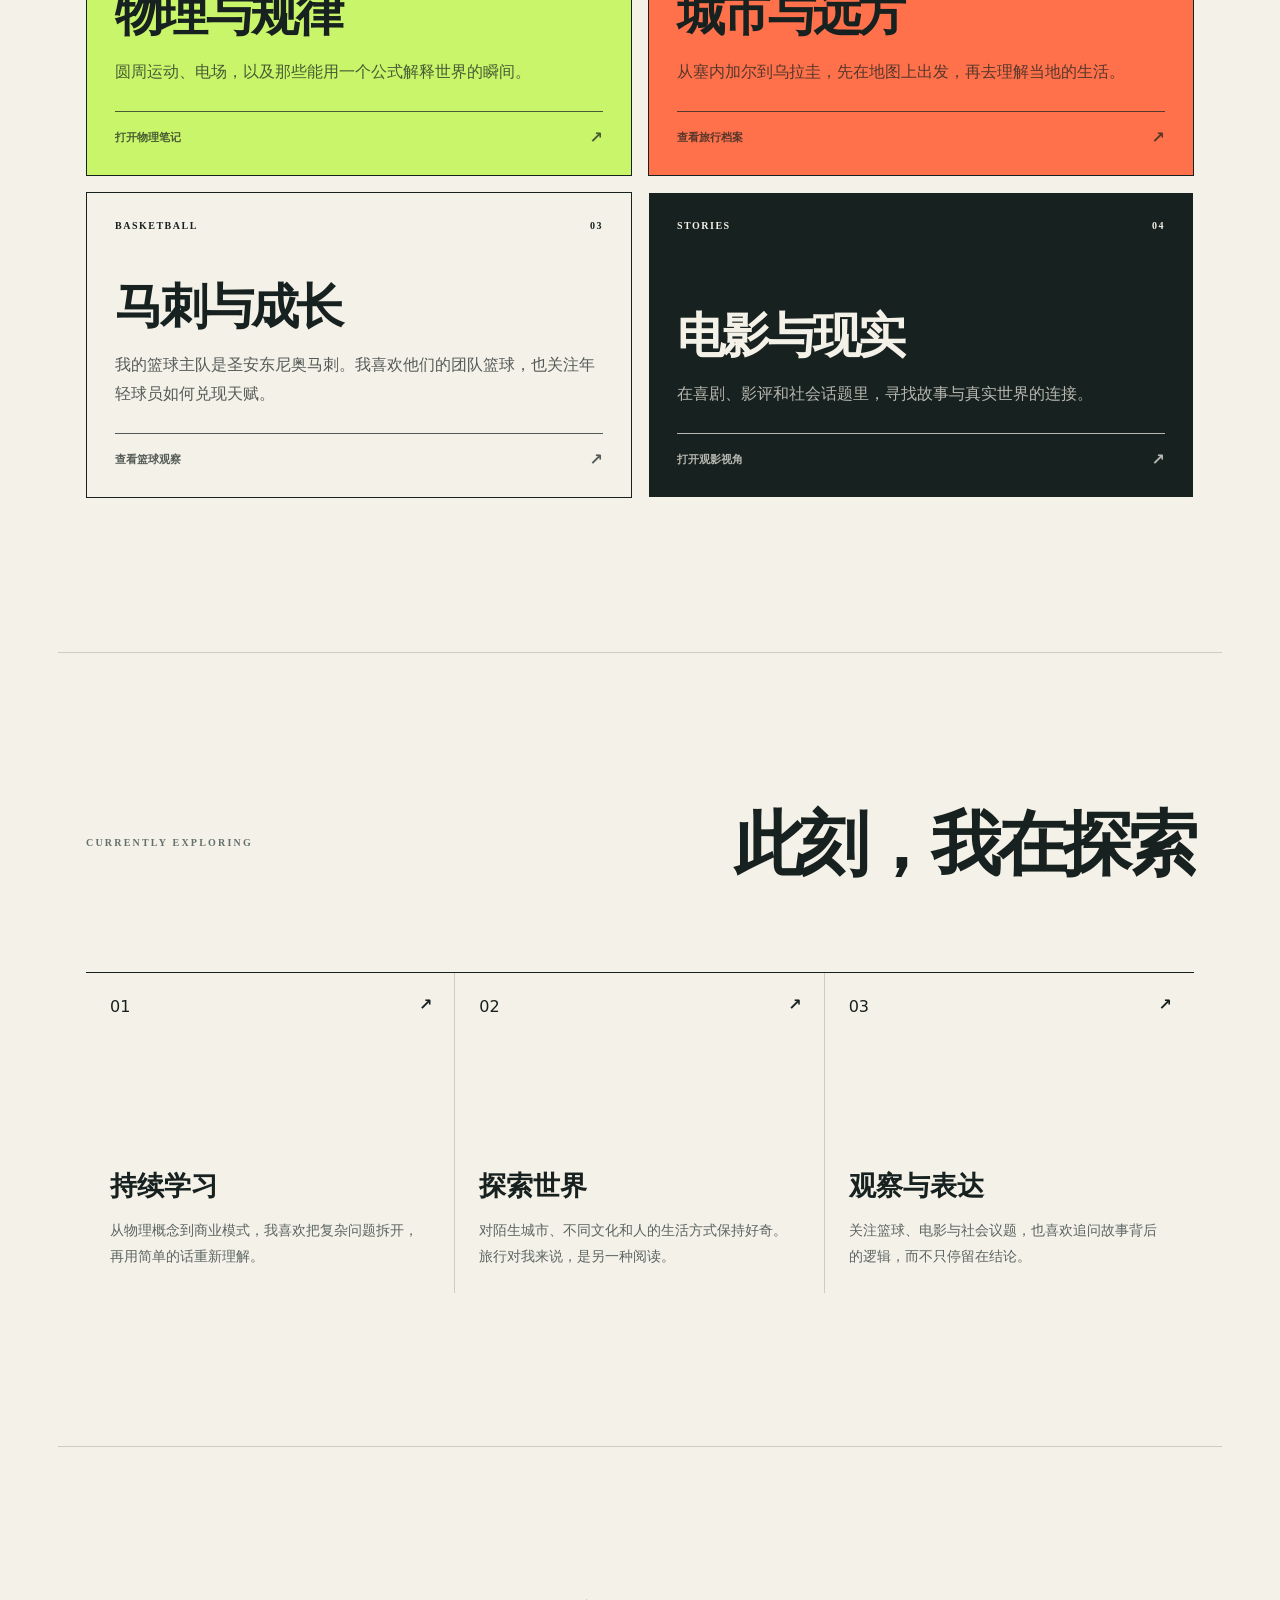
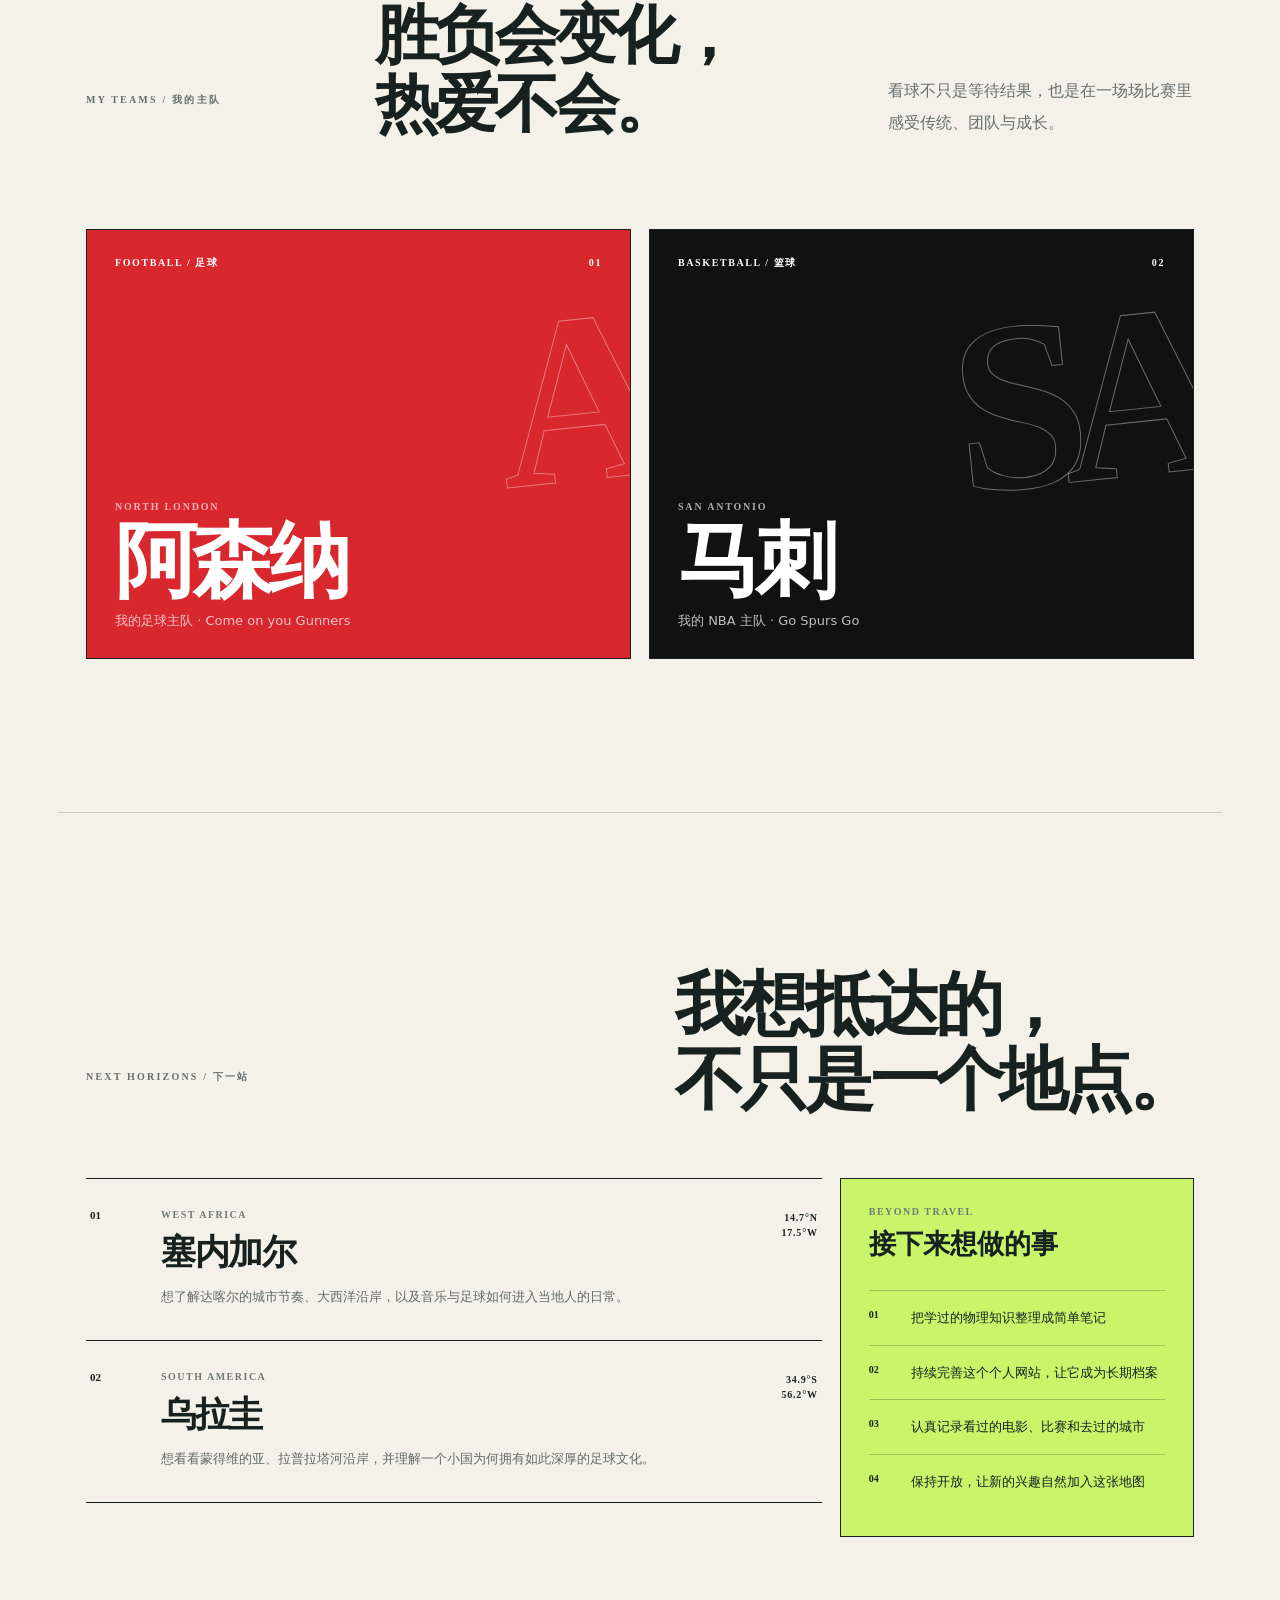
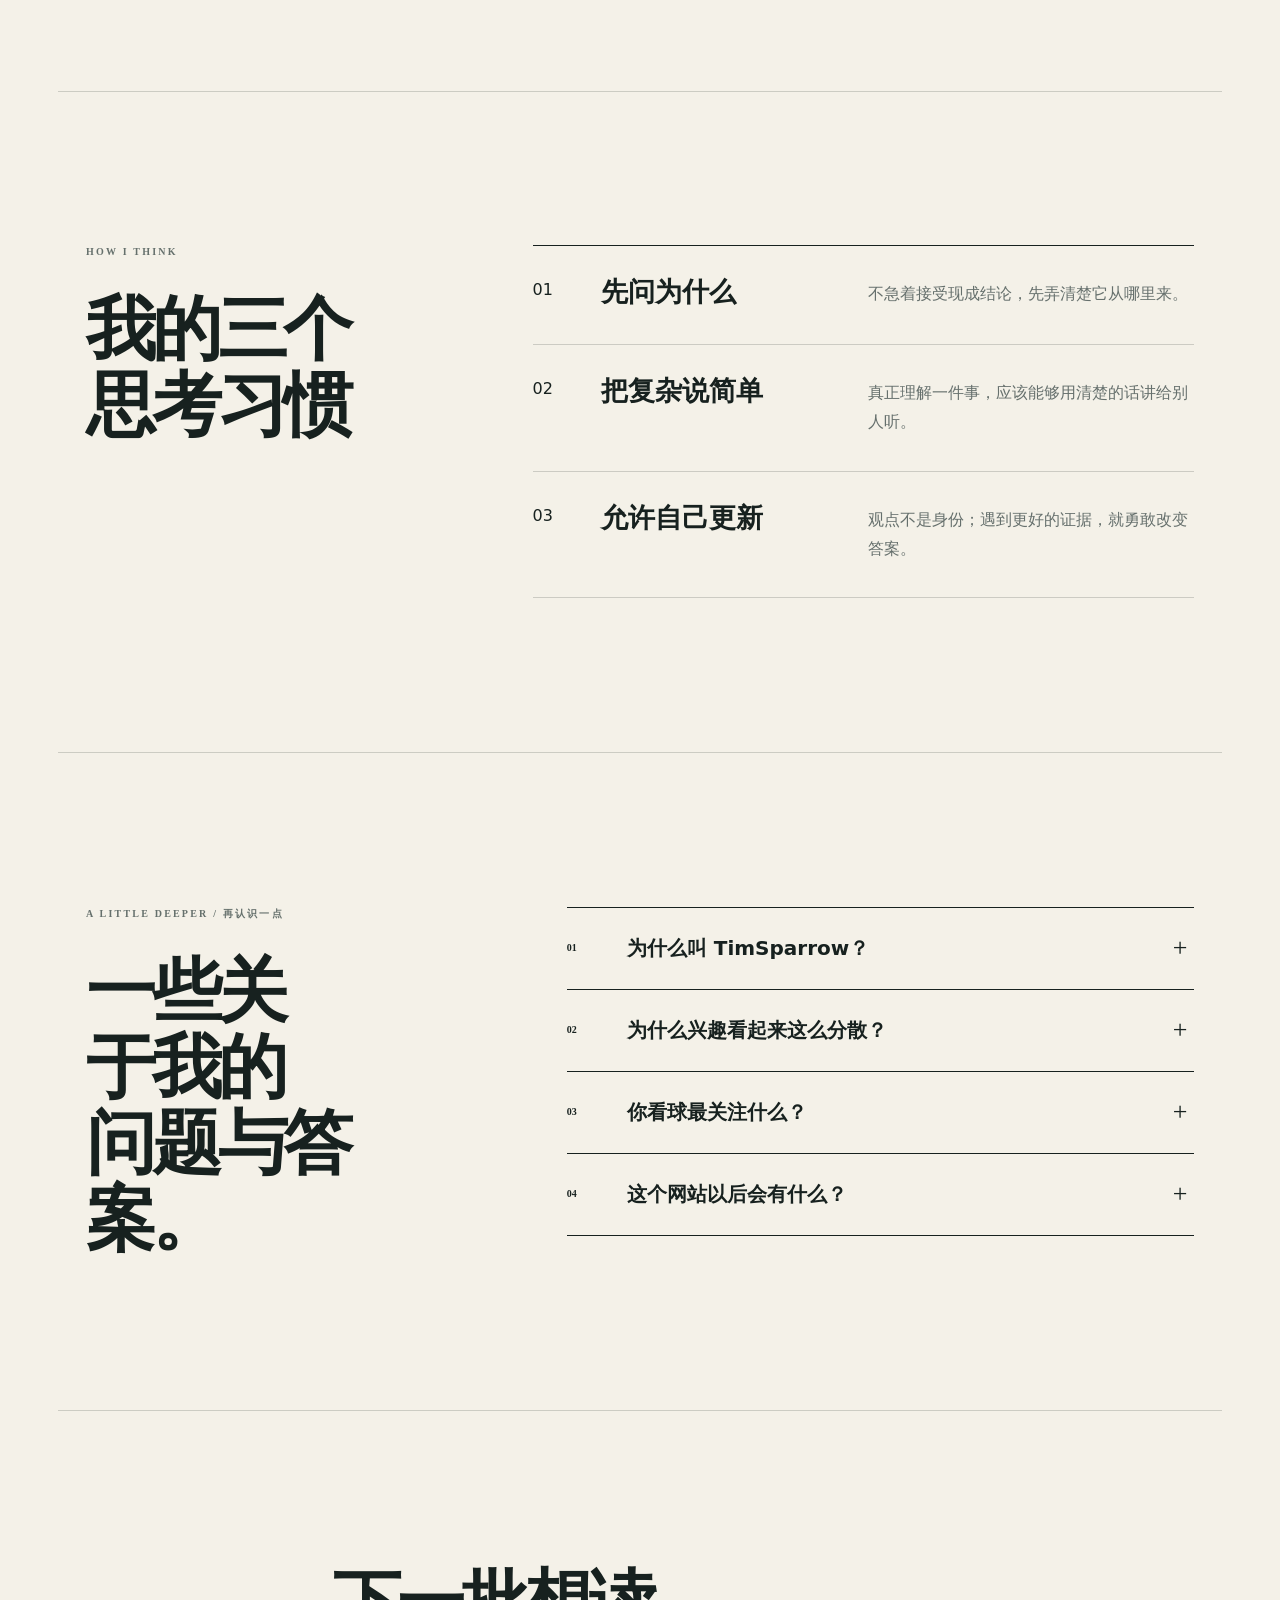
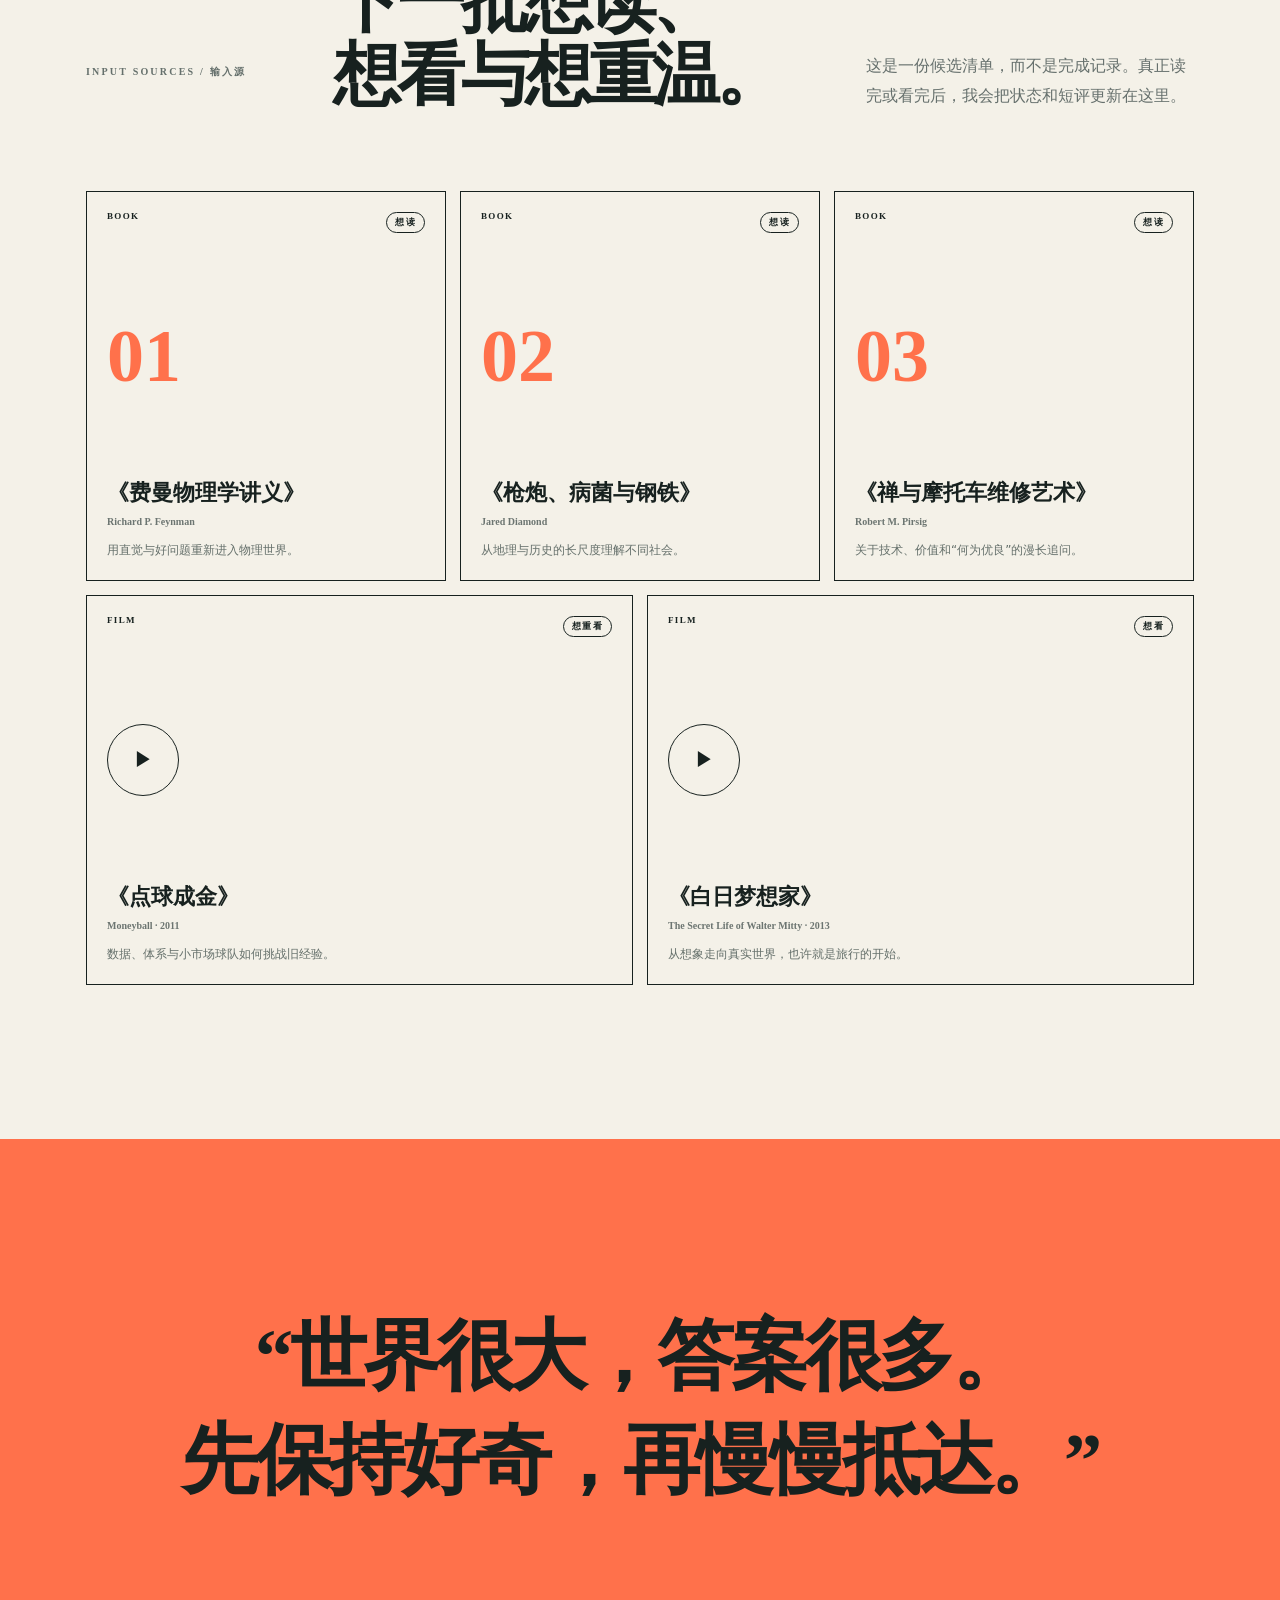
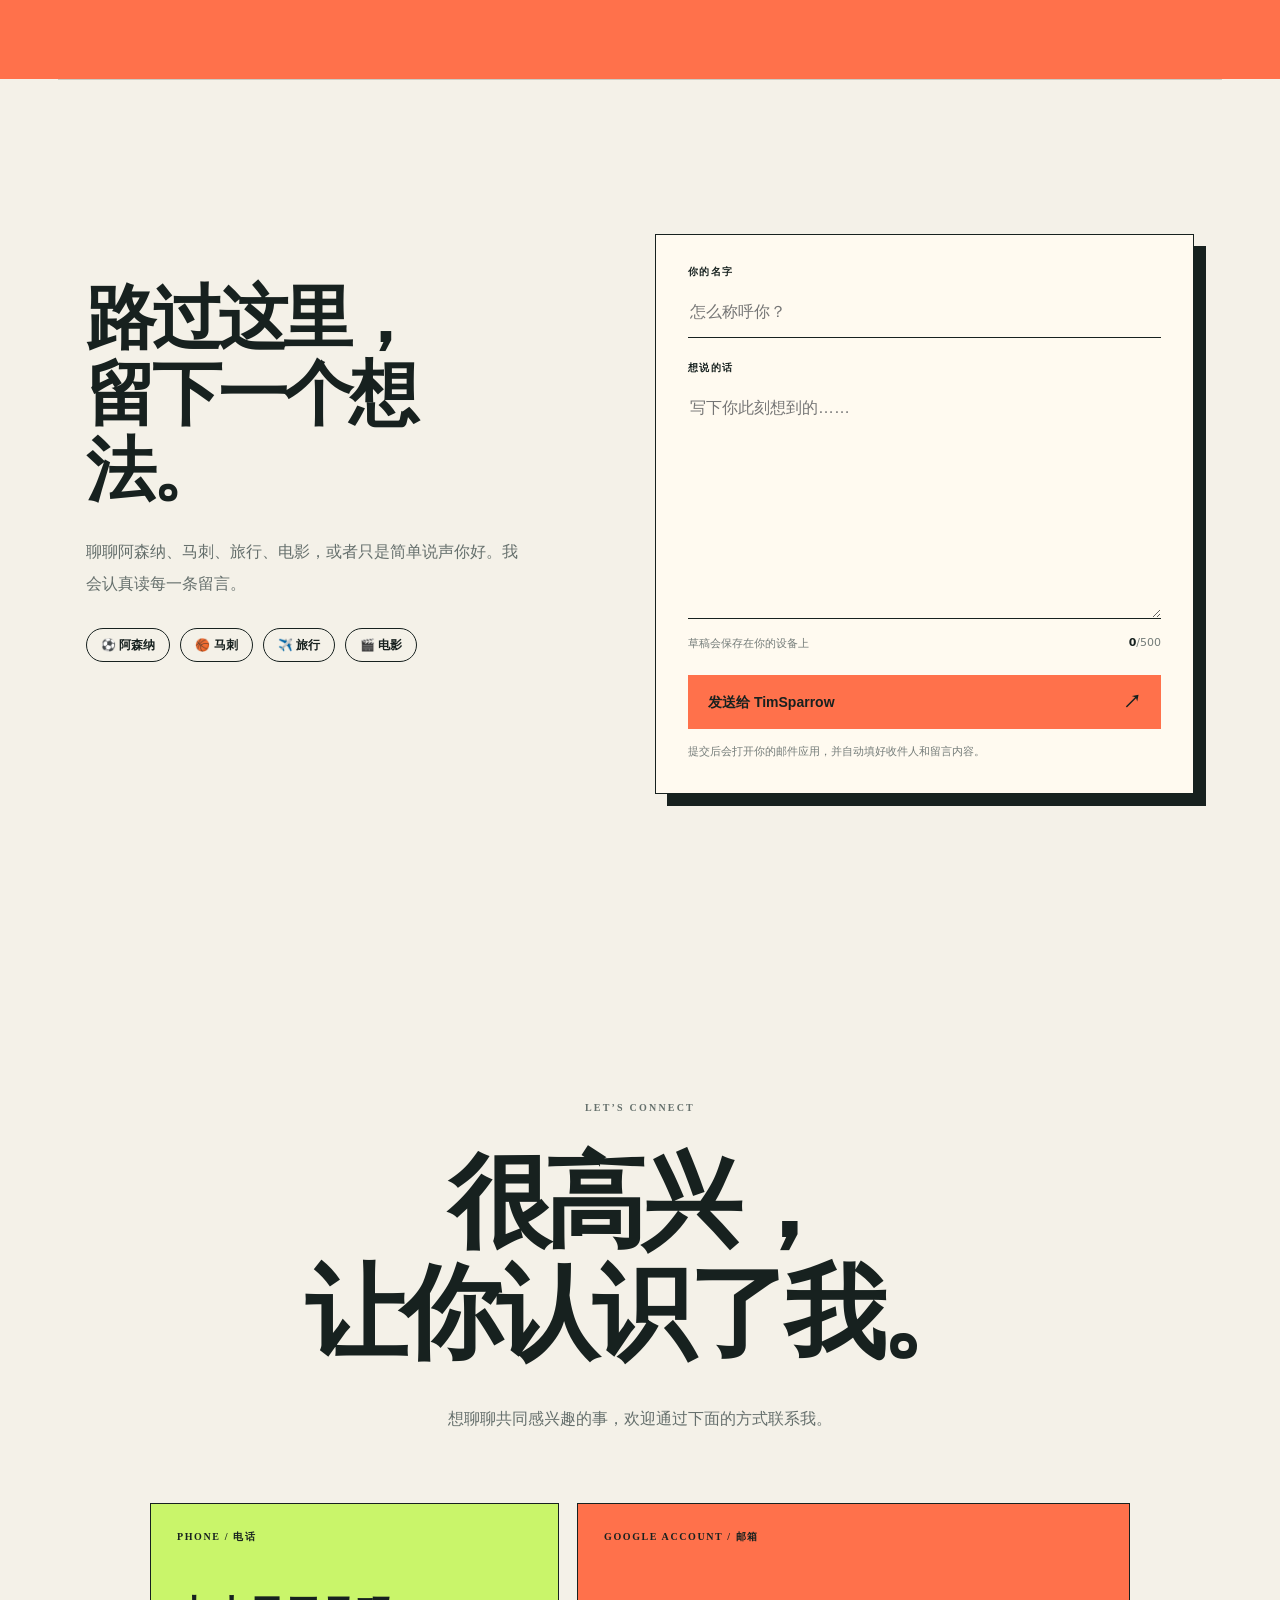
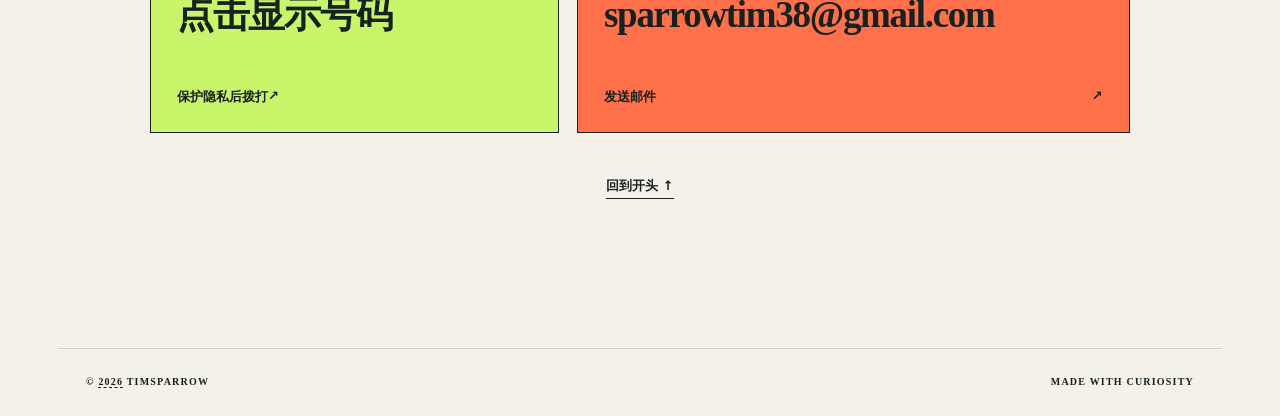
==== commit 14a423da: "Harden site security and protect phone privacy" ====
--- a/index.html
+++ b/index.html
@@ -8,6 +8,8 @@
   <meta name="author" content="TimSparrow">
   <meta name="robots" content="index, follow, max-image-preview:large, max-snippet:-1">
   <meta name="theme-color" content="#f4f1e8">
+  <meta name="referrer" content="strict-origin-when-cross-origin">
+  <meta http-equiv="Content-Security-Policy" content="default-src 'self'; script-src 'self' 'unsafe-inline' https://static.cloudflareinsights.com; style-src 'self' 'unsafe-inline' https://fonts.googleapis.com; font-src https://fonts.gstatic.com; img-src 'self' data:; connect-src 'self' https://cloudflareinsights.com; object-src 'none'; base-uri 'self'; frame-src 'none'; upgrade-insecure-requests">
   <link rel="canonical" href="https://sparrowtim38-beep.github.io/timsparrow/">
   <meta property="og:title" content="TimSparrow 个人主页｜保持好奇，认真生活">
   <meta property="og:description" content="关于学习、旅行、电影、阿森纳与圣安东尼奥马刺的个人主页。">
@@ -21,7 +23,9 @@
   <meta name="twitter:title" content="TimSparrow 个人主页｜保持好奇，认真生活">
   <meta name="twitter:description" content="关于学习、旅行、电影、阿森纳与圣安东尼奥马刺的个人主页。">
   <meta name="twitter:image" content="https://sparrowtim38-beep.github.io/timsparrow/og.jpg">
-  <link rel="icon" href="favicon.svg">
+  <link rel="icon" type="image/svg+xml" href="favicon.svg?v=tim-t1">
+  <link rel="alternate icon" href="favicon.svg?v=tim-t1">
+  <link rel="apple-touch-icon" sizes="180x180" href="apple-touch-icon.png?v=tim-t1">
   <link rel="stylesheet" href="style.css">
   <link rel="stylesheet" href="interactions.css">
   <link rel="stylesheet" href="mobile.css">
@@ -207,7 +211,7 @@
     <section class="connect section" id="connect">
       <p class="section-label">LET’S CONNECT</p><h2>很高兴，<br>让你认识了我。</h2><p class="connect-intro">想聊聊共同感兴趣的事，欢迎通过下面的方式联系我。</p>
       <div class="contact-grid">
-        <a class="contact-card phone-card" href="tel:+8613725551112"><span class="contact-type">PHONE / 电话</span><strong>+86 137 2555 1112</strong><span class="contact-action">直接拨打 <b>↗</b></span></a>
+        <button class="contact-card phone-card protected-phone" type="button" aria-label="显示电话号码并拨打"><span class="contact-type">PHONE / 电话</span><strong>点击显示号码</strong><span class="contact-action">保护隐私后拨打 <b>↗</b></span></button>
         <a class="contact-card email-card" href="mailto:sparrowtim38@gmail.com"><span class="contact-type">GOOGLE ACCOUNT / 邮箱</span><strong>sparrowtim38@gmail.com</strong><span class="contact-action">发送邮件 <b>↗</b></span></a>
       </div><a class="back-link" href="#top">回到开头 ↑</a>
     </section>
@@ -220,5 +224,8 @@
   <footer><span>© <button class="easter-trigger" type="button" aria-label="发现一个隐藏彩蛋">2026</button> TIMSPARROW</span><span>MADE WITH CURIOSITY</span></footer>
   <button class="to-top" type="button" aria-label="回到顶部">↑</button>
   <script src="script.js?v=20260803-live"></script>
+  <!-- Cloudflare Web Analytics -->
+  <script type="module" src="https://static.cloudflareinsights.com/beacon.min.js" data-cf-beacon='{"token":"82851d86421c431b8066f935a6d35316"}'></script>
+  <!-- End Cloudflare Web Analytics -->
 </body>
 </html>
--- a/polish.css
+++ b/polish.css
@@ -38,5 +38,6 @@
 
 @media(min-width:821px){.about{gap:clamp(90px,10vw,150px)}.principles,.faq{gap:clamp(90px,10vw,150px)}.guestbook{gap:clamp(90px,10vw,145px)}}
 @media(max-width:820px){.nav{position:relative;background:var(--paper);backdrop-filter:none;-webkit-backdrop-filter:none}.section{padding-top:96px;padding-bottom:96px}.hero{padding-top:58px;padding-bottom:78px}.radar-intro,.now-heading,.teams-heading,.section-heading{margin-bottom:46px}.quote-section{padding-top:92px;padding-bottom:92px}.quote-section p{line-height:1.4}.interest-card:hover,.now-card:hover,.team-card:hover,.destination-list article:hover,.principles-list article:hover{transform:none}.radar-card:hover,.contact-card:hover{transform:none;box-shadow:6px 6px 0 var(--ink)}}
+.protected-phone{width:100%;color:inherit;text-align:left;font:inherit;cursor:pointer}.protected-phone strong{font-family:'Space Grotesk',sans-serif}
 @media(max-width:480px){.section{padding-top:78px;padding-bottom:78px}.section-label{margin-bottom:23px}.hero{padding-top:44px;padding-bottom:62px}.hero h1{line-height:.94}.hero-intro{line-height:1.8}.quote-section{padding-top:76px;padding-bottom:76px}.quote-section p{line-height:1.45}.connect-intro{margin-bottom:48px}}
 @media(prefers-reduced-motion:reduce){.primary-button,.send-note,.nav-cta,.prompt-list button,.interest-card,.radar-card,.contact-card,.portrait-card,.now-card,.team-card,.destination-list article,.principles-list article,.faq summary{transition:none!important}}
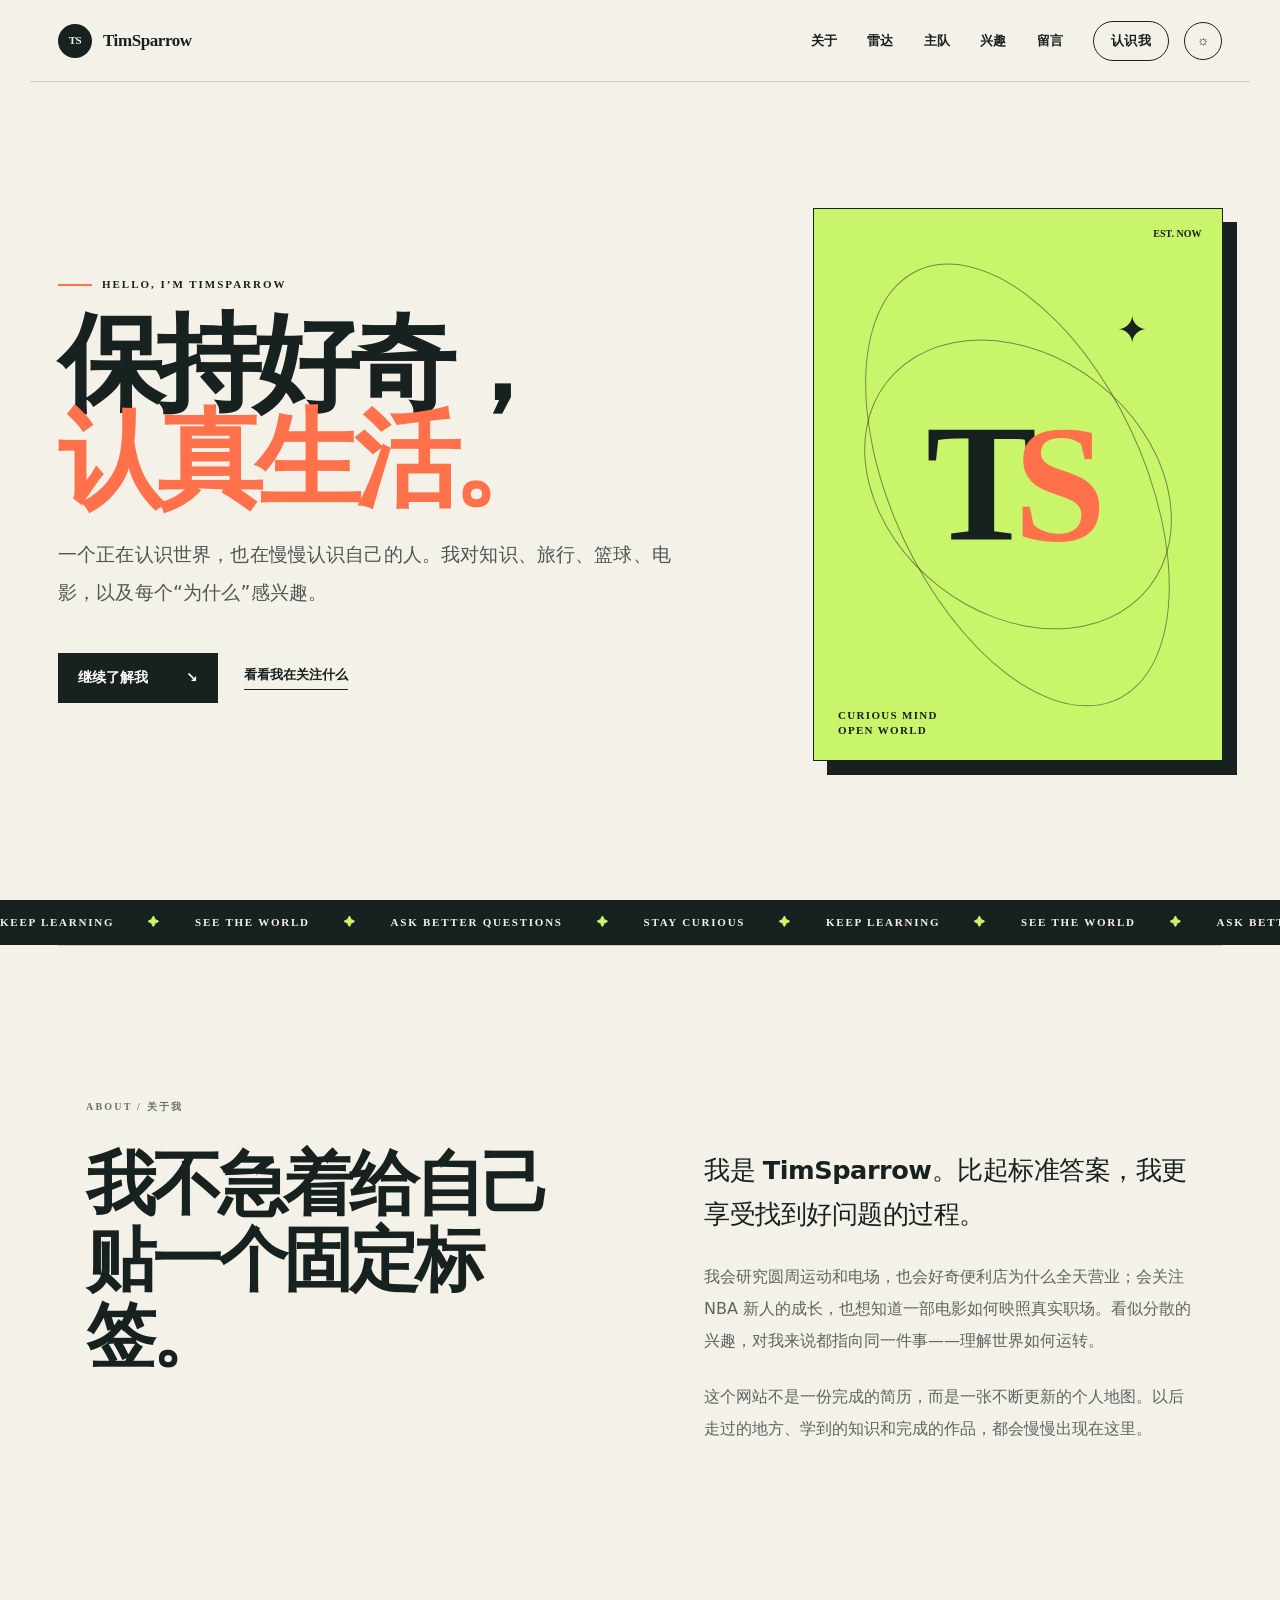
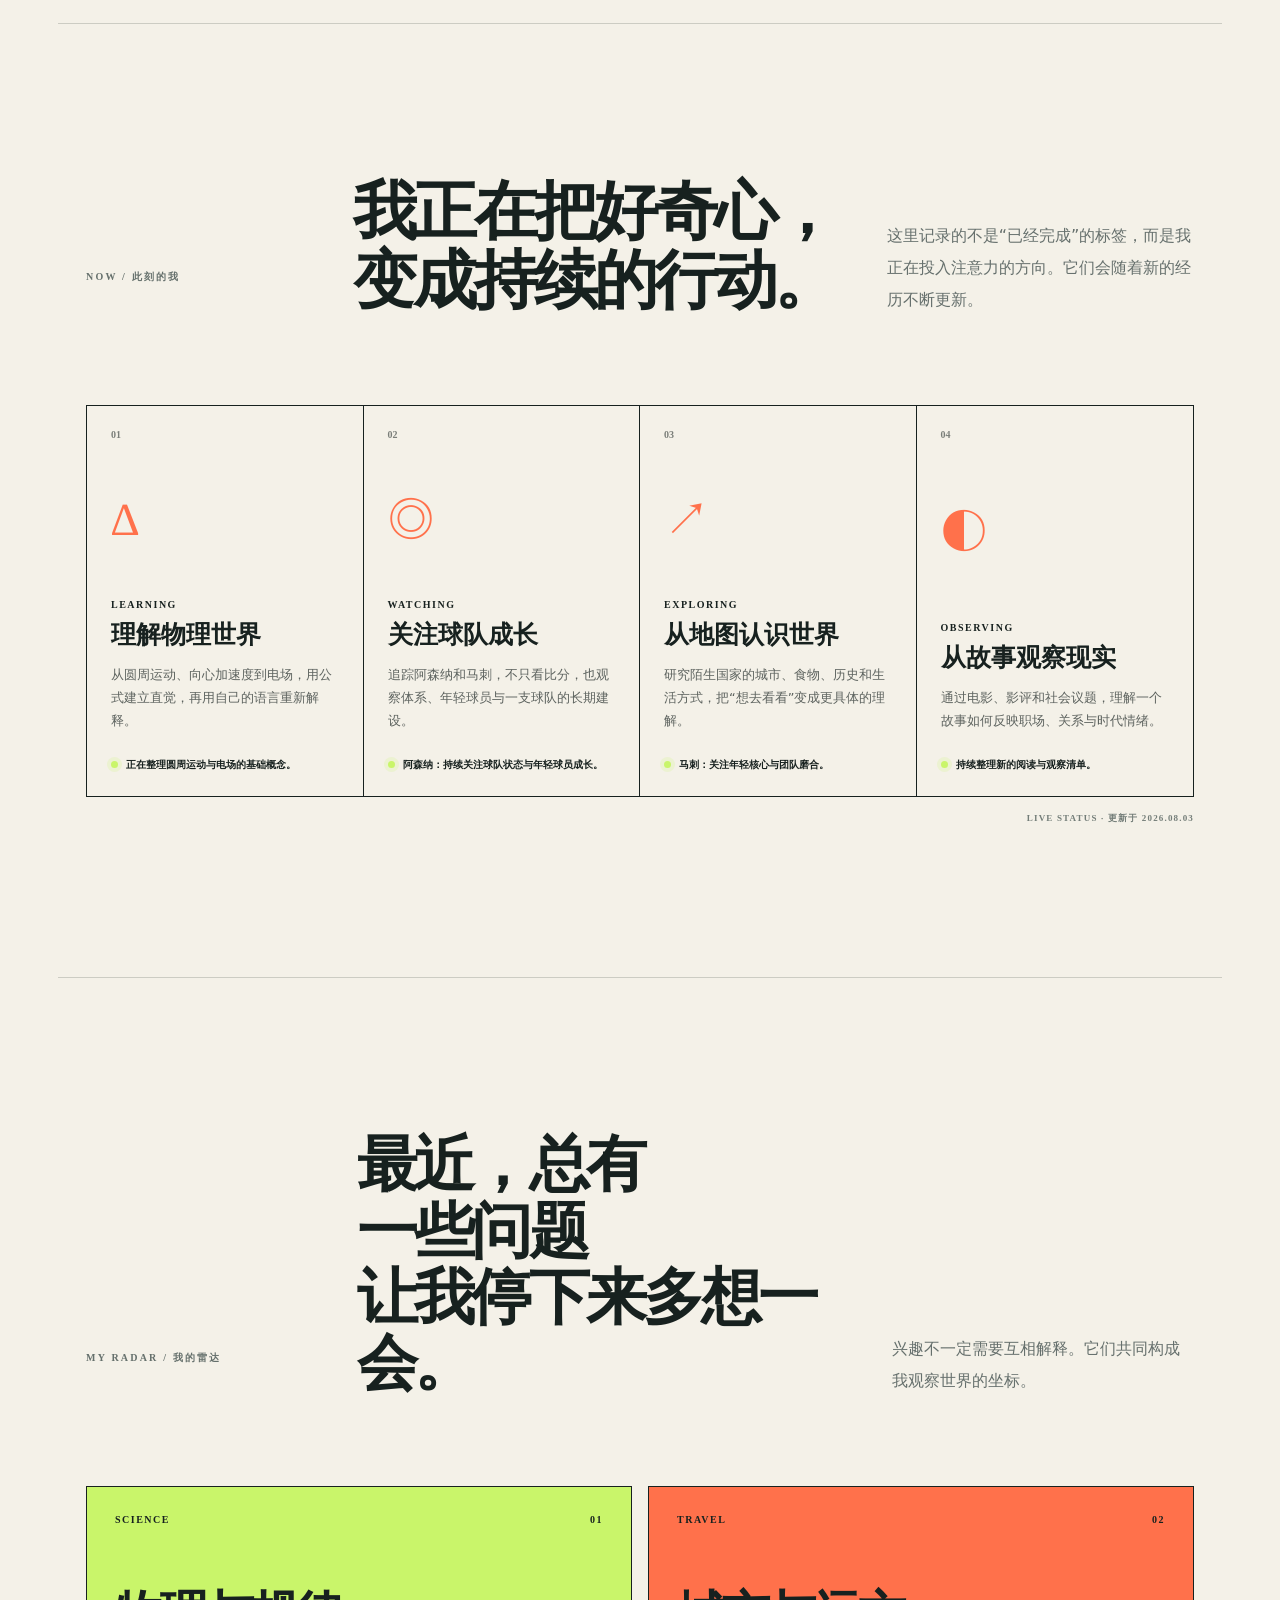
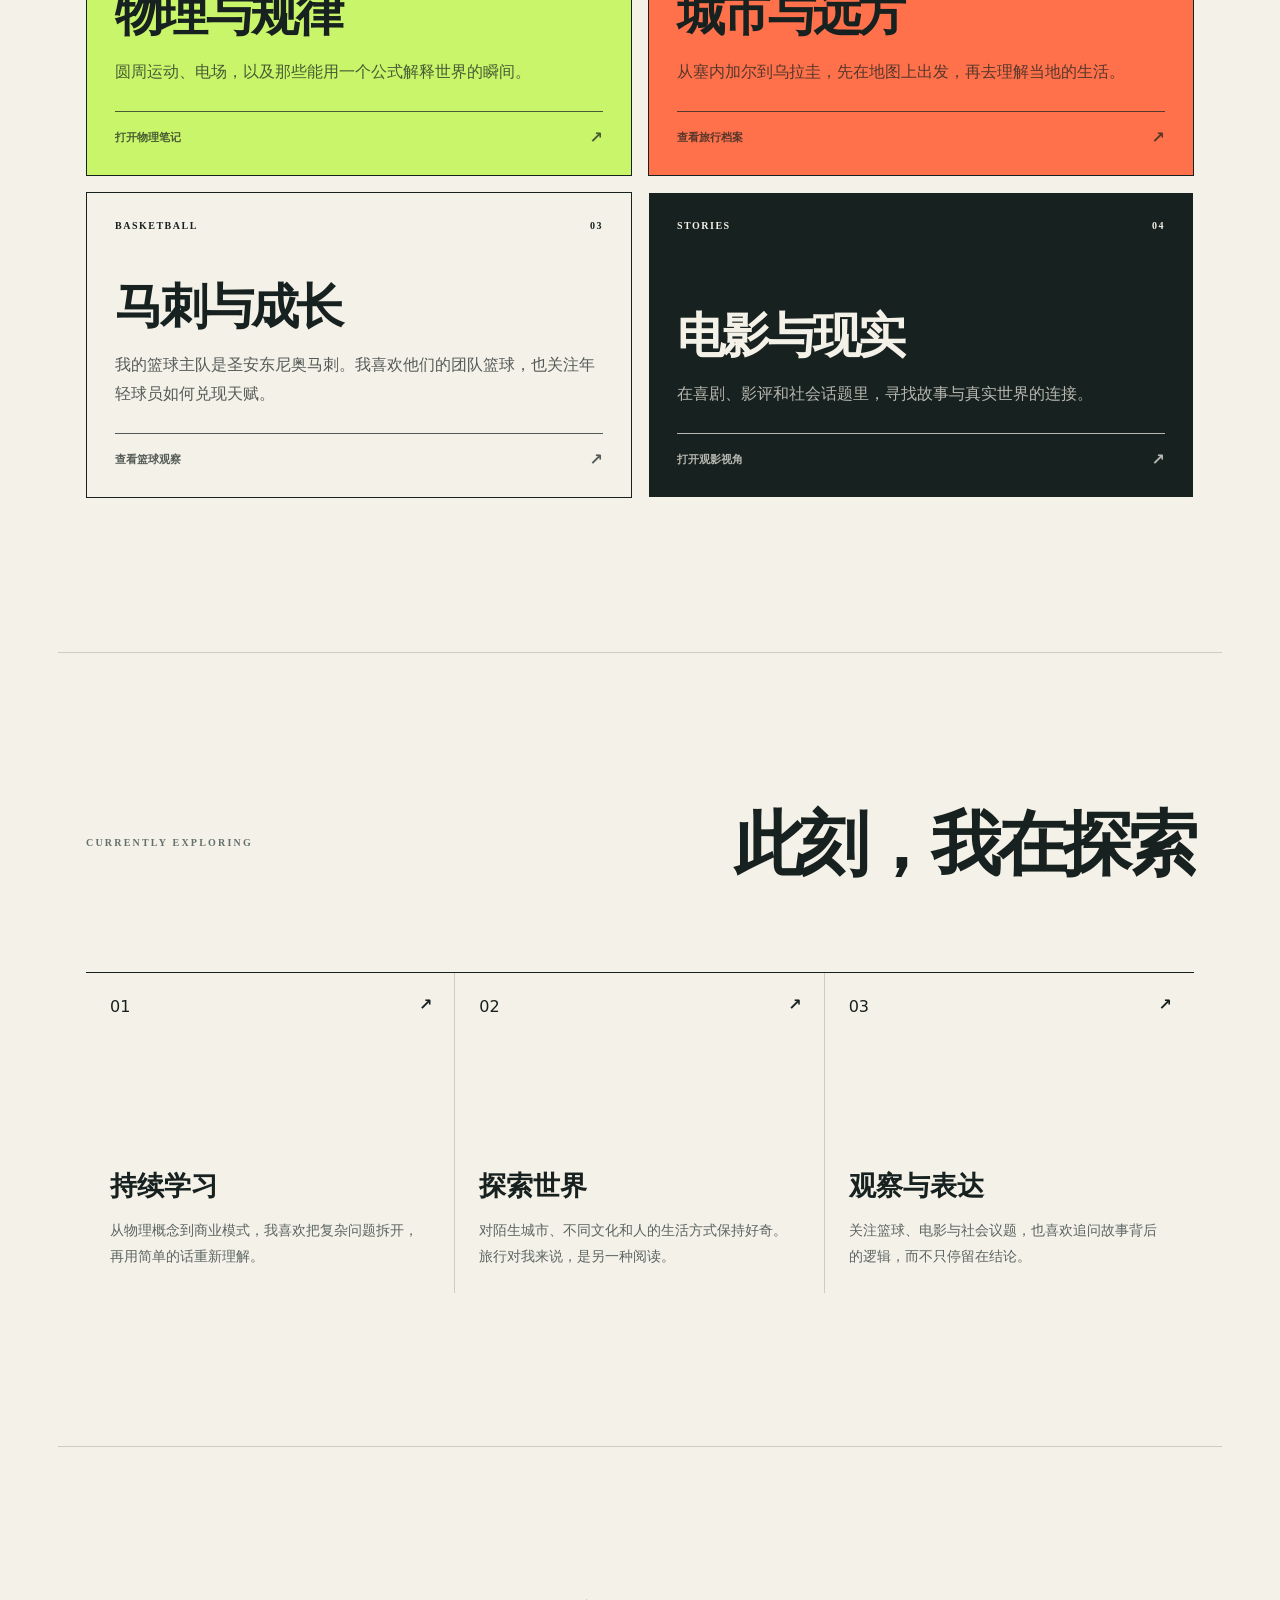
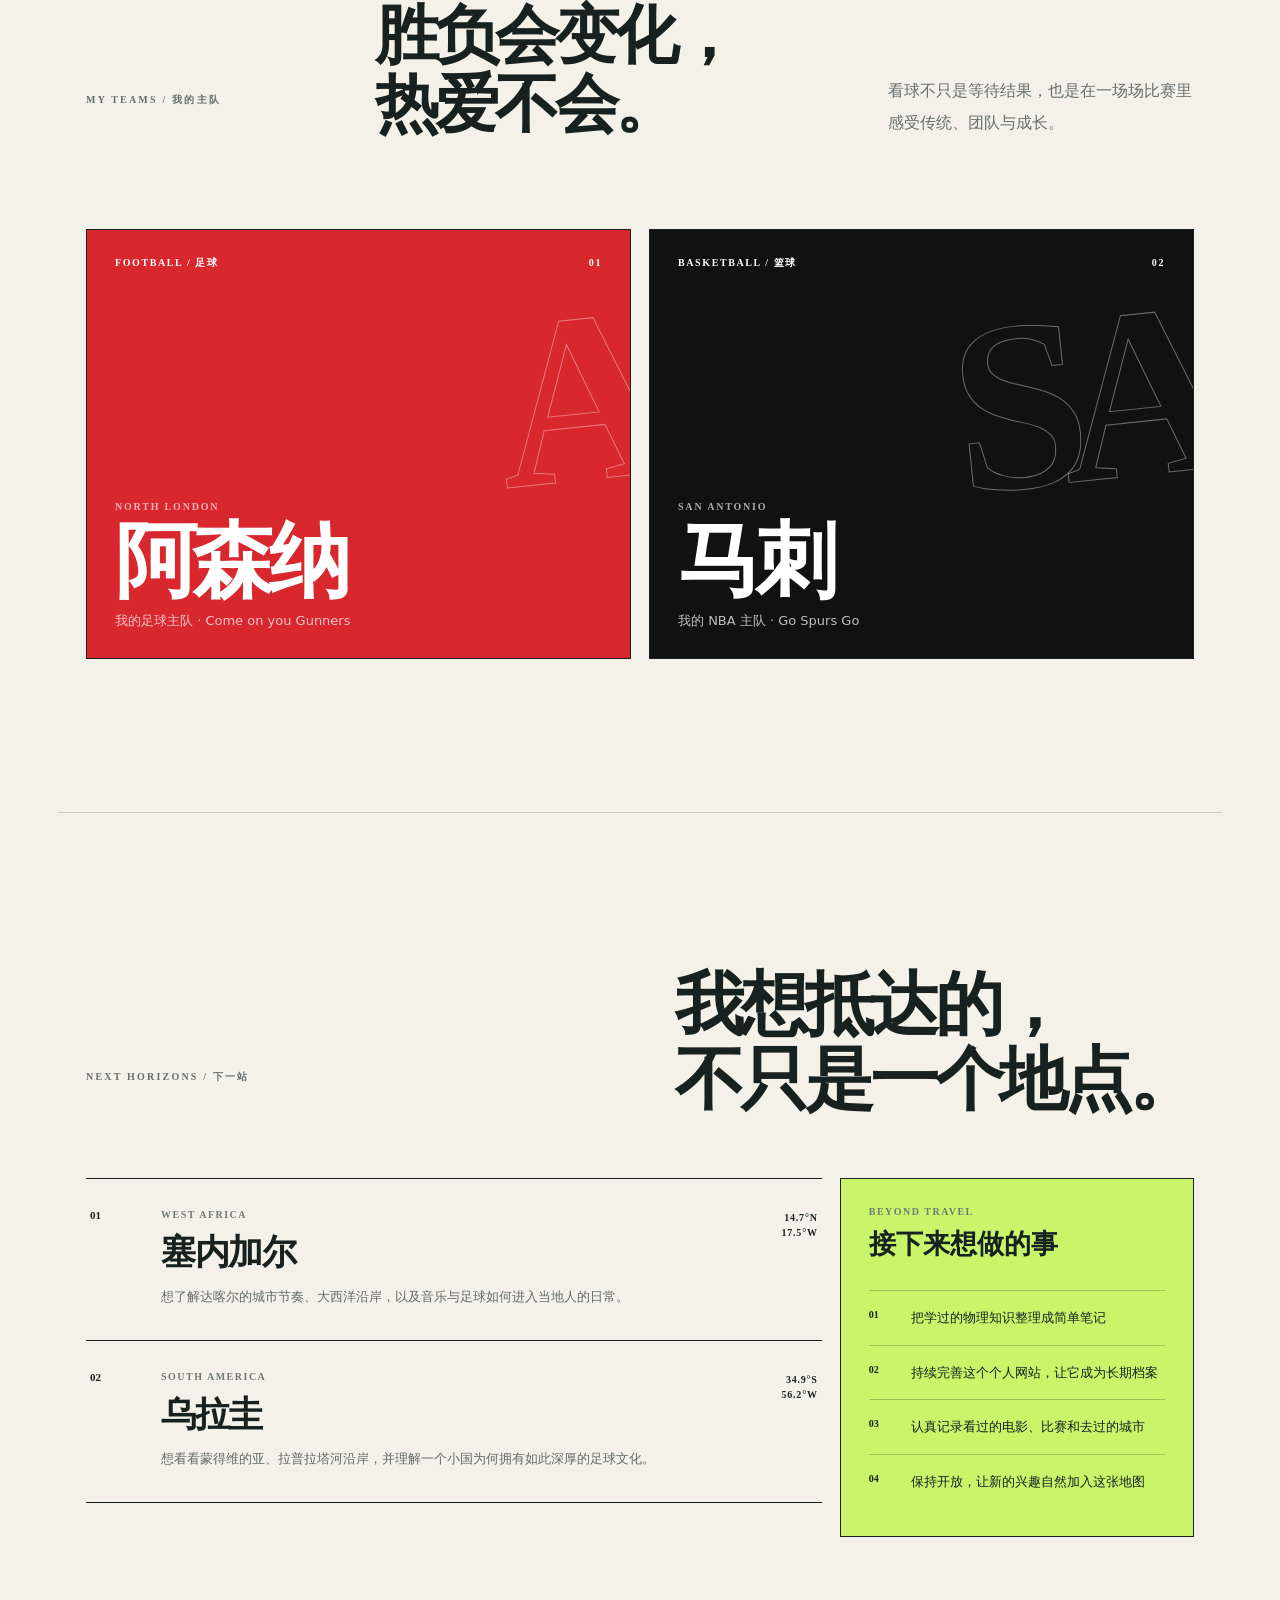
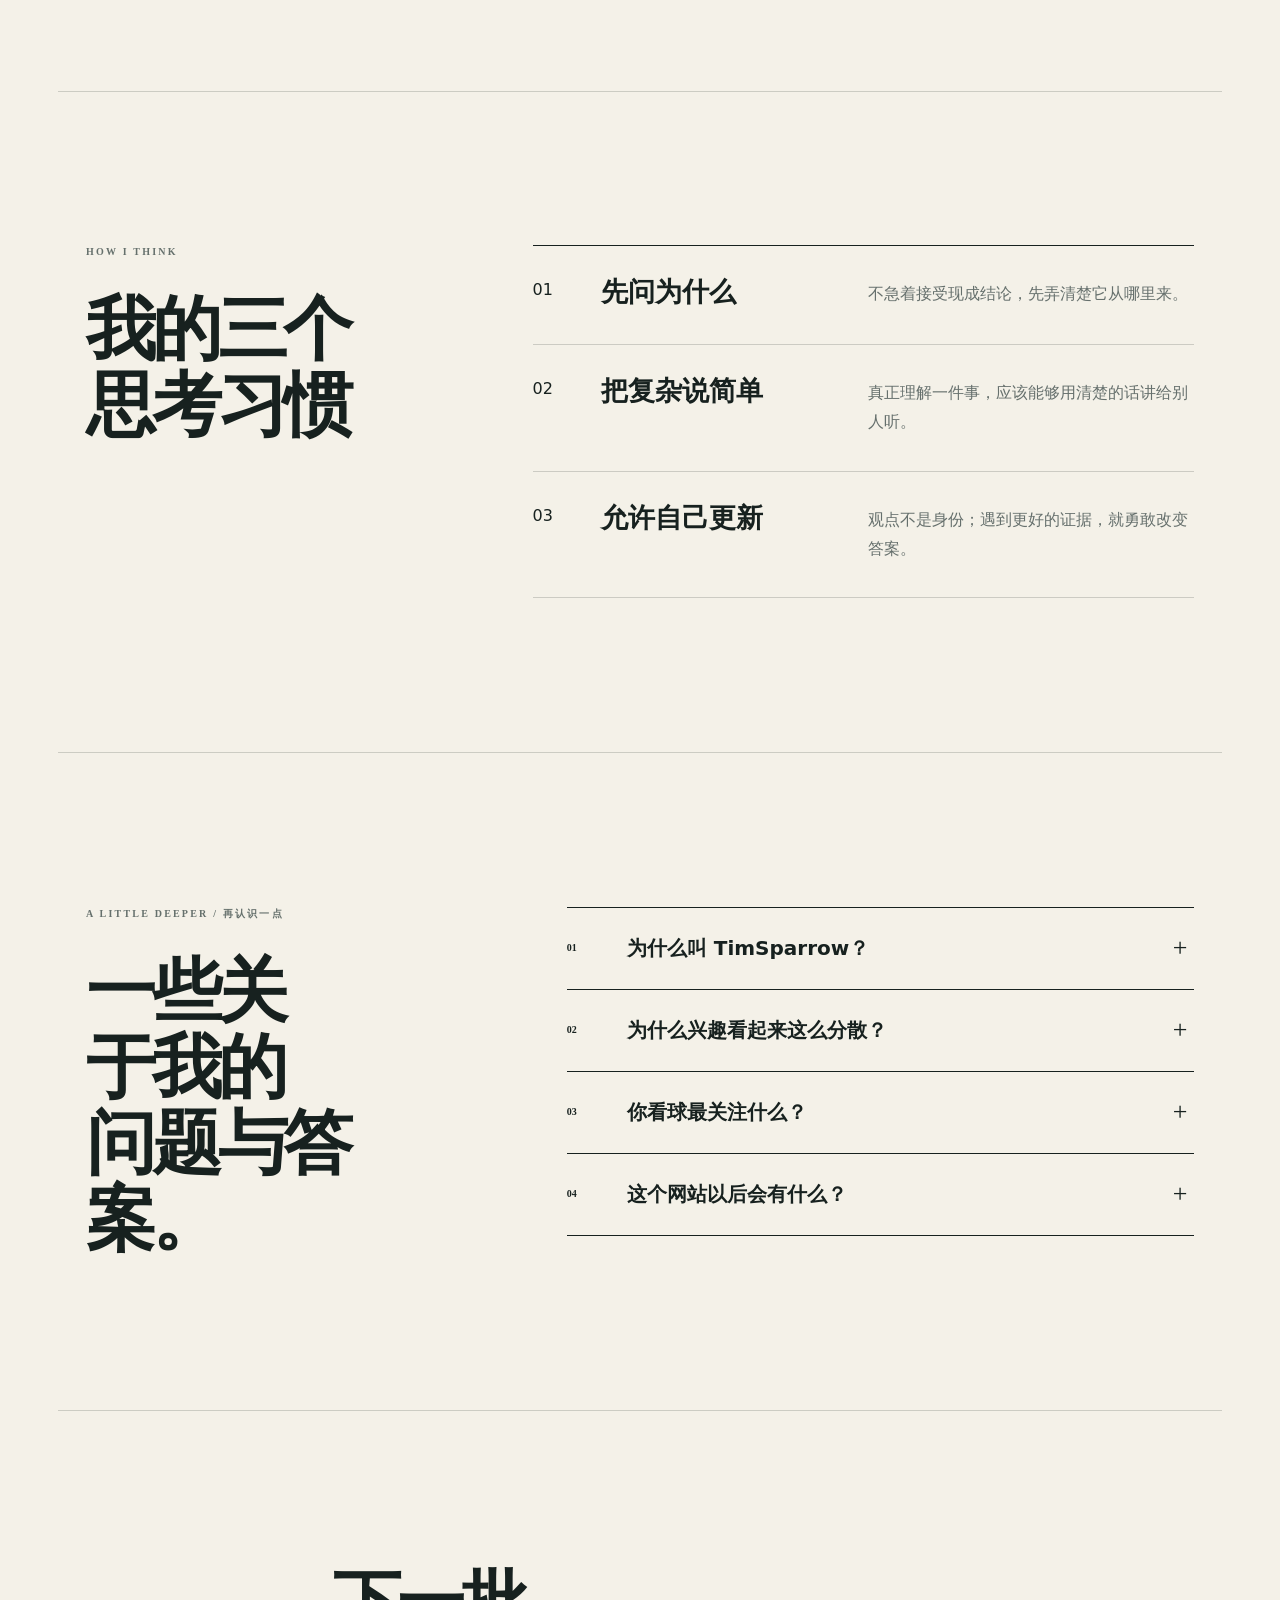
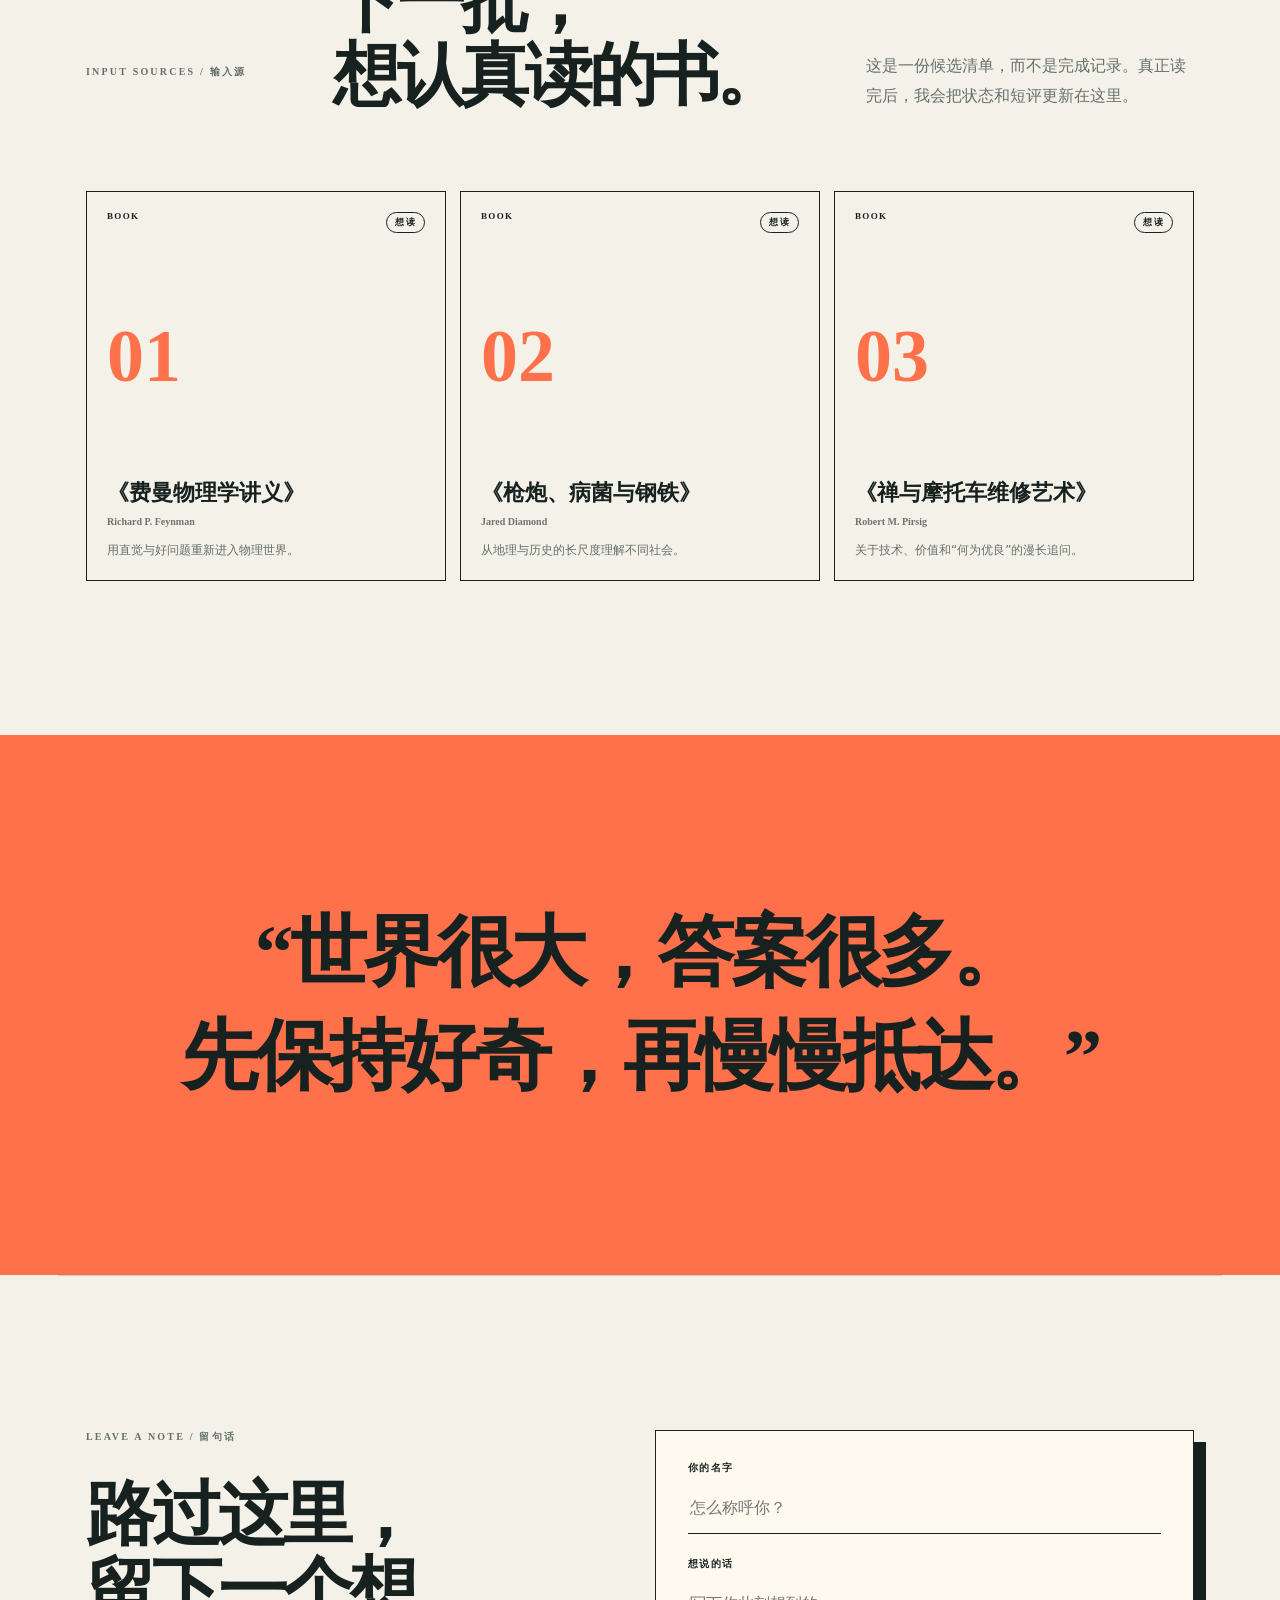
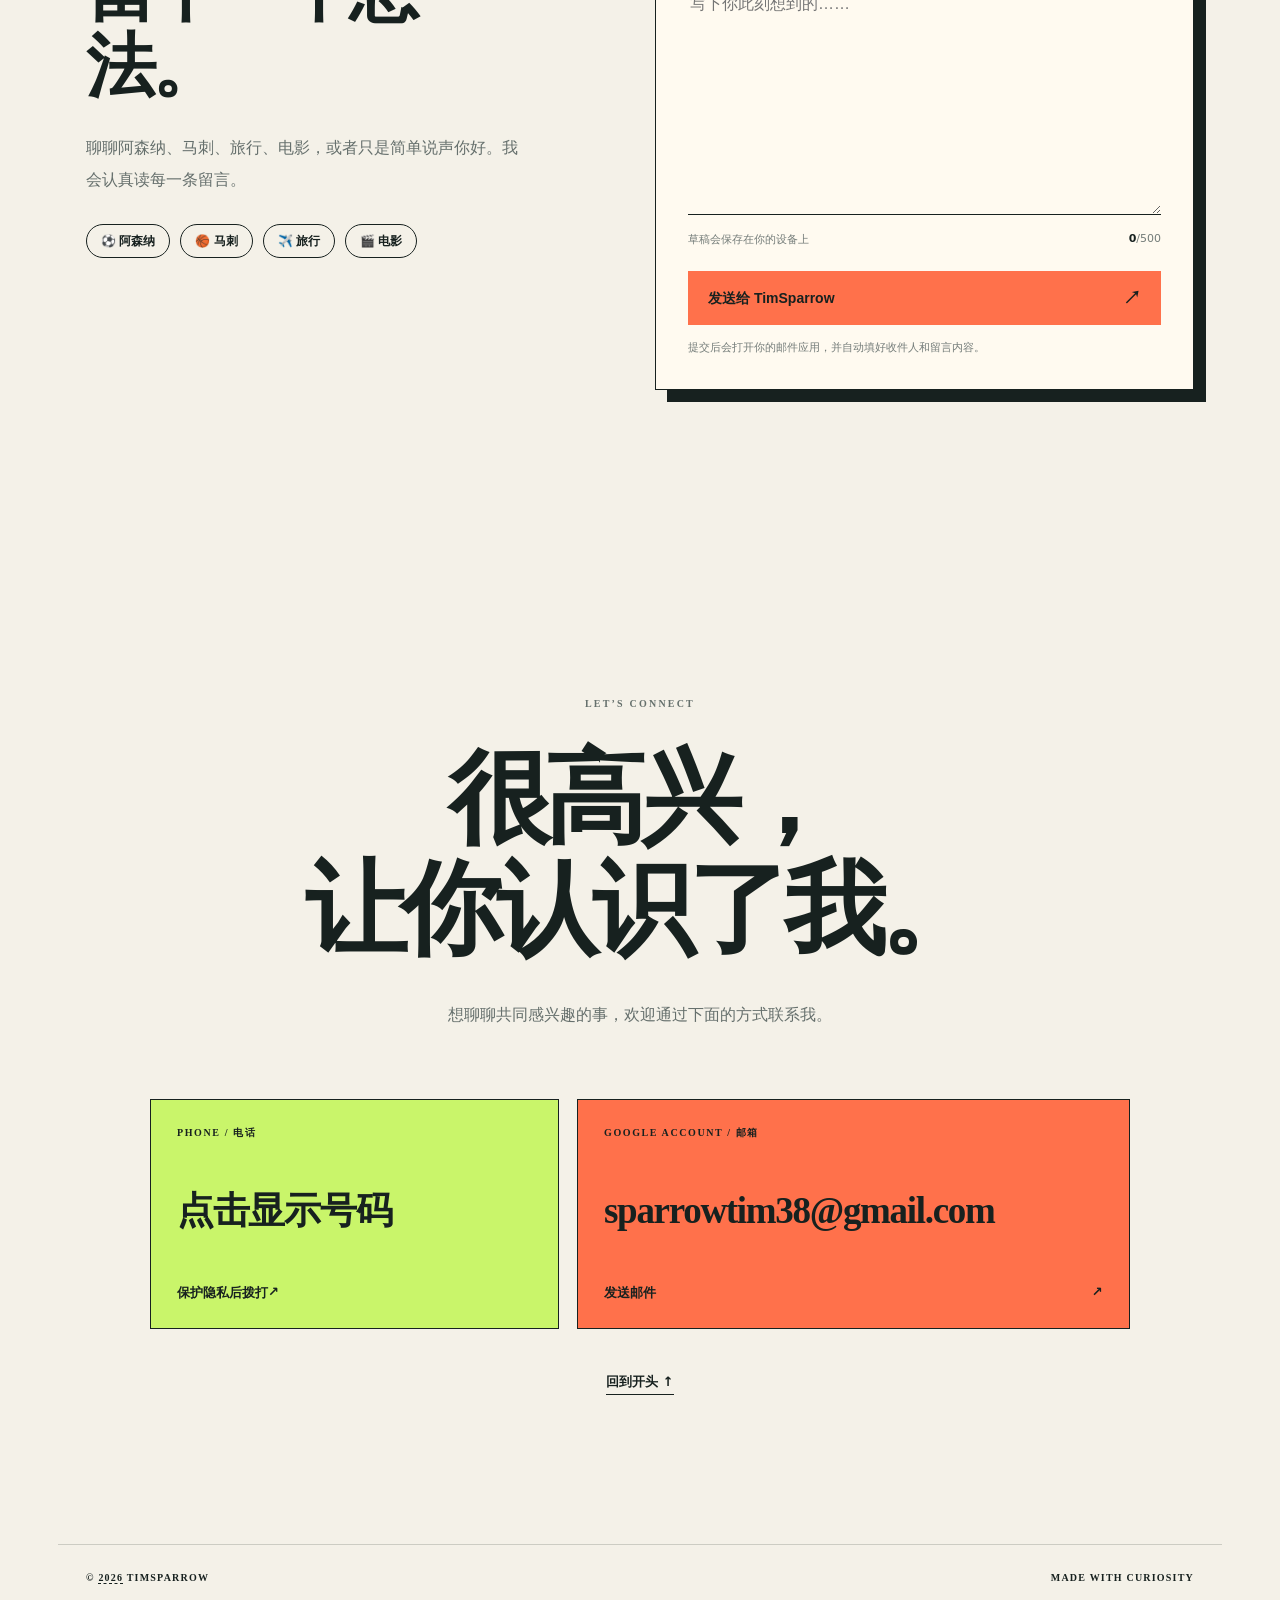
==== commit 7232f9ec: "Default to light theme and remove film cards" ====
--- a/index.html
+++ b/index.html
@@ -57,7 +57,7 @@
     (() => {
       let saved = null;
       try { saved = localStorage.getItem('timsparrow-theme'); } catch (_) {}
-      const dark = saved ? saved === 'dark' : matchMedia('(prefers-color-scheme: dark)').matches;
+      const dark = saved === 'dark';
       document.documentElement.dataset.theme = dark ? 'dark' : 'light';
     })();
   </script>
@@ -104,7 +104,7 @@
         <article class="now-card"><span class="now-number">01</span><div class="now-icon">∆</div><p>LEARNING</p><h3>理解物理世界</h3><span>从圆周运动、向心加速度到电场，用公式建立直觉，再用自己的语言重新解释。</span><div class="status-line"><i></i><strong data-live-status="learning">正在整理圆周运动与电场的基础概念。</strong></div></article>
         <article class="now-card"><span class="now-number">02</span><div class="now-icon">◎</div><p>WATCHING</p><h3>关注球队成长</h3><span>追踪阿森纳和马刺，不只看比分，也观察体系、年轻球员与一支球队的长期建设。</span><div class="status-line"><i></i><strong data-live-status="football">阿森纳：持续关注球队状态。</strong></div></article>
         <article class="now-card"><span class="now-number">03</span><div class="now-icon">↗</div><p>EXPLORING</p><h3>从地图认识世界</h3><span>研究陌生国家的城市、食物、历史和生活方式，把“想去看看”变成更具体的理解。</span><div class="status-line"><i></i><strong data-live-status="basketball">马刺：关注年轻球员与团队磨合。</strong></div></article>
-        <article class="now-card"><span class="now-number">04</span><div class="now-icon">◐</div><p>OBSERVING</p><h3>从故事观察现实</h3><span>通过电影、影评和社会议题，理解一个故事如何反映职场、关系与时代情绪。</span><div class="status-line"><i></i><strong data-live-status="library">《点球成金》已加入想重看清单。</strong></div></article>
+        <article class="now-card"><span class="now-number">04</span><div class="now-icon">◐</div><p>OBSERVING</p><h3>从故事观察现实</h3><span>通过电影、影评和社会议题，理解一个故事如何反映职场、关系与时代情绪。</span><div class="status-line"><i></i><strong data-live-status="library">持续整理新的阅读与观察清单。</strong></div></article>
       </div>
       <p class="status-updated">LIVE STATUS · <span id="status-updated">更新于 2026.08.03</span></p>
     </section>
@@ -175,13 +175,11 @@
     </section>
 
     <section class="library section" id="library">
-      <div class="library-heading"><p class="section-label">INPUT SOURCES / 输入源</p><h2>下一批想读、<br>想看与想重温。</h2><p>这是一份候选清单，而不是完成记录。真正读完或看完后，我会把状态和短评更新在这里。</p></div>
+      <div class="library-heading"><p class="section-label">INPUT SOURCES / 输入源</p><h2>下一批，<br>想认真读的书。</h2><p>这是一份候选清单，而不是完成记录。真正读完后，我会把状态和短评更新在这里。</p></div>
       <div class="library-shelf">
         <article class="library-item book"><div class="item-type"><span>BOOK</span><b>想读</b></div><span class="book-spine">01</span><div><h3>《费曼物理学讲义》</h3><p>Richard P. Feynman</p><span>用直觉与好问题重新进入物理世界。</span></div></article>
         <article class="library-item book"><div class="item-type"><span>BOOK</span><b>想读</b></div><span class="book-spine">02</span><div><h3>《枪炮、病菌与钢铁》</h3><p>Jared Diamond</p><span>从地理与历史的长尺度理解不同社会。</span></div></article>
         <article class="library-item book"><div class="item-type"><span>BOOK</span><b>想读</b></div><span class="book-spine">03</span><div><h3>《禅与摩托车维修艺术》</h3><p>Robert M. Pirsig</p><span>关于技术、价值和“何为优良”的漫长追问。</span></div></article>
-        <article class="library-item film"><div class="item-type"><span>FILM</span><b>想重看</b></div><span class="film-frame">▶</span><div><h3>《点球成金》</h3><p>Moneyball · 2011</p><span>数据、体系与小市场球队如何挑战旧经验。</span></div></article>
-        <article class="library-item film"><div class="item-type"><span>FILM</span><b>想看</b></div><span class="film-frame">▶</span><div><h3>《白日梦想家》</h3><p>The Secret Life of Walter Mitty · 2013</p><span>从想象走向真实世界，也许就是旅行的开始。</span></div></article>
       </div>
     </section>
 
@@ -223,7 +221,7 @@
   <div class="easter-toast" role="status" aria-live="polite"><span>✦</span><p>世界很大，答案很多。<br>先保持好奇，再慢慢抵达。</p></div>
   <footer><span>© <button class="easter-trigger" type="button" aria-label="发现一个隐藏彩蛋">2026</button> TIMSPARROW</span><span>MADE WITH CURIOSITY</span></footer>
   <button class="to-top" type="button" aria-label="回到顶部">↑</button>
-  <script src="script.js?v=20260803-live"></script>
+  <script src="script.js?v=20260803-light-default"></script>
   <!-- Cloudflare Web Analytics -->
   <script type="module" src="https://static.cloudflareinsights.com/beacon.min.js" data-cf-beacon='{"token":"82851d86421c431b8066f935a6d35316"}'></script>
   <!-- End Cloudflare Web Analytics -->
